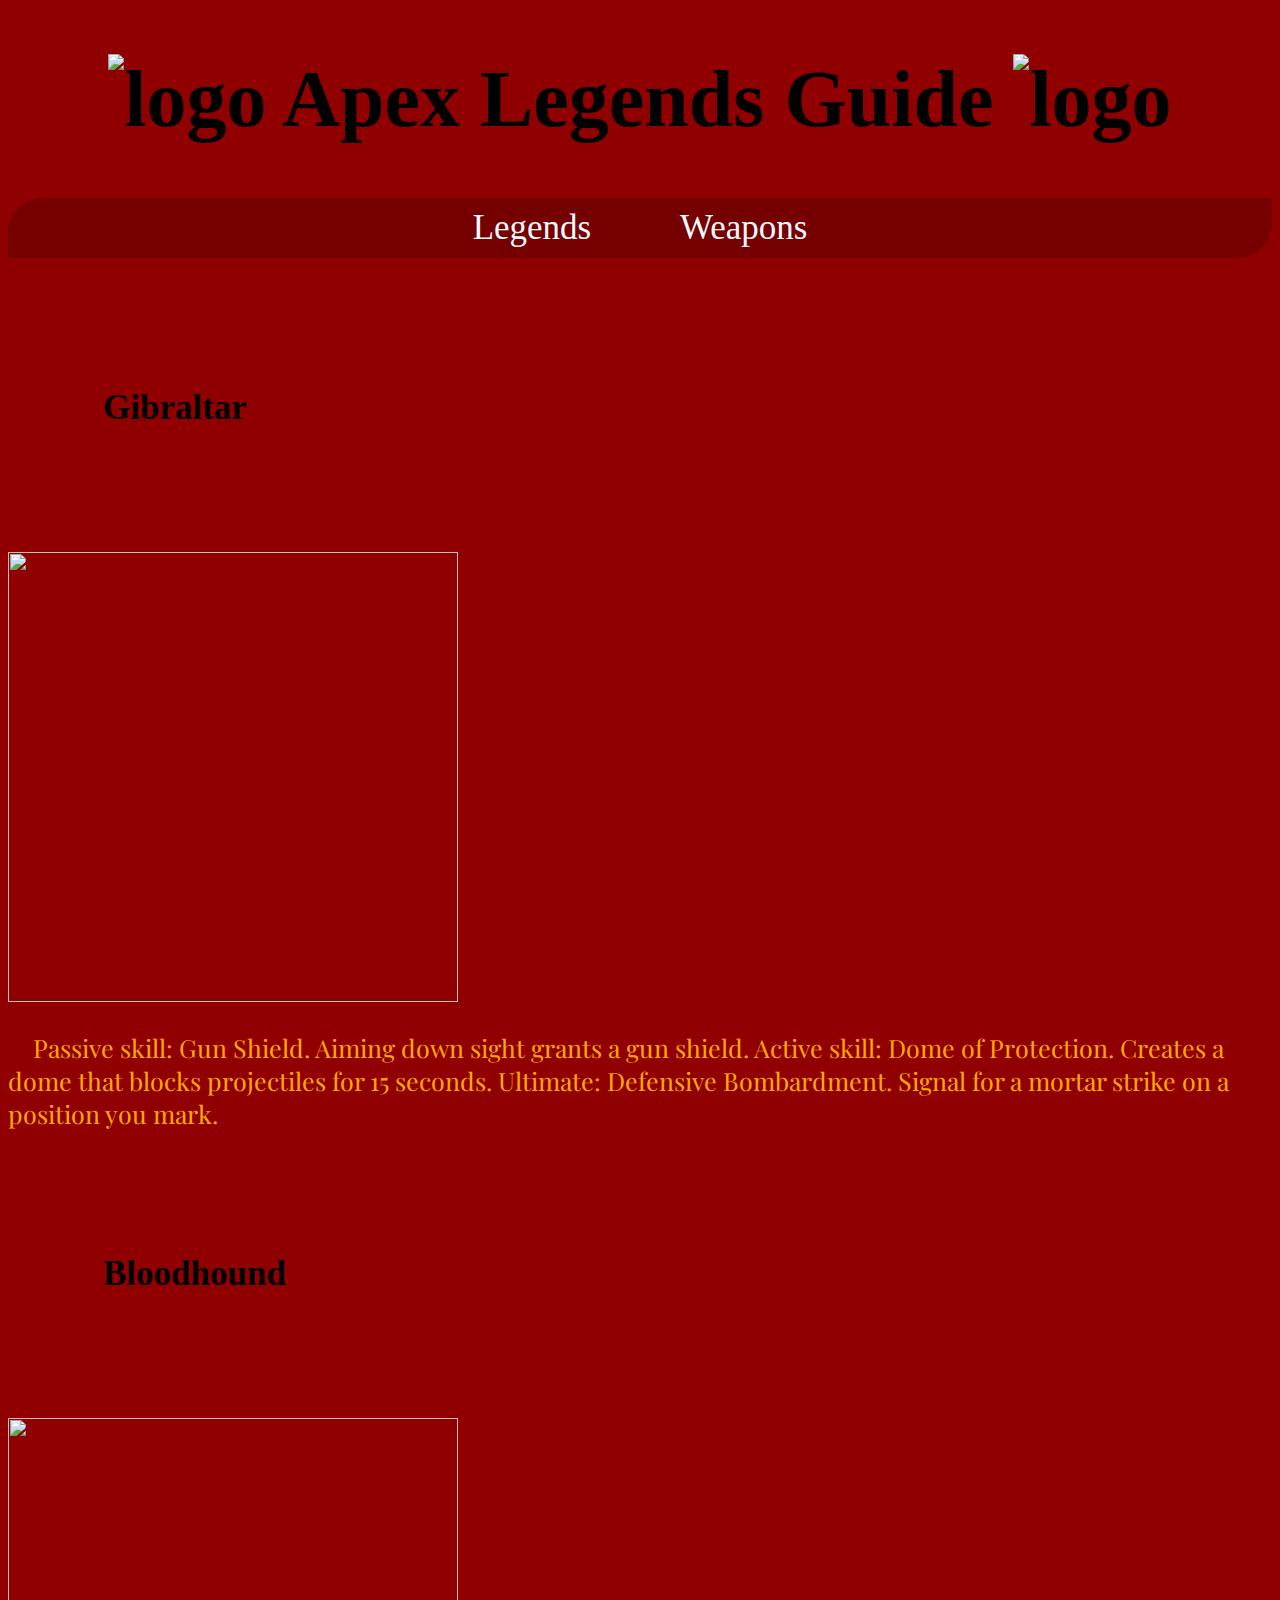
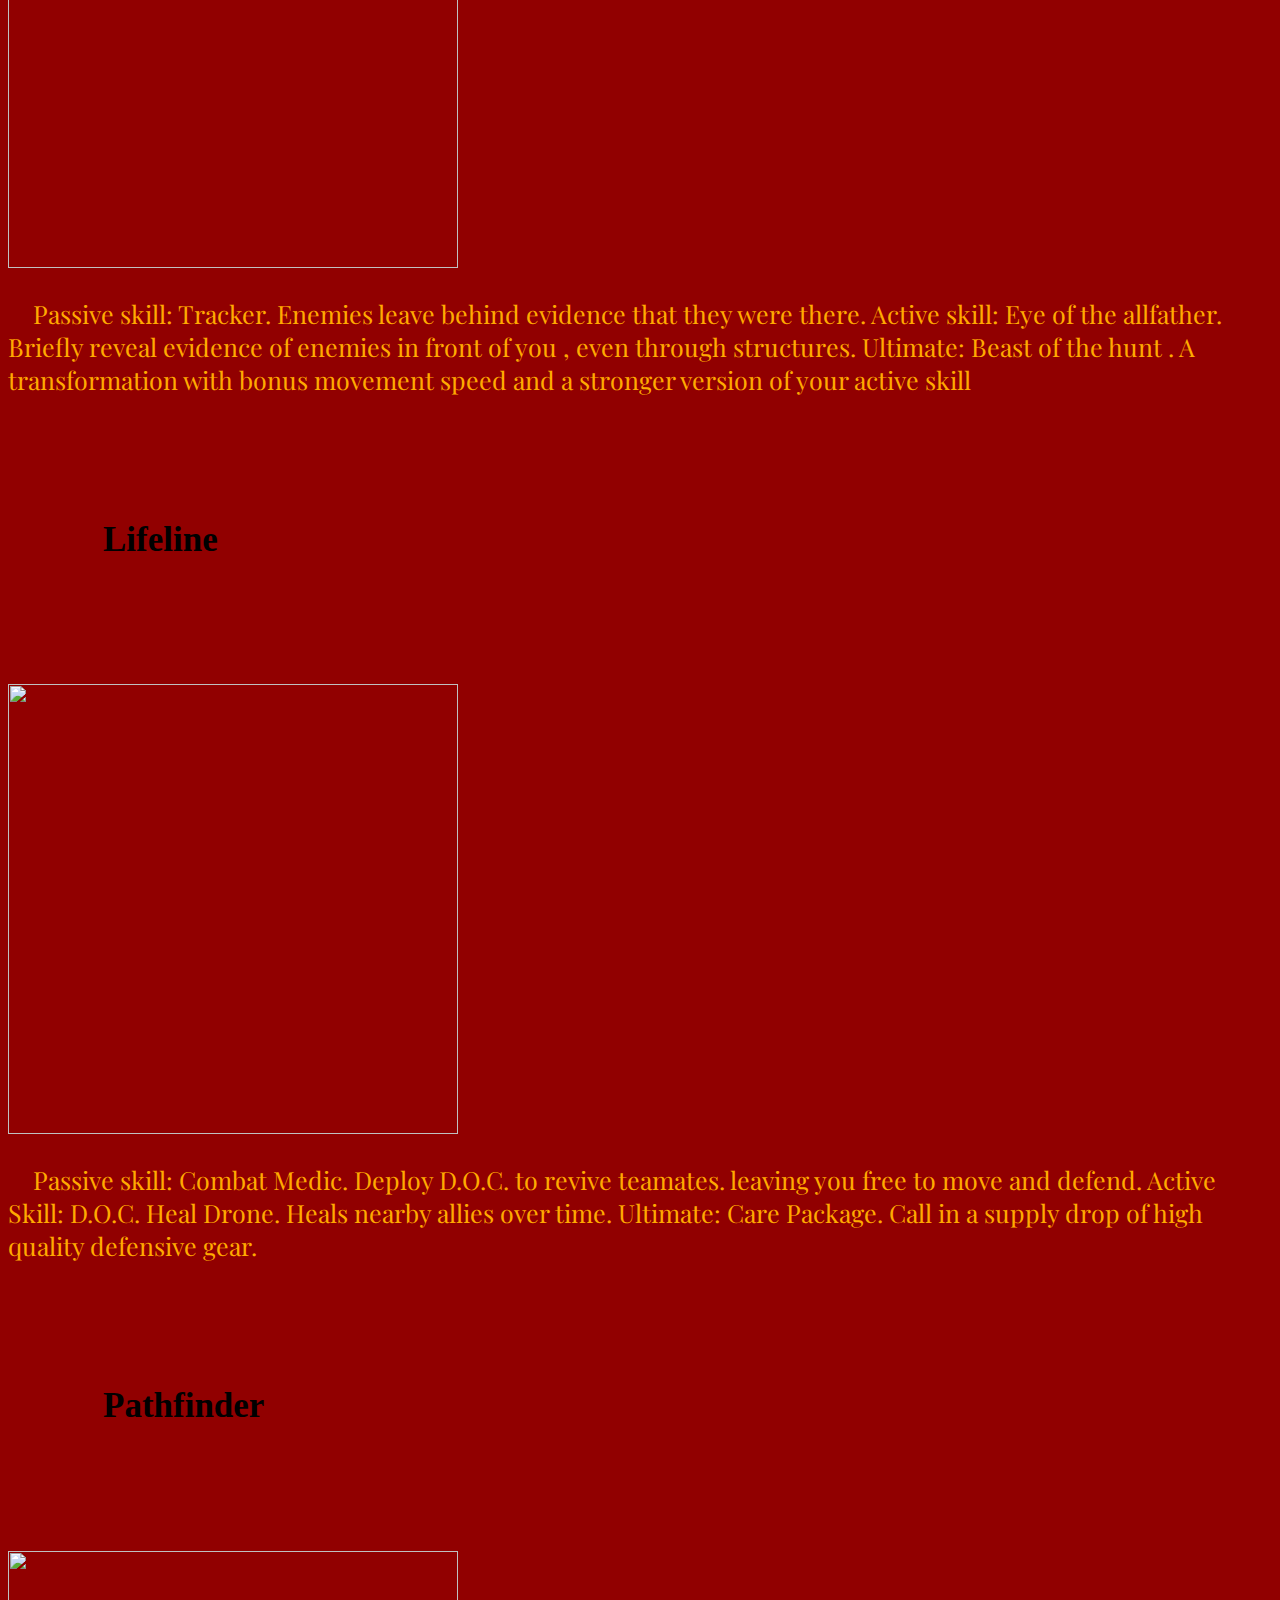
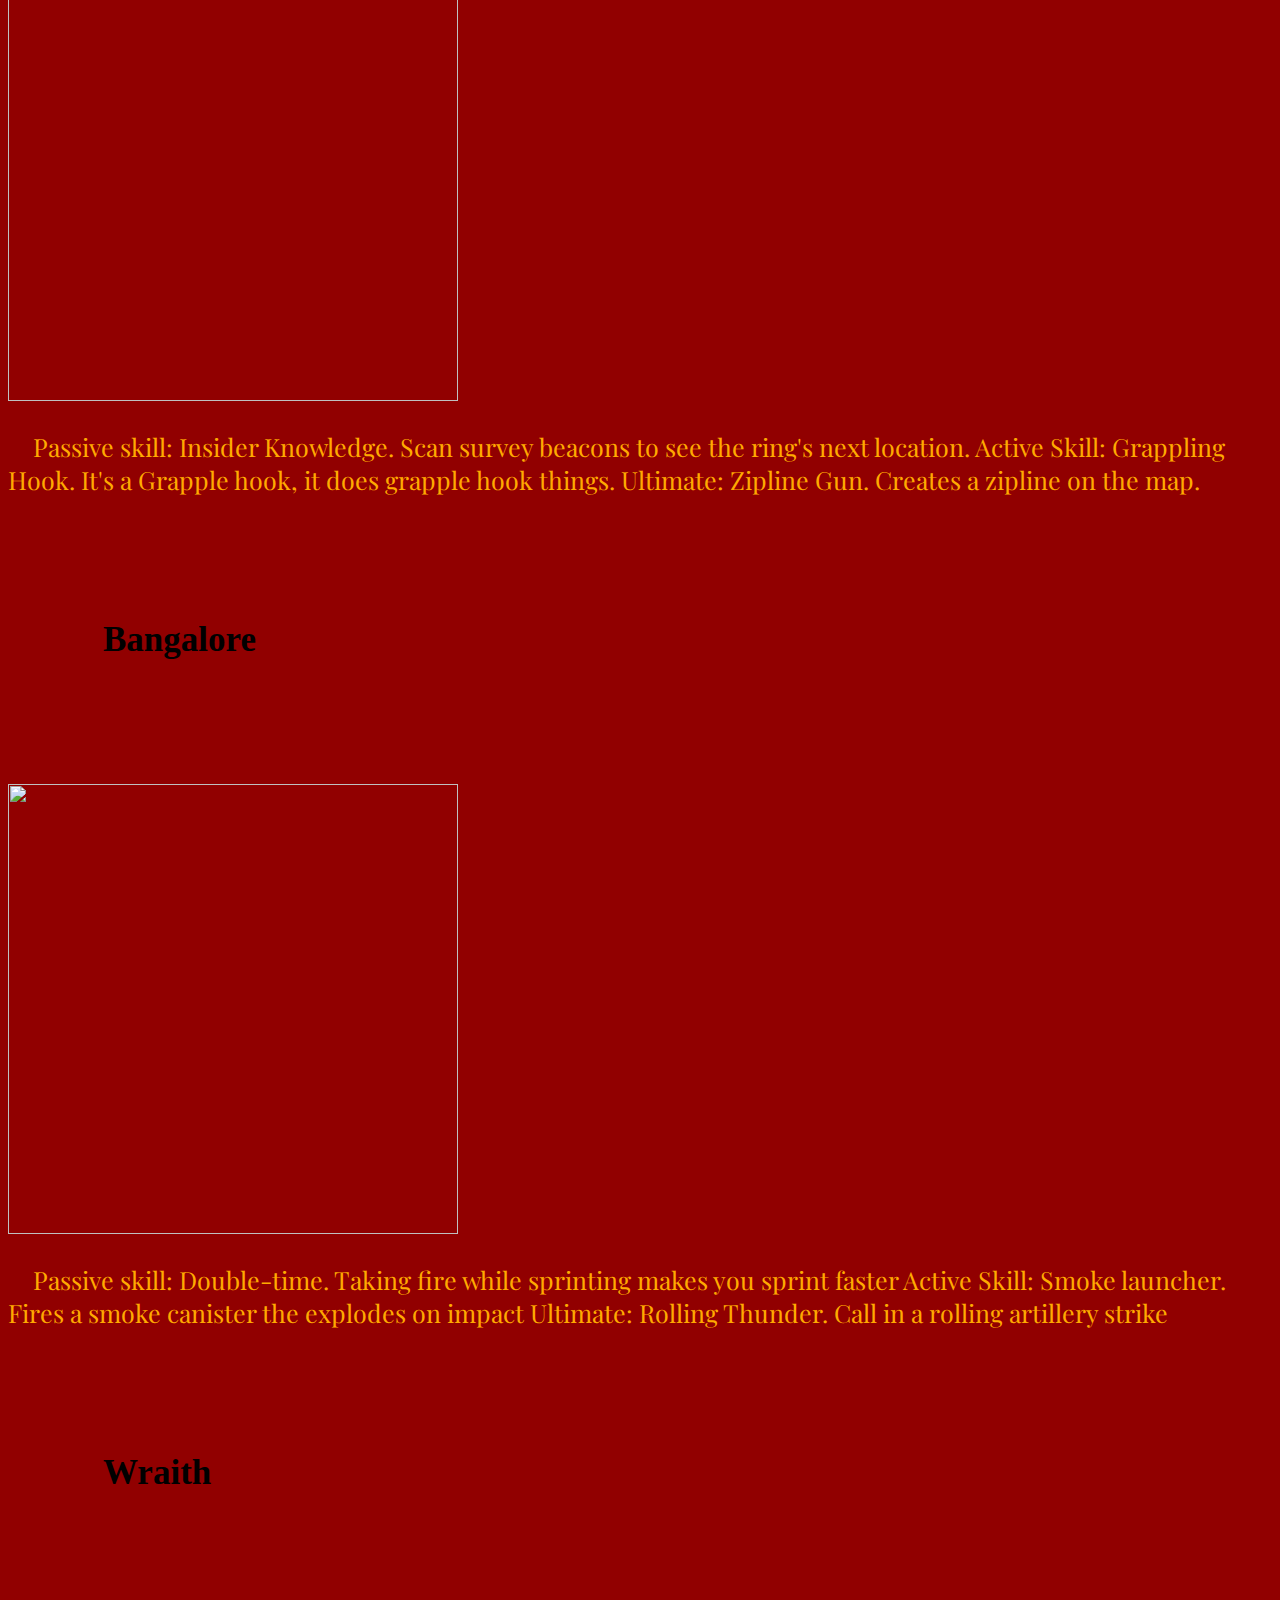
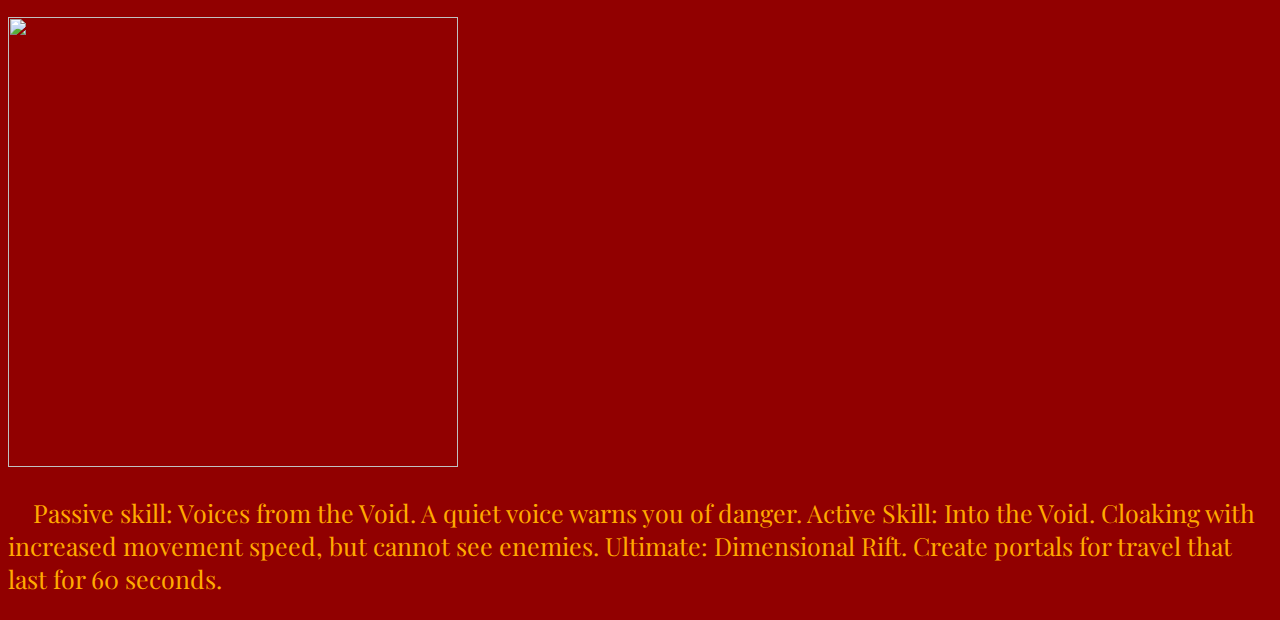
==== index.html @ bf1d3380 "added content for legends page and styling for nav bar and the legends page background" ====
<!DOCTYPE html>
<html>
    <head>
    <title>Orlando's Legends</title>
    <link href="css/apex.css" rel="stylesheet">
    </head>

    <body>
        <link rel="preconnect" href="https://fonts.googleapis.com">
        <link rel="preconnect" href="https://fonts.gstatic.com" crossorigin>
        <link href="https://fonts.googleapis.com/css2?family=Playfair+Display&family=Yeseva+One&display=swap" rel="stylesheet">




        <link rel="preconnect" href="https://fonts.googleapis.com">
<link rel="preconnect" href="https://fonts.gstatic.com" crossorigin>
<link href="https://fonts.googleapis.com/css2?family=Playfair+Display&display=swap" rel="stylesheet">
        <div id="container">
            <header>
                <div class="header">
                    <h1>
                        
                        <img src="https://www.epicnpc.com/s3/xf/internal_data/attachments/2318/2318249-88c75c17e77bddb17b736df81fef9490.png" alt="logo" />
                            Apex Legends Guide 
                        <img src="https://www.epicnpc.com/s3/xf/internal_data/attachments/2318/2318249-88c75c17e77bddb17b736df81fef9490.png" alt="logo" />
                    </h1>
                </div>
            </header>
            <nav>
                <ul>
                    <li><a href="index.html">Legends</a></li>
                    <li><a href="weapons.html">Weapons</a></li>
                </ul>
            </nav>
            <section id="allCharacters">
                <section id="gibraltar">
                    <h2>Gibraltar</h2>
                    <img src="https://media.contentapi.ea.com/content/dam/apex-legends/images/2019/01/legends-character-tiles/apex-grid-tile-legends-gibraltar.png.adapt.crop16x9.png" width="450" height="450">
                    <p>Passive skill: Gun Shield. Aiming down sight grants a gun shield. 
                        Active skill: Dome of Protection. Creates a dome that blocks projectiles for 15 seconds. 
                        Ultimate: Defensive Bombardment. Signal for a mortar strike on a position you mark. 
                    </p>
                </section>
                <section id="bloodhound">
                    <h2>Bloodhound</h2>
                    <img src="https://media.contentapi.ea.com/content/dam/apex-legends/images/2019/01/legends-character-tiles/apex-grid-tile-legends-bloodhound.png.adapt.crop16x9.png" width="450" height="450">
                    <p>Passive skill: Tracker. Enemies leave behind evidence that they were there.
                        Active skill: Eye of the allfather. Briefly reveal evidence of enemies in front of you , even through structures.
                        Ultimate: Beast of the hunt . A transformation with bonus movement speed and a stronger version of your active skill 
                    </p>
                </section>
                <section id="lifeline">
                    <h2>Lifeline</h2>
                    <img src="https://media.contentapi.ea.com/content/dam/apex-legends/images/2019/01/legends-character-tiles/apex-grid-tile-legends-lifeline.png.adapt.crop16x9.png" width="450" height="450">
                    <p>Passive skill: Combat Medic. Deploy D.O.C. to revive teamates. leaving you free to move and defend.
                        Active Skill: D.O.C. Heal Drone. Heals nearby allies over time.
                        Ultimate: Care Package. Call in a supply drop of high quality defensive gear.</p>
                </section>
                <section id="pathfinder">
                    <h2>Pathfinder</h2>
                    <img src="https://media.contentapi.ea.com/content/dam/apex-legends/images/2019/01/legends-character-tiles/apex-grid-tile-legends-pathfinder.png.adapt.crop16x9.png" width="450" height="450">
                    <p>Passive skill: Insider Knowledge. Scan survey beacons to see the ring's next location.
                        Active Skill: Grappling Hook. It's a Grapple hook, it does grapple hook things.
                        Ultimate: Zipline Gun. Creates a zipline on the map.</p>
                </section>
                <section id="bangalore">
                    <h2>Bangalore</h2>
                    <img src="https://media.contentapi.ea.com/content/dam/apex-legends/images/2019/01/legends-character-tiles/apex-grid-tile-legends-bangalore.png.adapt.crop16x9.png" width="450" height="450">
                    <p>Passive skill: Double-time. Taking fire while sprinting makes you sprint faster
                        Active Skill: Smoke launcher. Fires a smoke canister the explodes on impact
                        Ultimate: Rolling Thunder. Call in a rolling artillery strike</p>
                </section>
                <section id="wraith">
                    <h2>Wraith</h2>
                    <img src="https://media.contentapi.ea.com/content/dam/apex-legends/images/2019/01/legends-character-tiles/apex-grid-tile-legends-wraith.png.adapt.crop16x9.png" width="450" height="450">
                    <p>Passive skill: Voices from the Void. A quiet voice warns you of danger.
                        Active Skill: Into the Void. Cloaking with increased movement speed, but cannot see enemies.
                        Ultimate: Dimensional Rift. Create portals for travel that last for 60 seconds.</p>
                </section>
            </section>
        </div>
</body>

</html>
---- css/apex.css ----
body {
    background-image: url(https://gmedia.playstation.com/is/image/SIEPDC/apex-legends-features-section-background-desktop-tablet-01-ps4-en-06feb19?$native$);
    background-color: #910000; 
    background-repeat: no-repeat;
    background-size: cover;
    
   }

p {color : #ffaa00 ;
    font-family: 'Playfair Display', serif;
    font-size: 25px;
    font-weight: 100;

}

nav {
    text-align: center;
    font-size: 35px;
} 

ul li {
    list-style-type: none;
/*     border: 1px solid white; */
    display: inline;
    margin: 0px 30px 0px 30px; /* TOP RIGHT BOTTOM LEFT */
    color: #ffaa00;
}

ul {
    background-color: rgba(0, 0, 0, 0.2);
    padding: 10px;
    border-bottom-right-radius: 35px;
    border-top-left-radius: 35px;
}

li a:hover { 
    background-color: rgb(255, 191, 0);
    padding: 10px;
}

nav a {
    padding: 10px;
    color: aliceblue;
    text-decoration: none;
}

.header img {
  width: 125px;
  height: 125px;
  background:none;
}

.header h1 {
    position: center;
    top: 18px;
    left: 10px;
  }

 h1 {text-align: center;} 

 h1 {
    font-size: 80px;
  } 

h2{ font-size: 35px;
padding: 95px;


}

p{ text-indent: 25px; }

font-family: 'Playfair Display', serif;
font-family: 'Yeseva One', cursive;
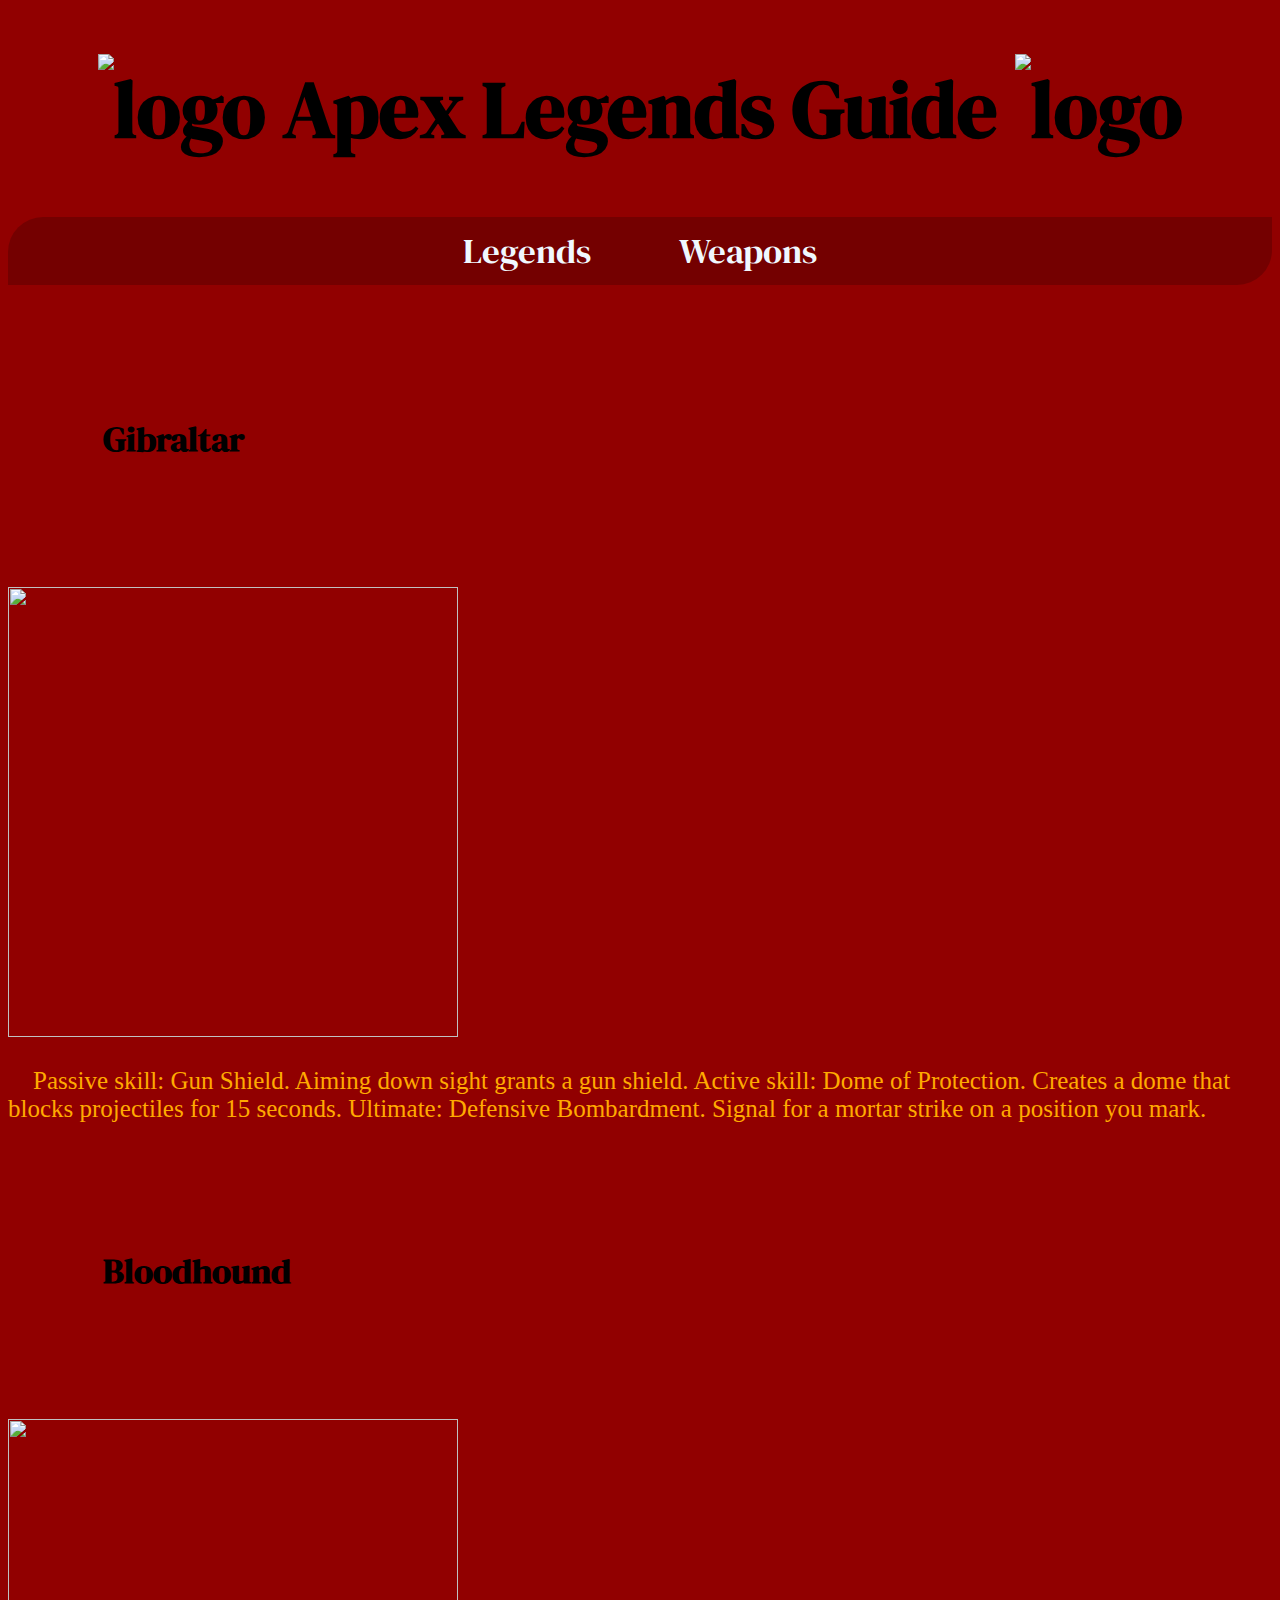
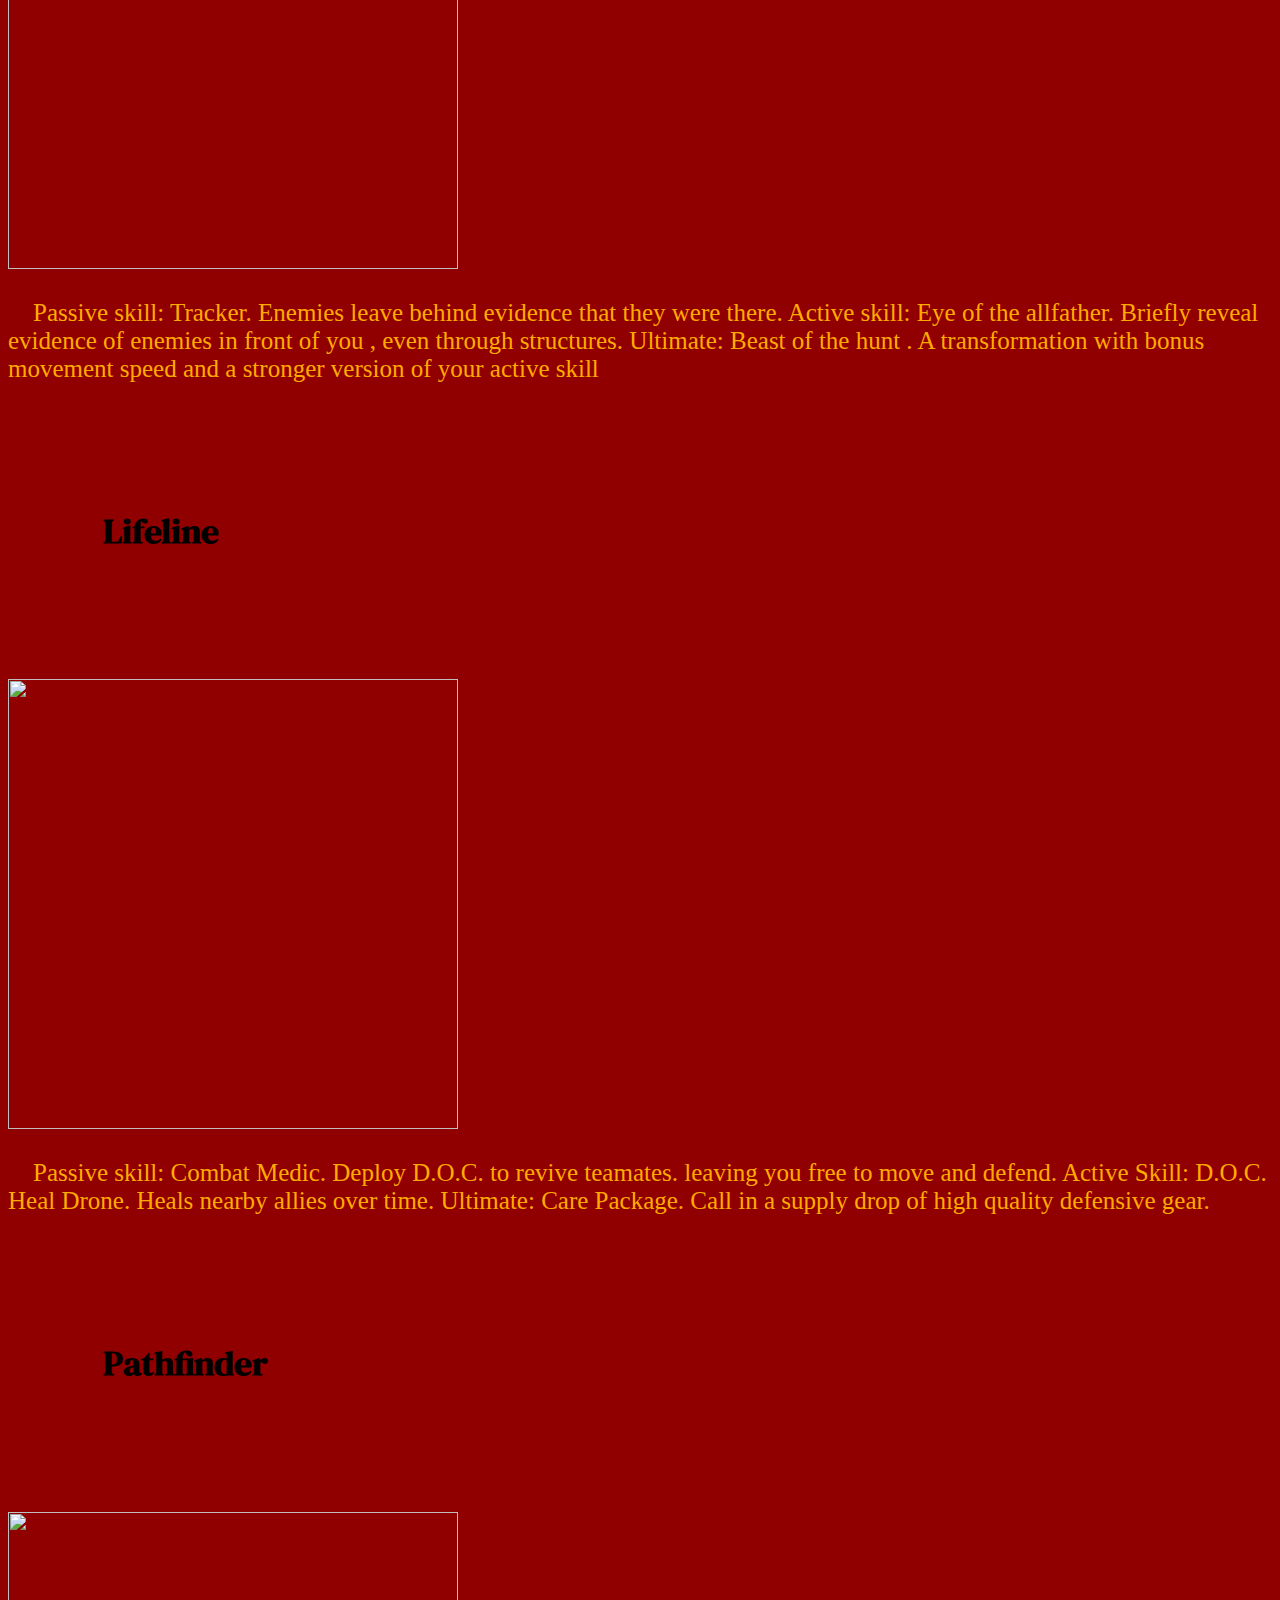
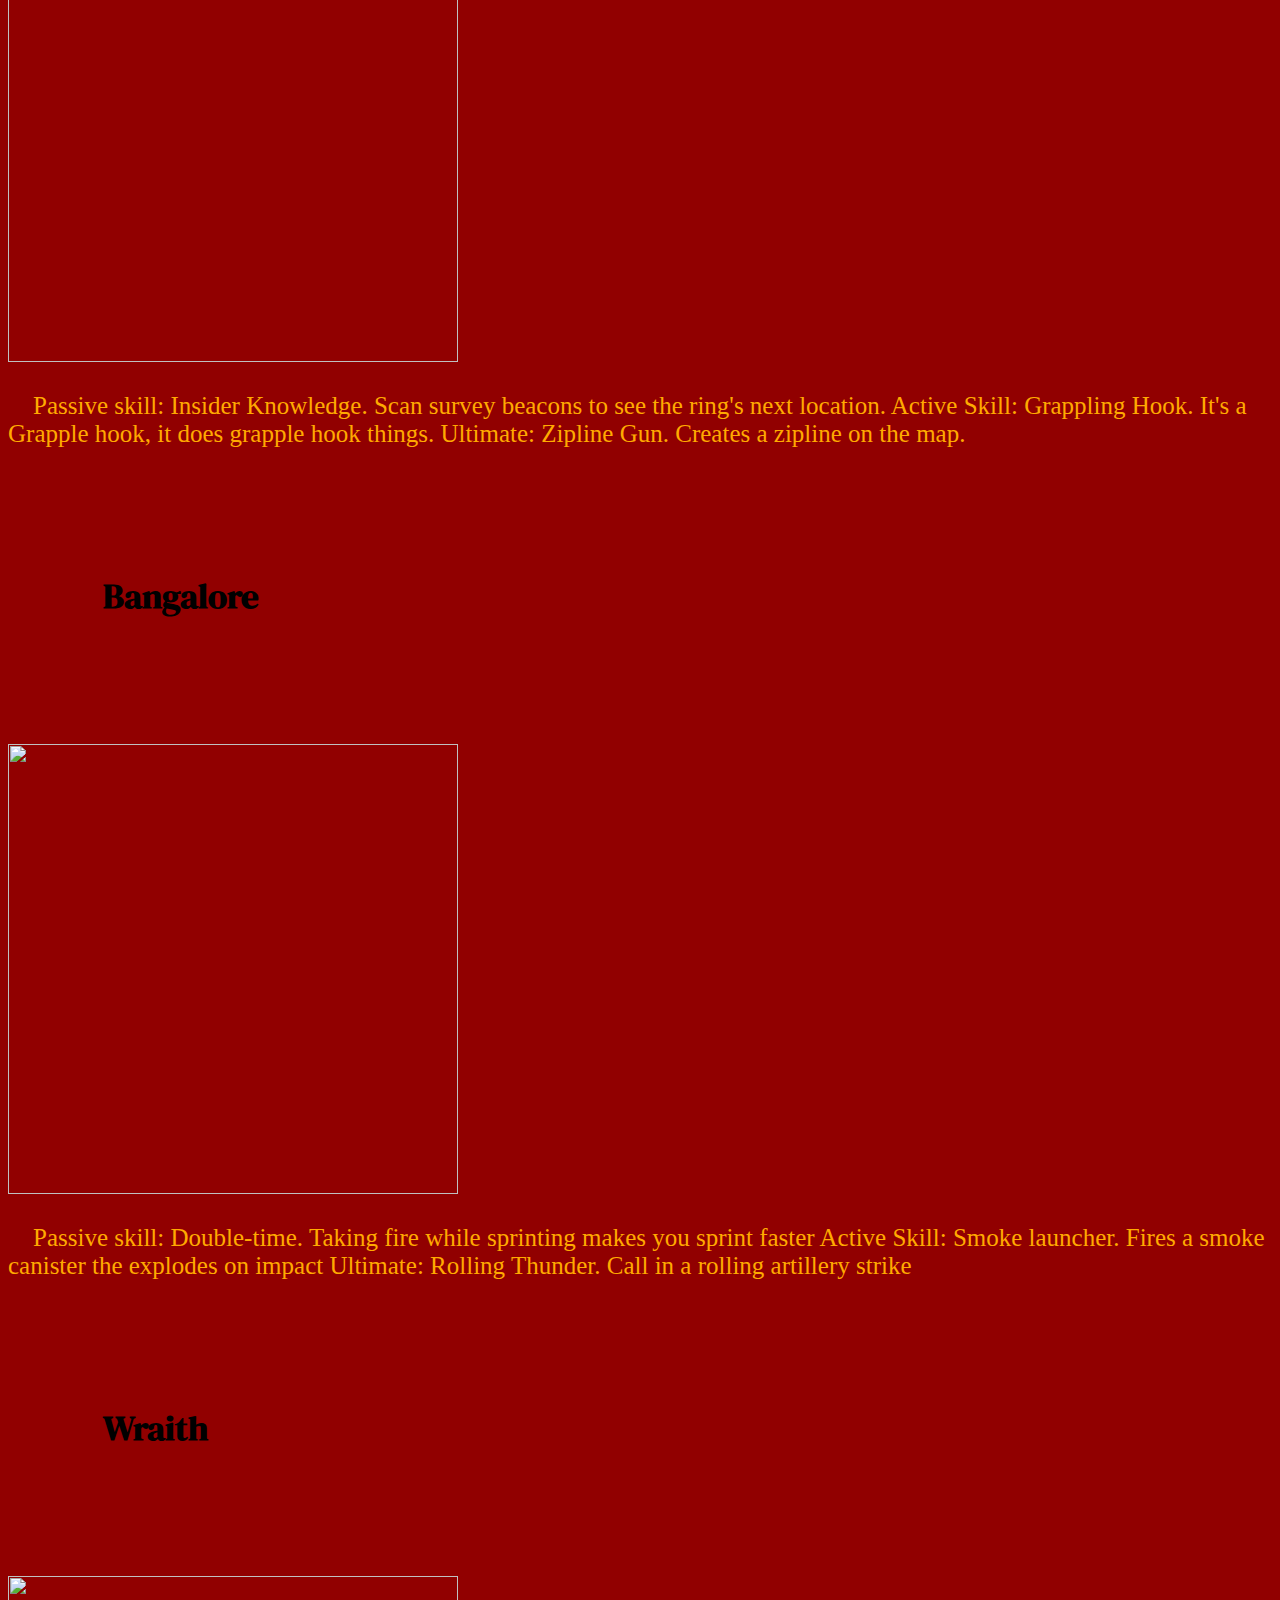
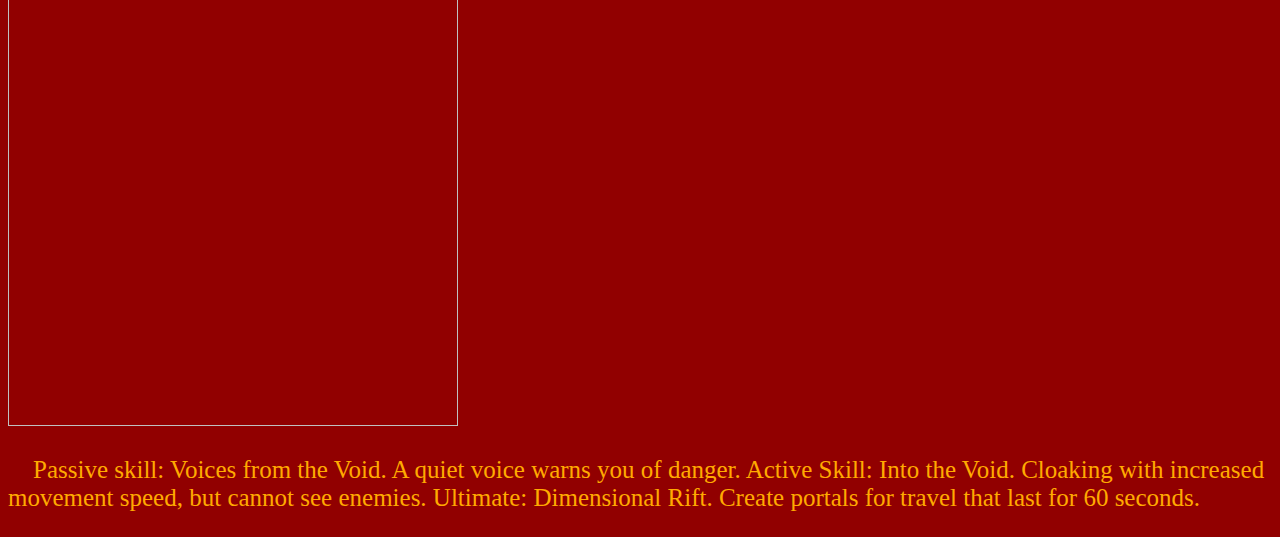
==== commit 0c5468a9: "i changed the fonts and corrected some spaceing in my html and css" ====
--- a/index.html
+++ b/index.html
@@ -1,21 +1,15 @@
 <!DOCTYPE html>
 <html>
     <head>
+        <link rel="preconnect" href="https://fonts.googleapis.com">
+        <link rel="preconnect" href="https://fonts.gstatic.com" crossorigin>
+        <link href="https://fonts.googleapis.com/css2?family=DM+Serif+Display&display=swap" rel="stylesheet">
+ 
     <title>Orlando's Legends</title>
     <link href="css/apex.css" rel="stylesheet">
     </head>
 
     <body>
-        <link rel="preconnect" href="https://fonts.googleapis.com">
-        <link rel="preconnect" href="https://fonts.gstatic.com" crossorigin>
-        <link href="https://fonts.googleapis.com/css2?family=Playfair+Display&family=Yeseva+One&display=swap" rel="stylesheet">
-
-
-
-
-        <link rel="preconnect" href="https://fonts.googleapis.com">
-<link rel="preconnect" href="https://fonts.gstatic.com" crossorigin>
-<link href="https://fonts.googleapis.com/css2?family=Playfair+Display&display=swap" rel="stylesheet">
         <div id="container">
             <header>
                 <div class="header">
@@ -26,13 +20,13 @@
                         <img src="https://www.epicnpc.com/s3/xf/internal_data/attachments/2318/2318249-88c75c17e77bddb17b736df81fef9490.png" alt="logo" />
                     </h1>
                 </div>
+                <nav>
+                    <ul>
+                        <li><a href="index.html">Legends</a></li>
+                        <li><a href="weapons.html">Weapons</a></li>
+                    </ul>
+                </nav>
             </header>
-            <nav>
-                <ul>
-                    <li><a href="index.html">Legends</a></li>
-                    <li><a href="weapons.html">Weapons</a></li>
-                </ul>
-            </nav>
             <section id="allCharacters">
                 <section id="gibraltar">
                     <h2>Gibraltar</h2>
--- a/css/apex.css
+++ b/css/apex.css
@@ -1,16 +1,16 @@
 body {
+    font-family: 'DM Serif Display', serif;
     background-image: url(https://gmedia.playstation.com/is/image/SIEPDC/apex-legends-features-section-background-desktop-tablet-01-ps4-en-06feb19?$native$);
     background-color: #910000; 
     background-repeat: no-repeat;
     background-size: cover;
-    
-   }
+}
 
-p {color : #ffaa00 ;
+p {
+    color : #ffaa00 ;
     font-family: 'Playfair Display', serif;
     font-size: 25px;
     font-weight: 100;
-
 }
 
 nav {
@@ -45,30 +45,30 @@
 }
 
 .header img {
-  width: 125px;
-  height: 125px;
-  background:none;
+    width: 125px;
+    height: 125px;
+    background:none;
 }
 
 .header h1 {
     position: center;
     top: 18px;
     left: 10px;
-  }
-
- h1 {text-align: center;} 
+}
 
  h1 {
+    text-align: center;
     font-size: 80px;
-  } 
+} 
 
-h2{ font-size: 35px;
-padding: 95px;
+h2 { 
+    font-size: 35px;
+    padding: 95px;
+}
+
+p { 
+    text-indent: 25px; 
+}
 
 
-}
 
-p{ text-indent: 25px; }
-
-font-family: 'Playfair Display', serif;
-font-family: 'Yeseva One', cursive;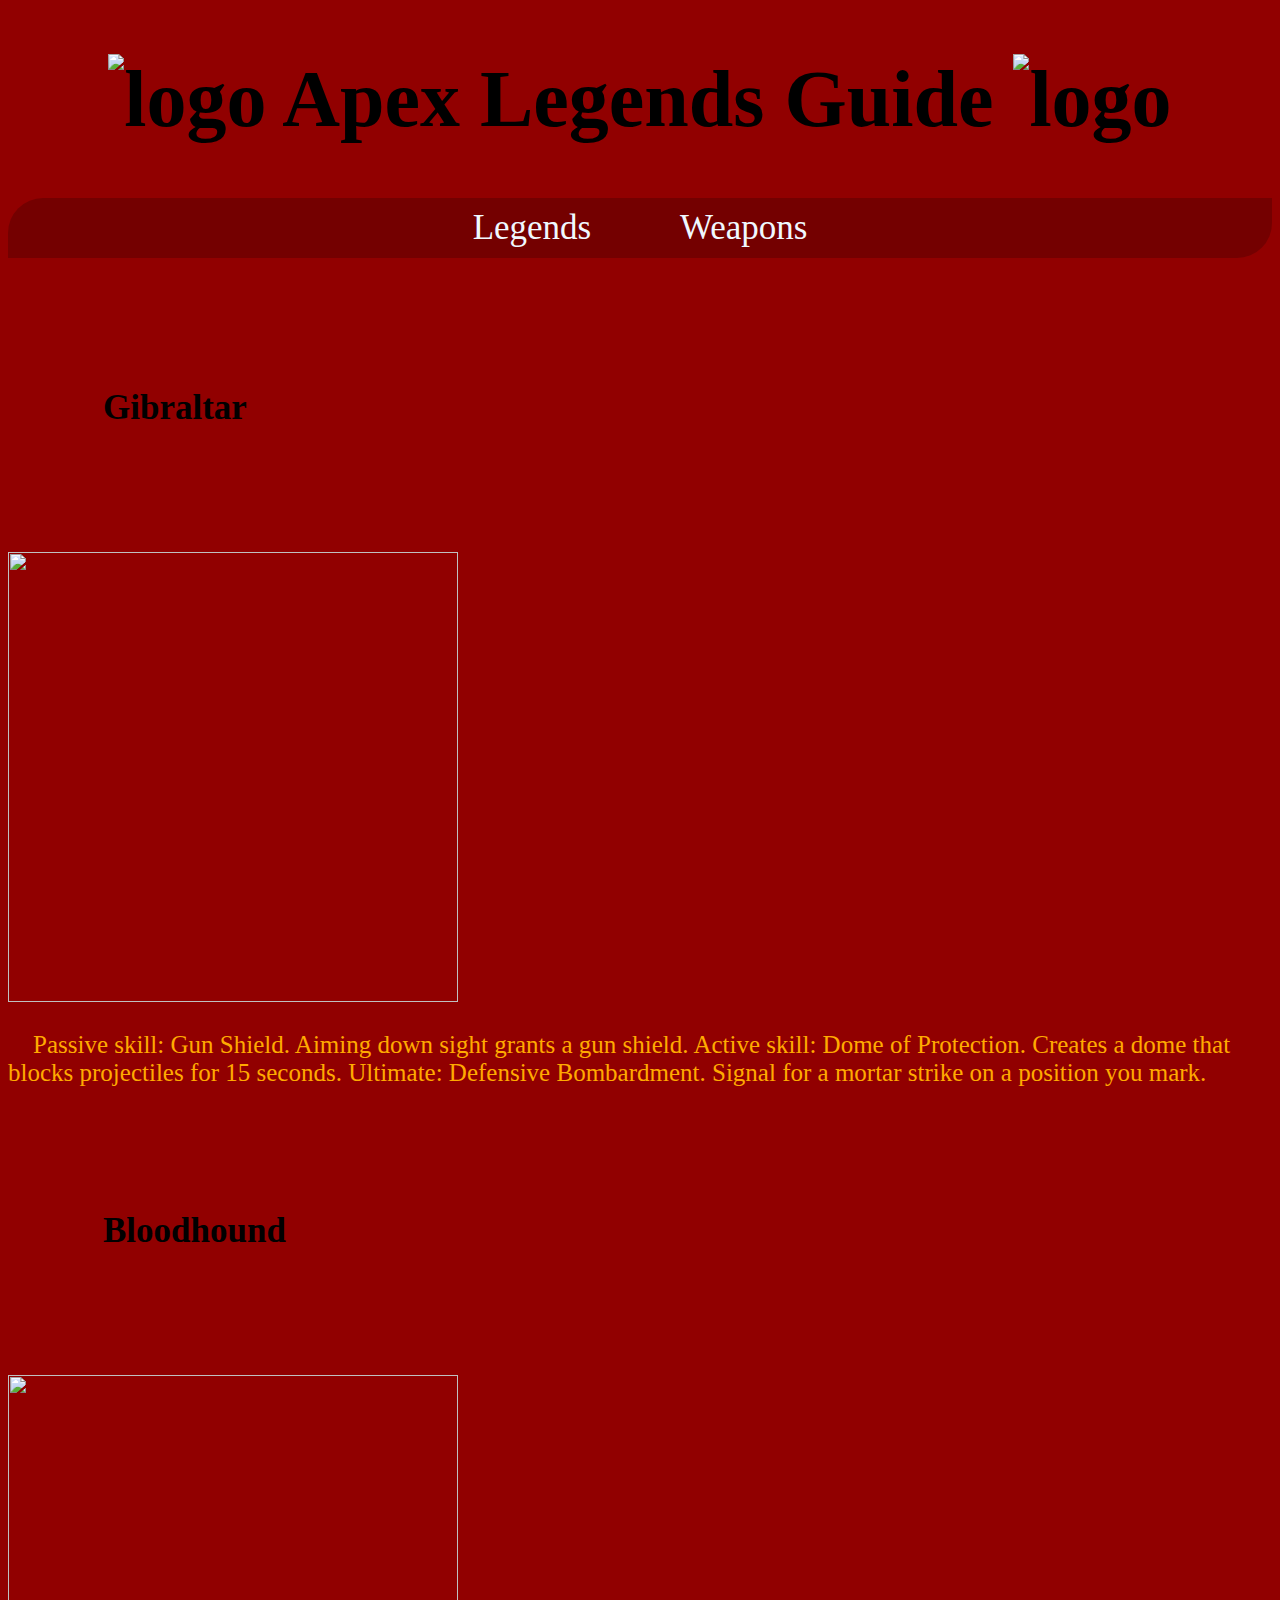
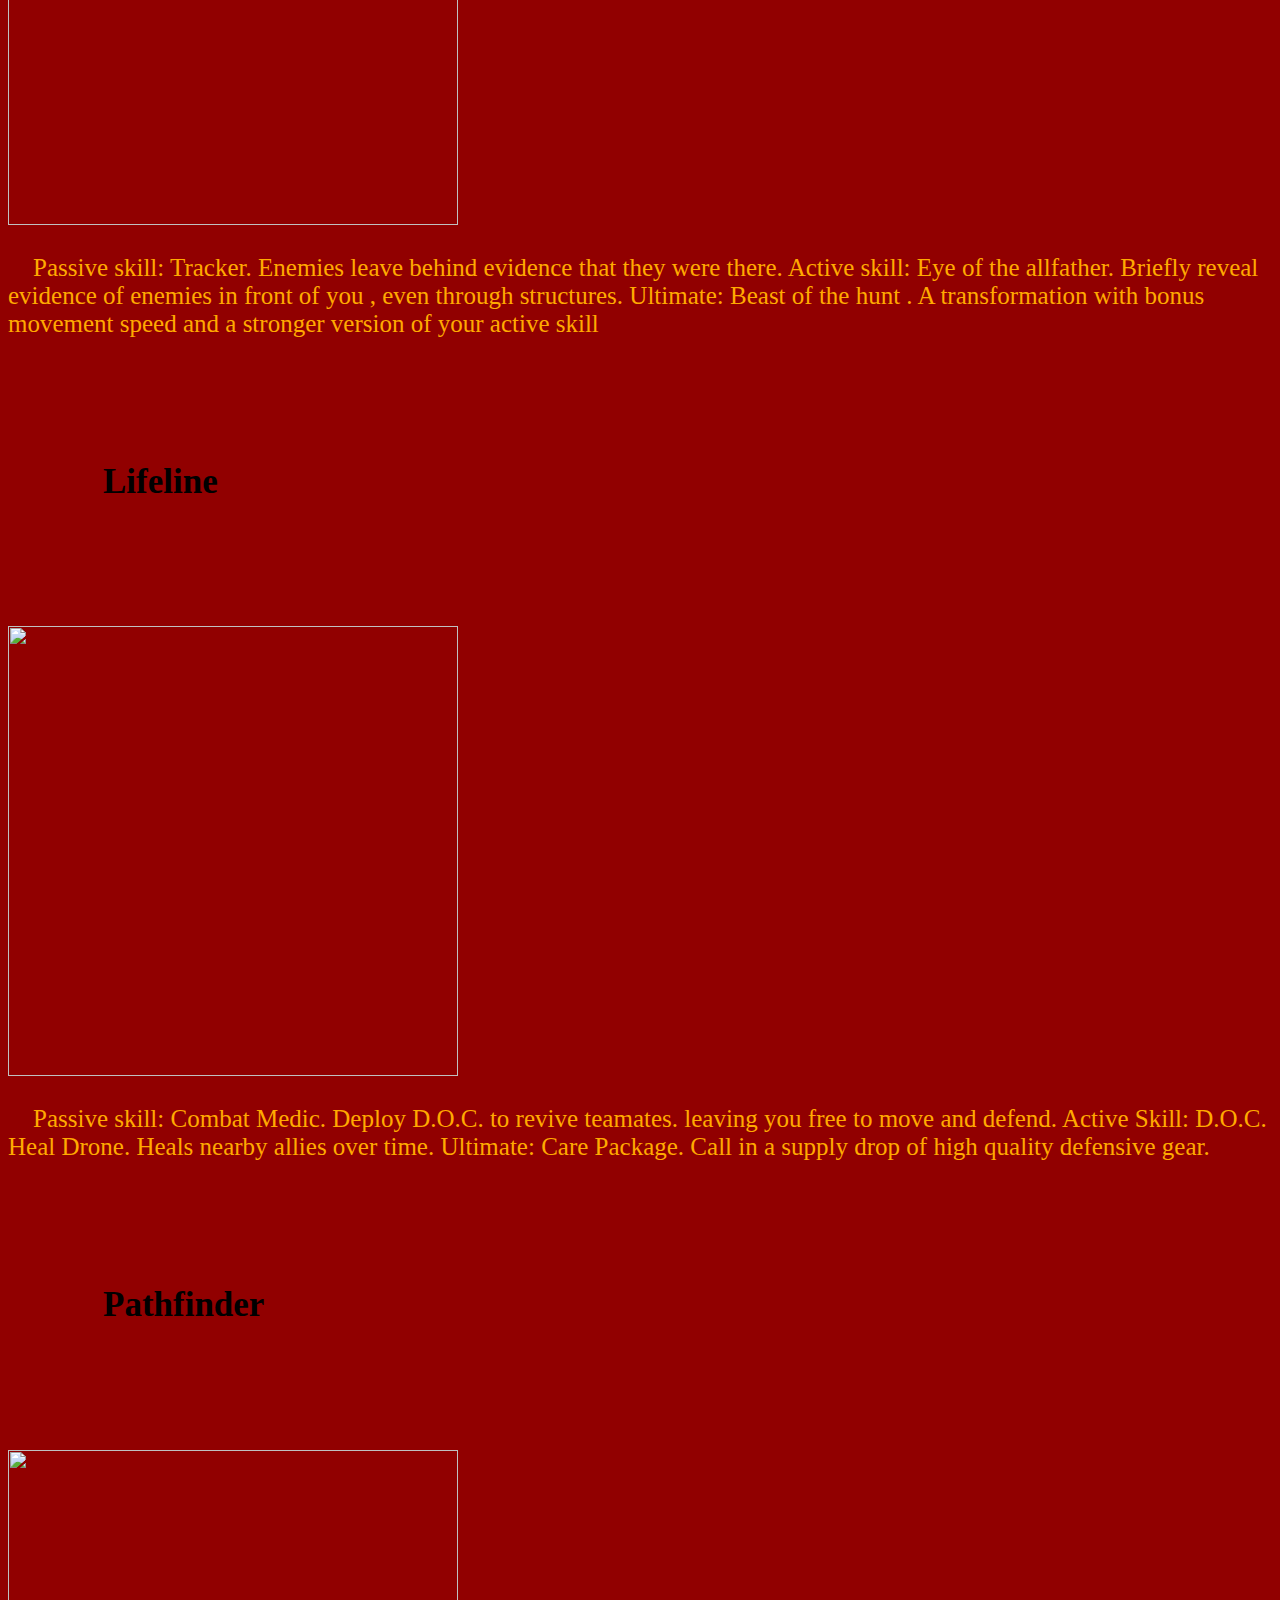
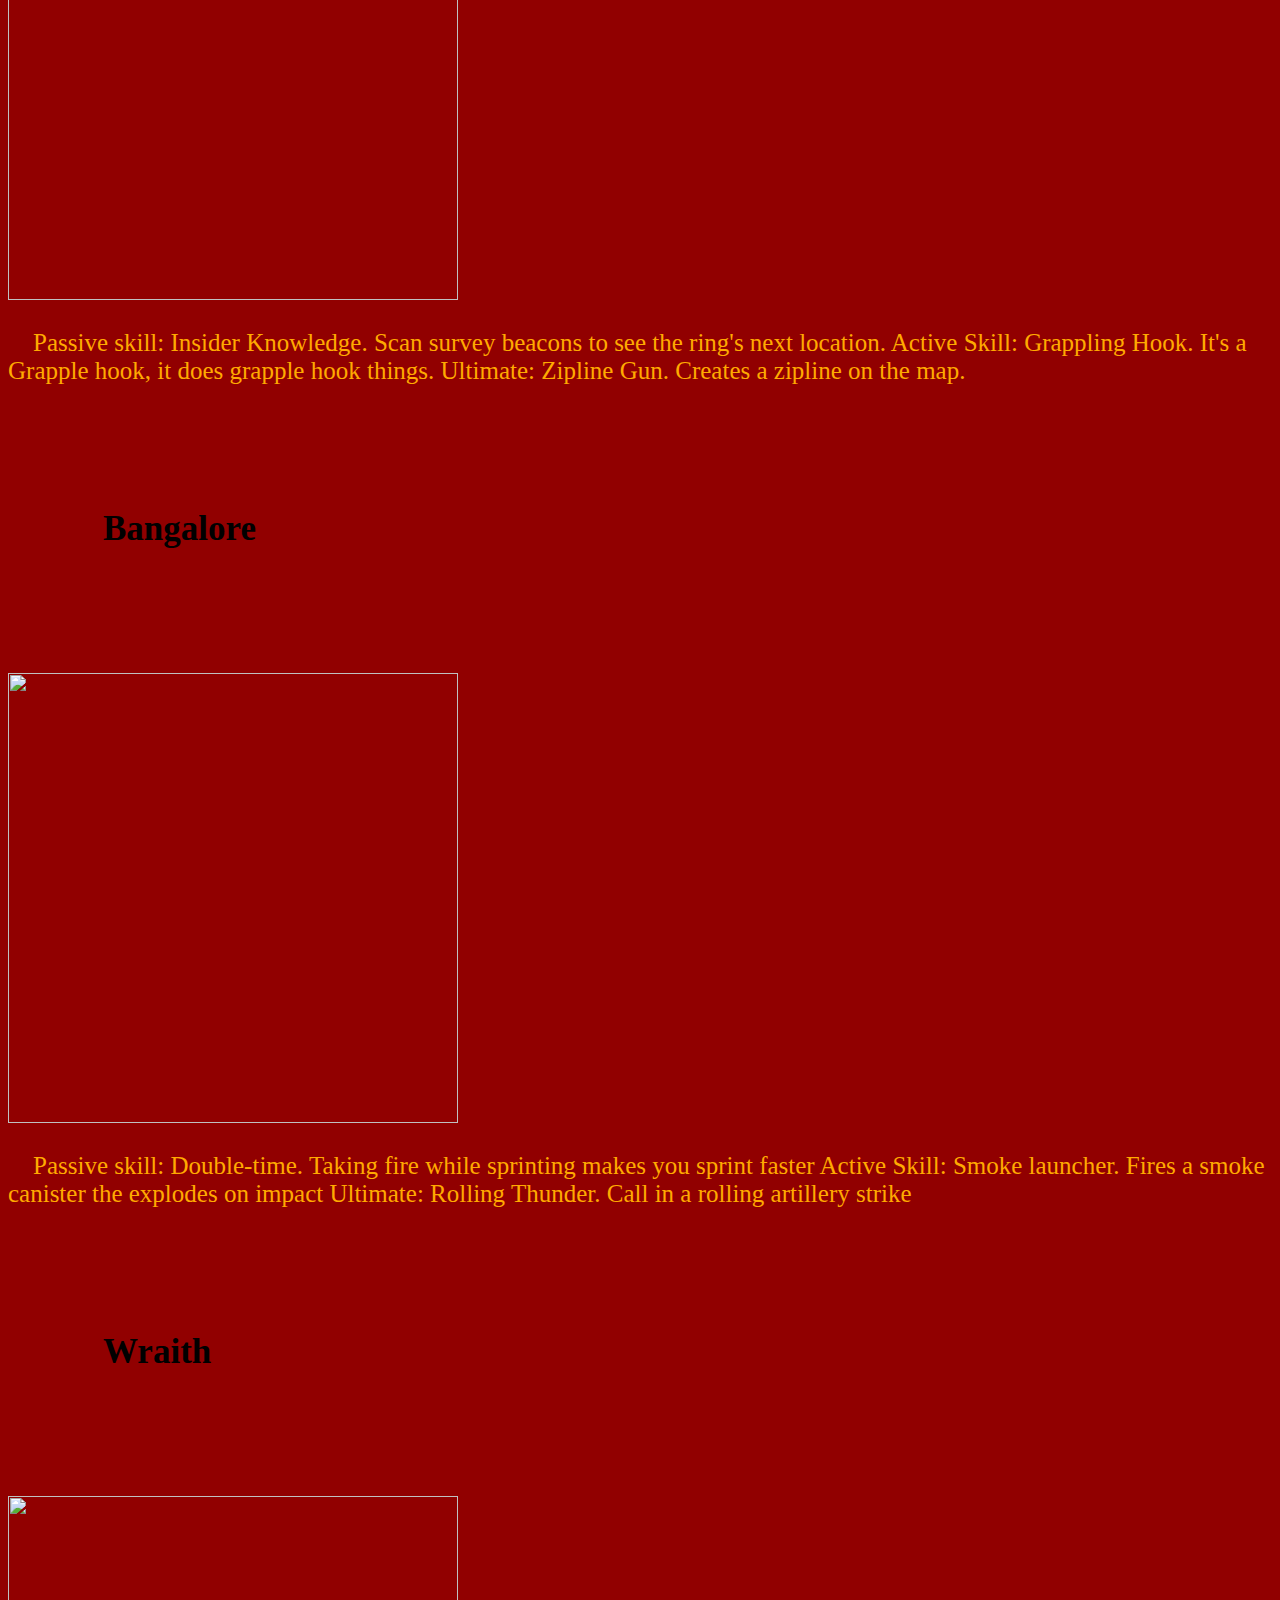
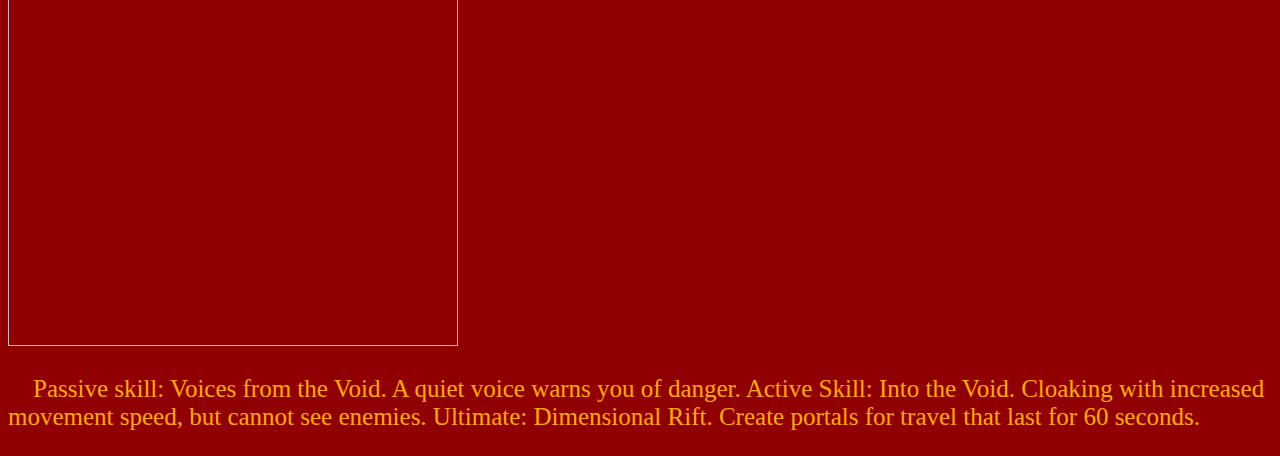
==== commit be27e4fe: "added comments to my css and html explaining what I did for each webpage" ====
--- a/index.html
+++ b/index.html
@@ -20,12 +20,14 @@
                         <img src="https://www.epicnpc.com/s3/xf/internal_data/attachments/2318/2318249-88c75c17e77bddb17b736df81fef9490.png" alt="logo" />
                     </h1>
                 </div>
+                <!-- added images next to my header -->
                 <nav>
                     <ul>
                         <li><a href="index.html">Legends</a></li>
                         <li><a href="weapons.html">Weapons</a></li>
                     </ul>
                 </nav>
+                <!-- added links -->
             </header>
             <section id="allCharacters">
                 <section id="gibraltar">
@@ -74,6 +76,7 @@
                 </section>
             </section>
         </div>
+        <!-- added sections for each legend -->
 </body>
 
 </html>--- a/css/apex.css
+++ b/css/apex.css
@@ -1,10 +1,13 @@
 body {
+    @media screen and (max-width:$desktop) and (min-width:$phone)
+    
     font-family: 'DM Serif Display', serif;
     background-image: url(https://gmedia.playstation.com/is/image/SIEPDC/apex-legends-features-section-background-desktop-tablet-01-ps4-en-06feb19?$native$);
     background-color: #910000; 
     background-repeat: no-repeat;
     background-size: cover;
 }
+/* added background image */
 
 p {
     color : #ffaa00 ;
@@ -12,11 +15,13 @@
     font-size: 25px;
     font-weight: 100;
 }
+/* added color to my text and a font */
 
 nav {
-    text-align: center;
+    text-align: center; 
     font-size: 35px;
 } 
+
 
 ul li {
     list-style-type: none;
@@ -32,6 +37,7 @@
     border-bottom-right-radius: 35px;
     border-top-left-radius: 35px;
 }
+/*made the nav bar transparent and rounded two corners of the nav bar*/
 
 li a:hover { 
     background-color: rgb(255, 191, 0);
@@ -43,6 +49,7 @@
     color: aliceblue;
     text-decoration: none;
 }
+/*added color to my nav bar text */
 
 .header img {
     width: 125px;
@@ -71,4 +78,3 @@
 }
 
 
-
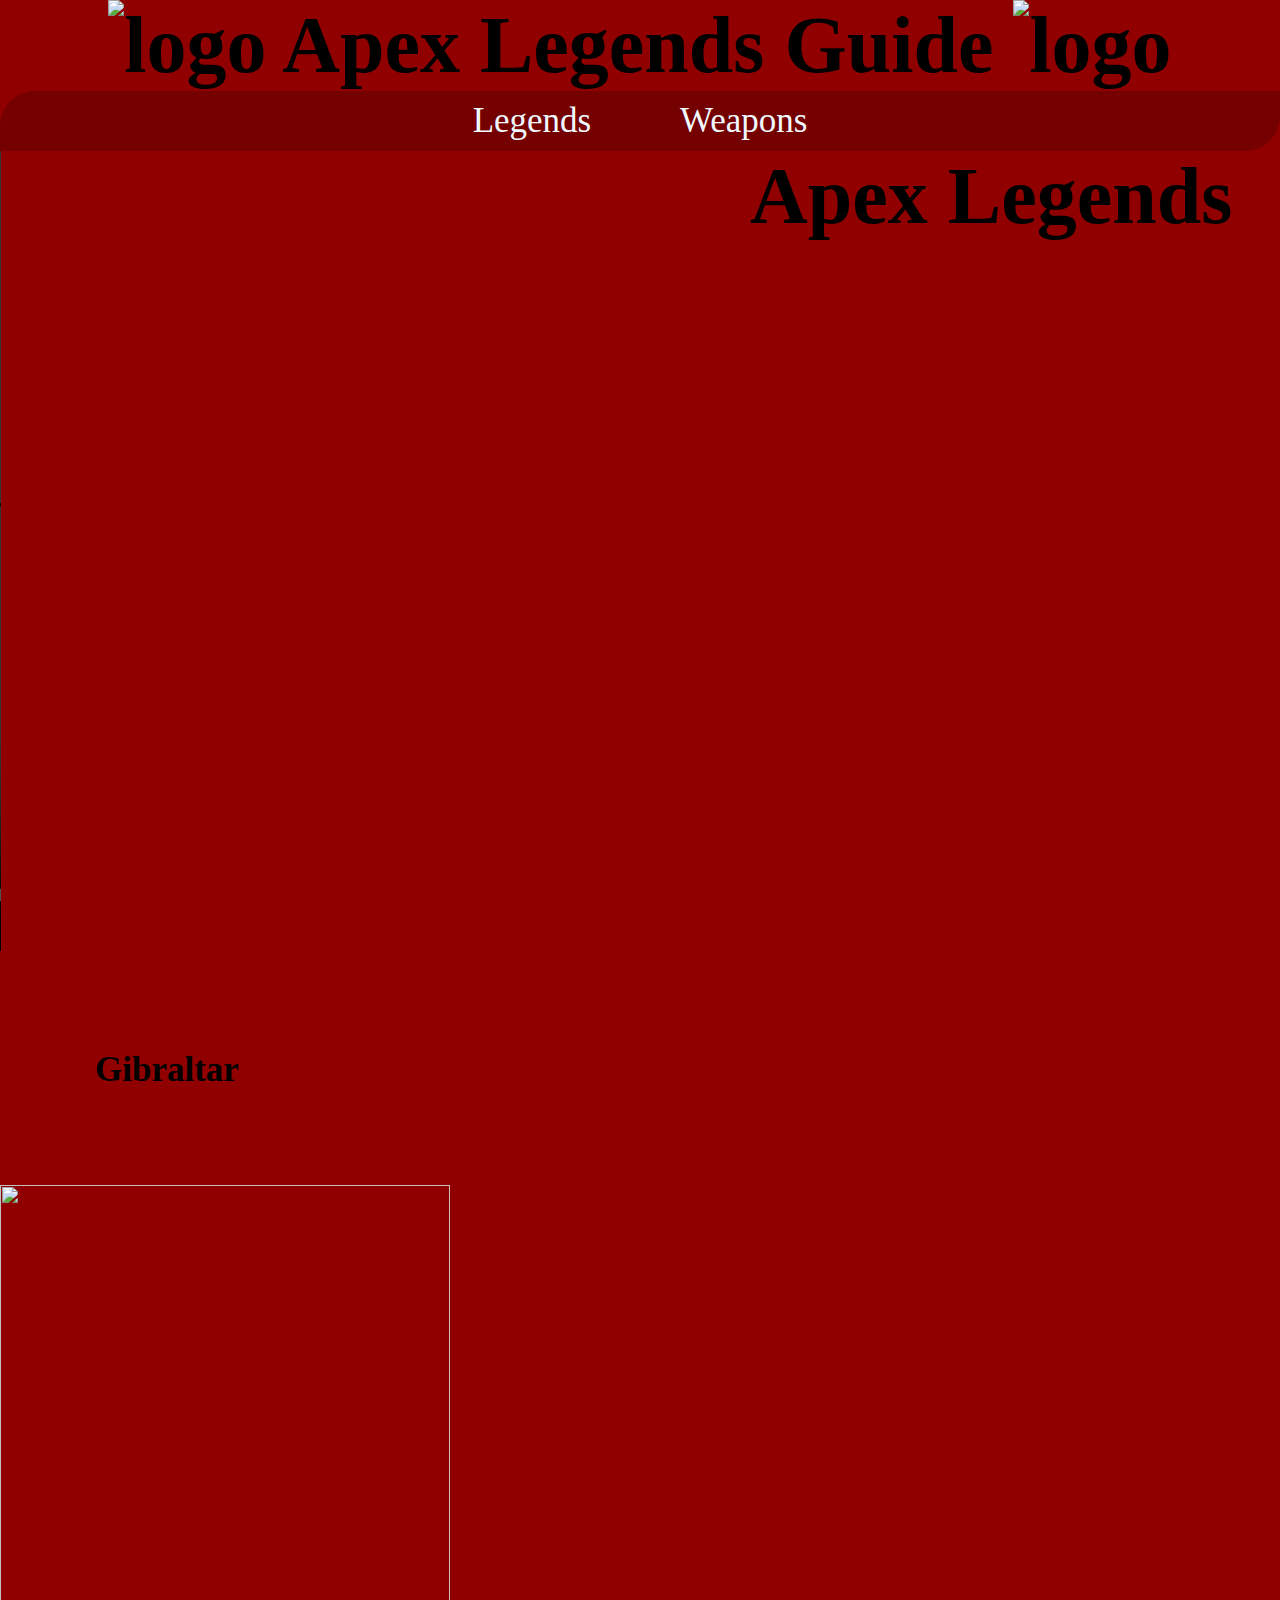
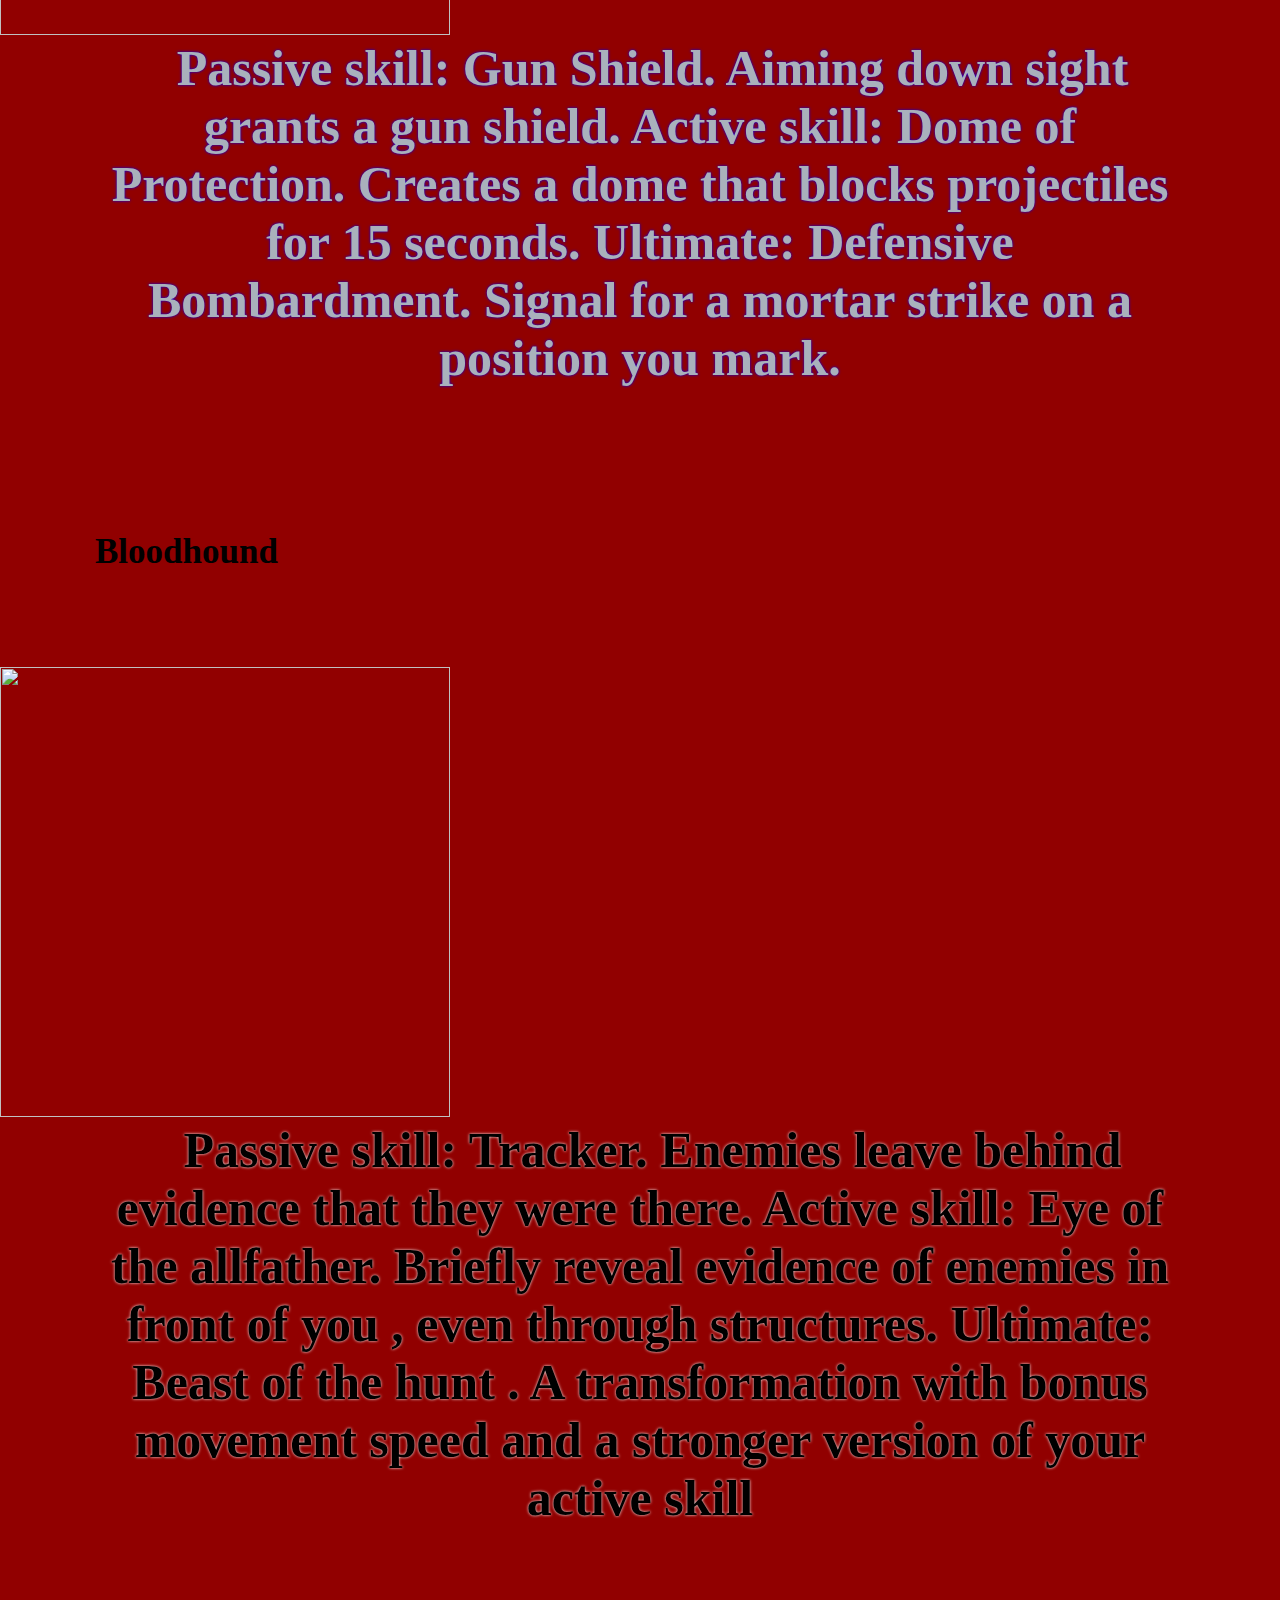
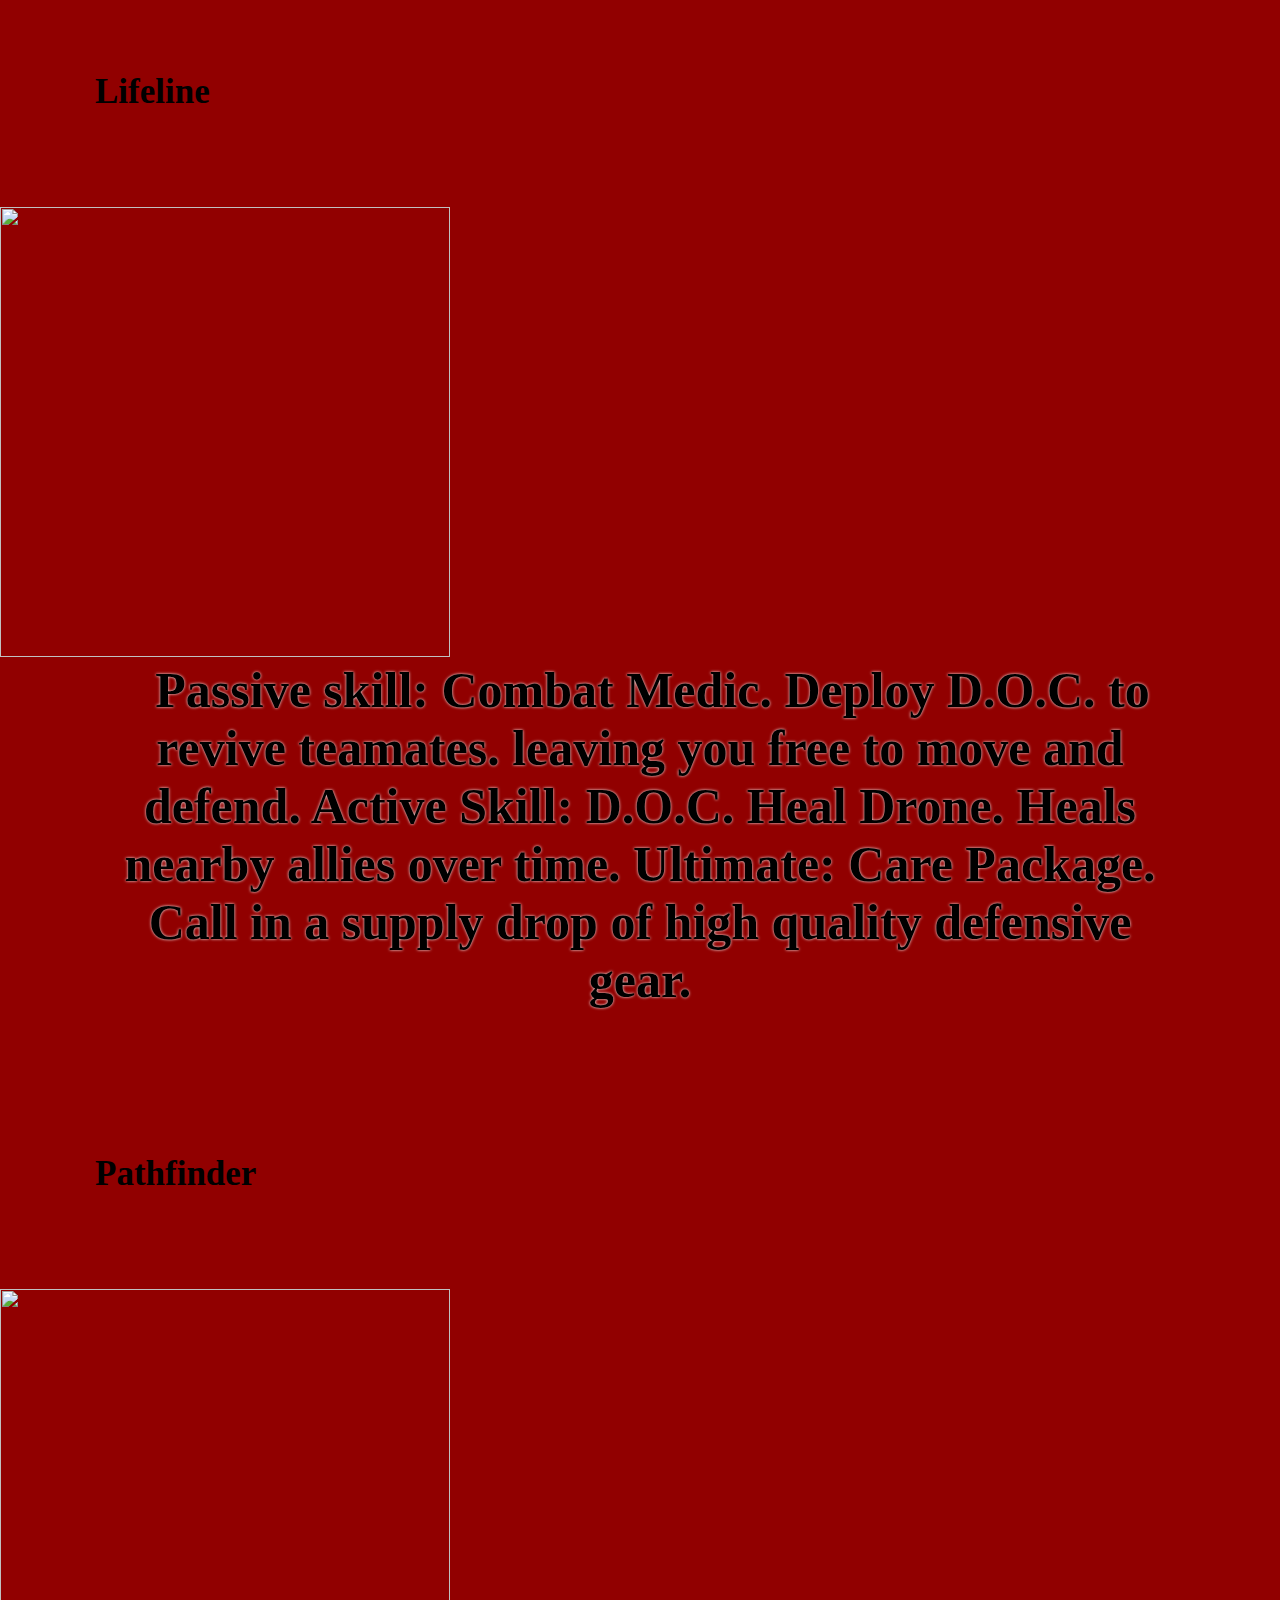
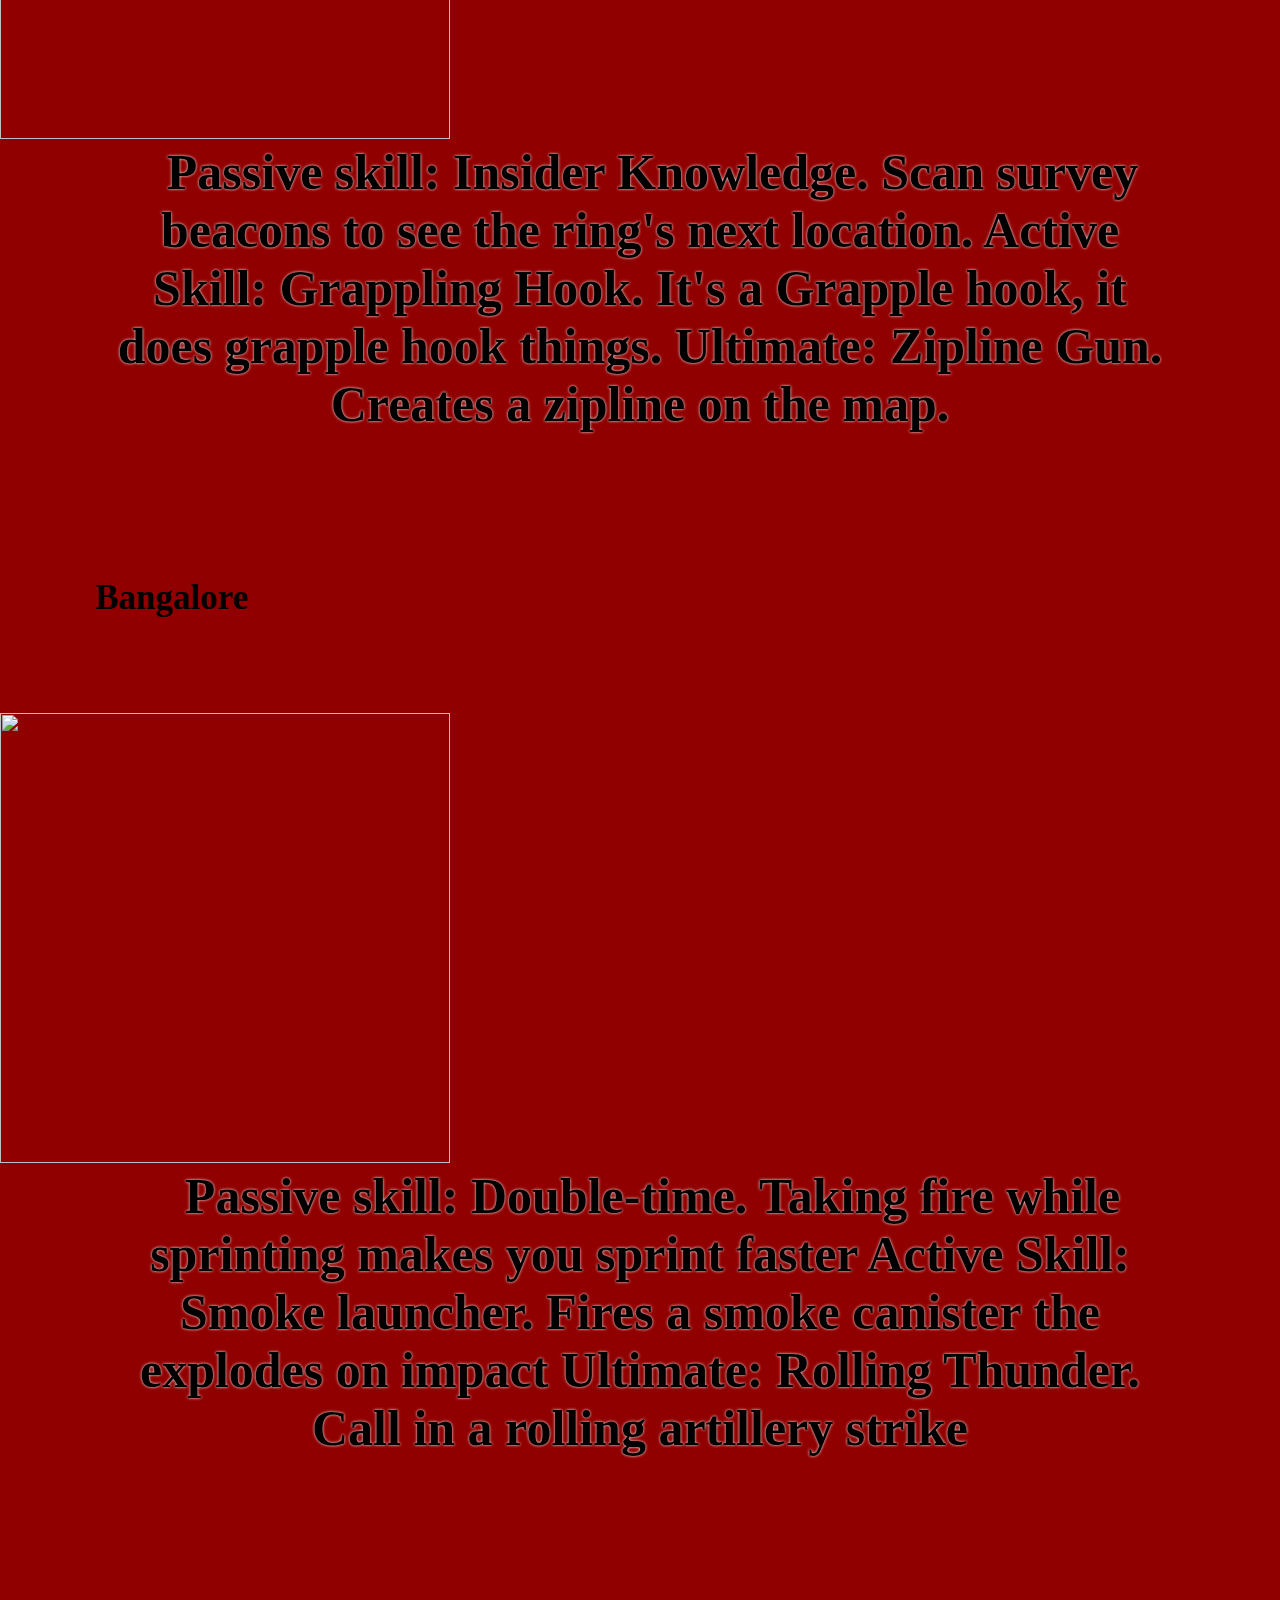
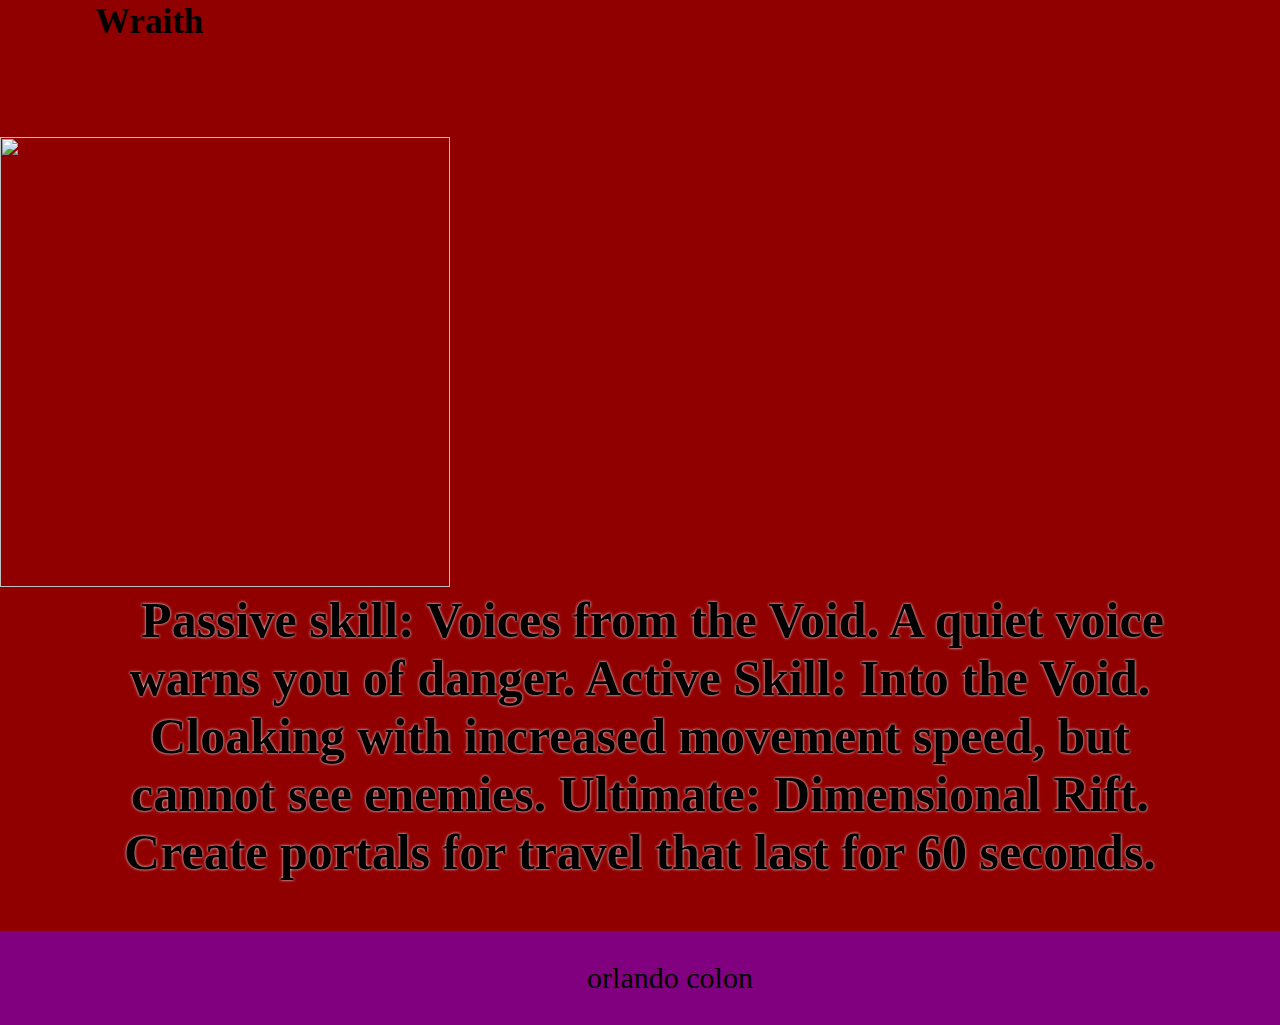
==== commit c0e79a56: "added auto play video to top of index.html, added hover effect to all h2s, added background image to" ====
--- a/index.html
+++ b/index.html
@@ -28,7 +28,13 @@
                     </ul>
                 </nav>
                 <!-- added links -->
-            </header>
+            </header> 
+            <section>
+                <div><h1 class="apex">Apex Legends</h1></div>
+                <!-- https://www.youtube.com/watch?v=cOFuEQEvC3E -->
+                <video src="Apex Legends_ Saviors Gameplay Trailer.mp4" controls autoplay loop muted width="2025" height="800"></video>
+                <!-- <iframe width="2025" height="800"  src="https://www.youtube.com/embed/cOFuEQEvC3E" title="YouTube video player" allow="accelerometer; autoplay; clipboard-write; encrypted-media; gyroscope; picture-in-picture" allowfullscreen></iframe> -->
+            </section>
             <section id="allCharacters">
                 <section id="gibraltar">
                     <h2>Gibraltar</h2>
@@ -77,6 +83,9 @@
             </section>
         </div>
         <!-- added sections for each legend -->
+
+        <footer class="index"> orlando colon </footer>
 </body>
 
+
 </html>--- a/css/apex.css
+++ b/css/apex.css
@@ -1,3 +1,7 @@
+*{
+    margin: 0;
+    padding: 0;
+}
 body {
     @media screen and (max-width:$desktop) and (min-width:$phone)
     
@@ -68,13 +72,129 @@
     font-size: 80px;
 } 
 
+h1.apex { 
+    position:absolute;
+    left: 750px;
+
+}
+
 h2 { 
     font-size: 35px;
     padding: 95px;
 }
 
+h2:hover {
+    color: orange;
+    cursor: pointer;
+}
+
 p { 
     text-indent: 25px; 
 }
 
-
+section#gibraltar{
+    background-image: url(https://wallpapercave.com/dwp2x/wp5695029.jpg);
+    background-size: 100%;
+    background-repeat: no-repeat;
+}
+
+
+
+section#bloodhound{
+    background-image: url(https://wallpapercave.com/wp/wp5694698.png);
+    background-size: 100%;
+    background-repeat: no-repeat;
+}
+
+section#lifeline{
+    background-image: url(https://assets2.rockpapershotgun.com/apex-concept-art-wallpaper-lifeline.png/BROK/resize/1760%3E/format/jpg/quality/80/apex-concept-art-wallpaper-lifeline.png);
+    background-size: 100%;
+    background-repeat: no-repeat;
+}
+
+section#pathfinder{
+    background-image: url(https://wallpapercave.com/wp/wp5700024.jpg);
+    background-size: 100%;
+    background-repeat: no-repeat;
+}
+
+section#pathfinder p, section#gibraltar p,section#bloodhound p,section#lifeline p,section#bangalore p,section#wraith p {
+    color:black;
+    text-shadow: 0 0 3px white;
+    font-size: 50px;
+    font-weight: 600;
+}
+section#bangalore{
+    background-image: url(https://wallpaperaccess.com/full/6539390.jpg);
+    background-size: 100%;
+    background-repeat: no-repeat;
+
+}
+
+section#wraith{
+    background-image: url(https://wallpapercave.com/dwp2x/wp4573144.png);
+    background-size: 100%;
+    background-repeat: no-repeat;
+}
+
+footer.index {
+    position:absolute; 
+    width:100%; 
+    text-align: center;
+    padding: 30px;
+    font-size: 30px; 
+    color:black;
+    background-color: purple;
+}
+
+section#pathfinder p:hover  {
+    color:#B4A33B;
+    text-shadow: 2px 2px 3px white;
+    font-size: 50px;
+}
+
+section#gibraltar p{
+    color:#A9B1BC;
+    text-shadow: 0 0 3px blue;
+    font-size: 50px;
+}
+
+section#gibraltar p:hover{
+    color:blue;
+    text-shadow: 2px 2px 3px #A9B1BC;
+    font-size: 50px;
+    cursor: pointer;
+}
+
+section#bloodhound p:hover {
+    color:black;
+    text-shadow: 2px 2px 3px #8C2E1D;
+    font-size: 50px;
+}
+
+section#lifeline p:hover {
+    color:black;
+    text-shadow: 2px 2px 3px #DA8B8F;
+    font-size: 50px;
+}
+
+section#bangalore p:hover  {
+    color:#584437;
+    text-shadow: 2px 2px 3px black;
+    font-size: 50px;
+    
+}
+
+section#wraith p:hover  {
+    color:#9C656B;
+    text-shadow: 2px 2px 3px white;
+    font-size: 50px;
+    
+}
+
+p {
+    text-align: center;
+    margin-left: 100px;
+    margin-right: 100px;
+    padding-bottom: 50px;
+}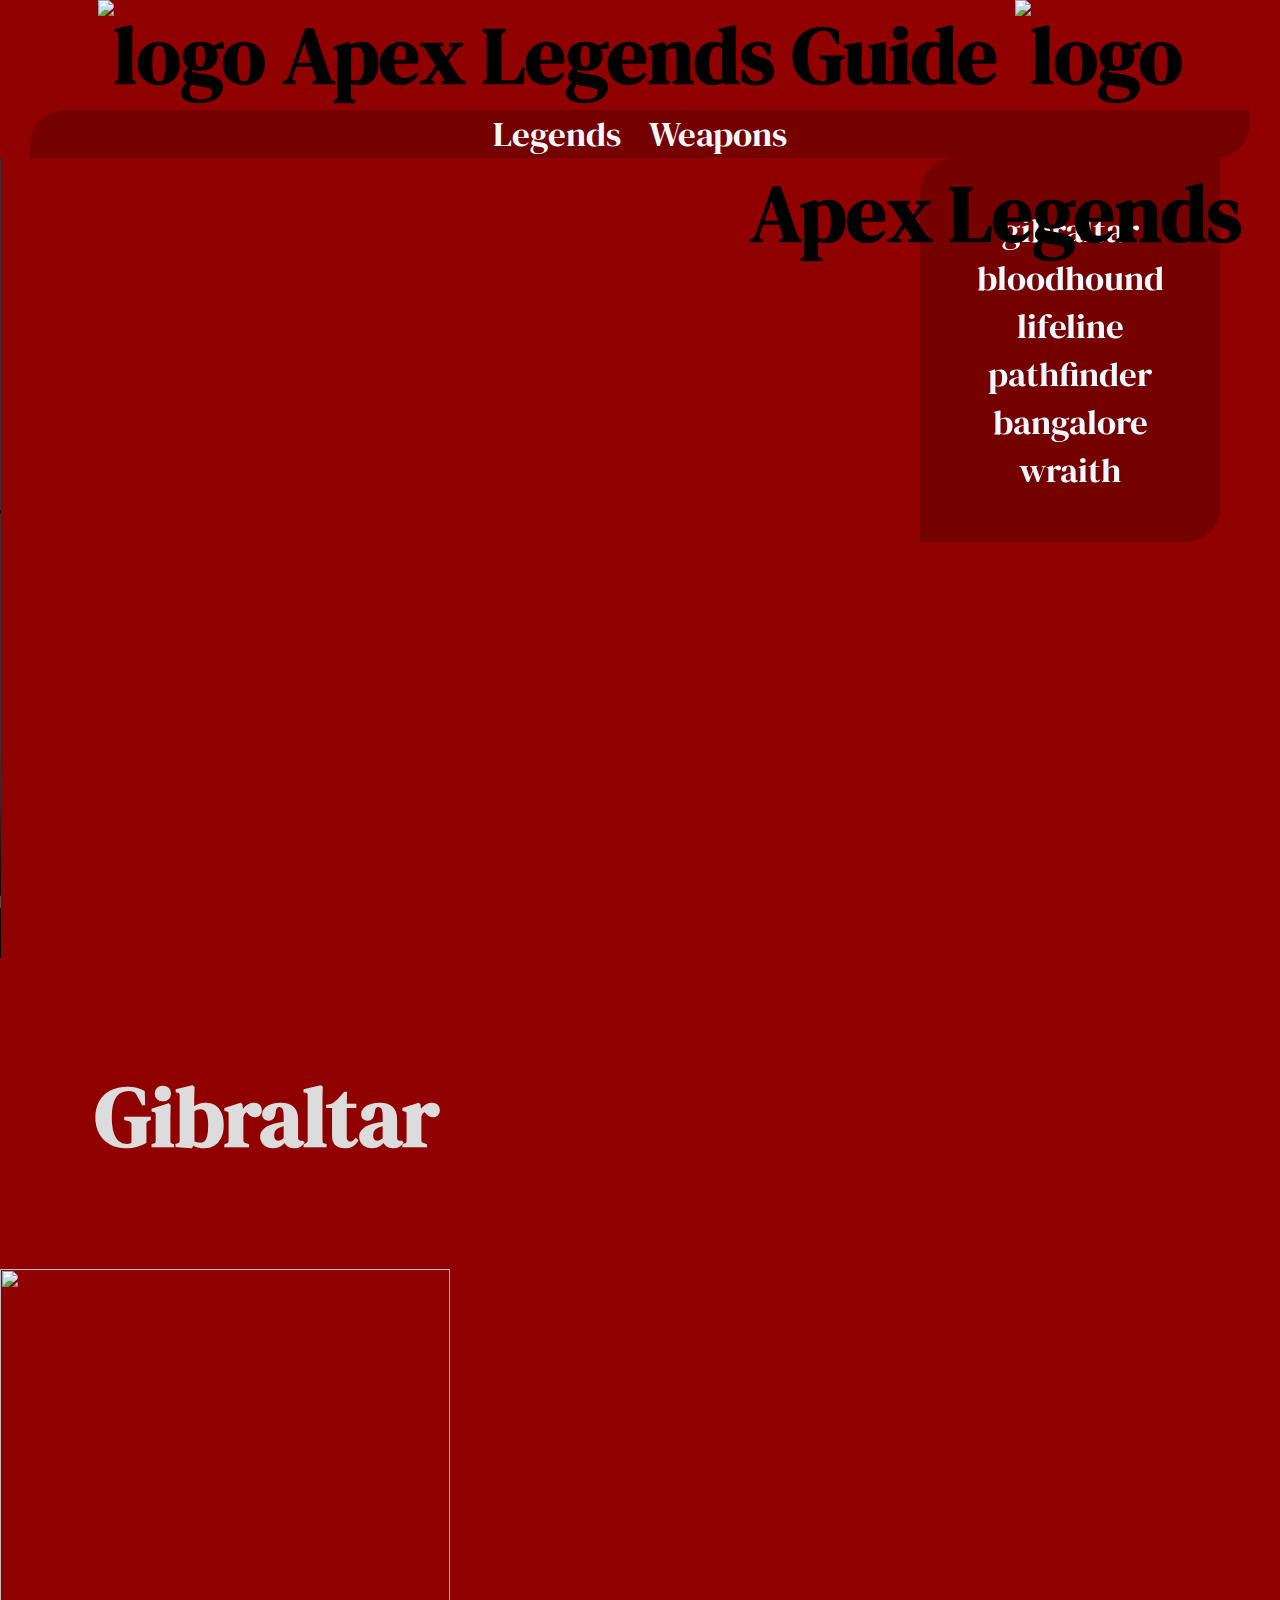
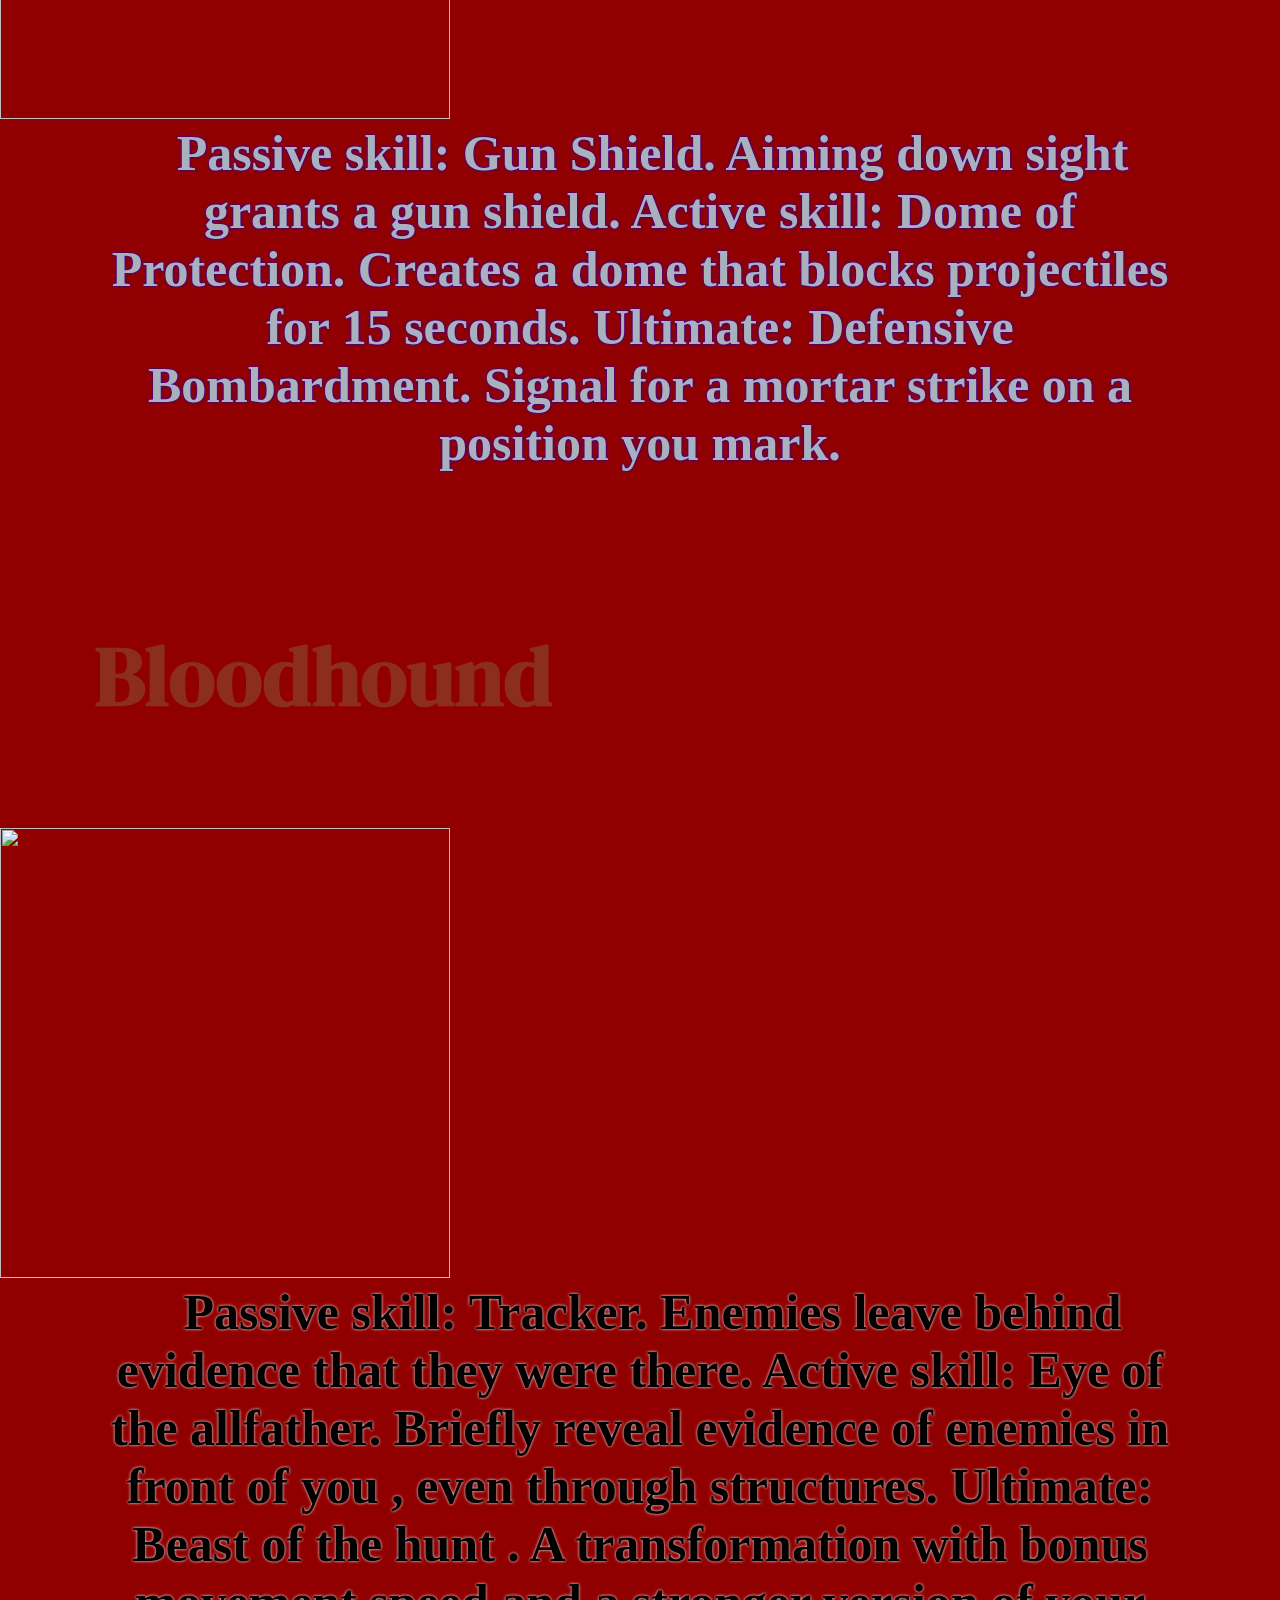
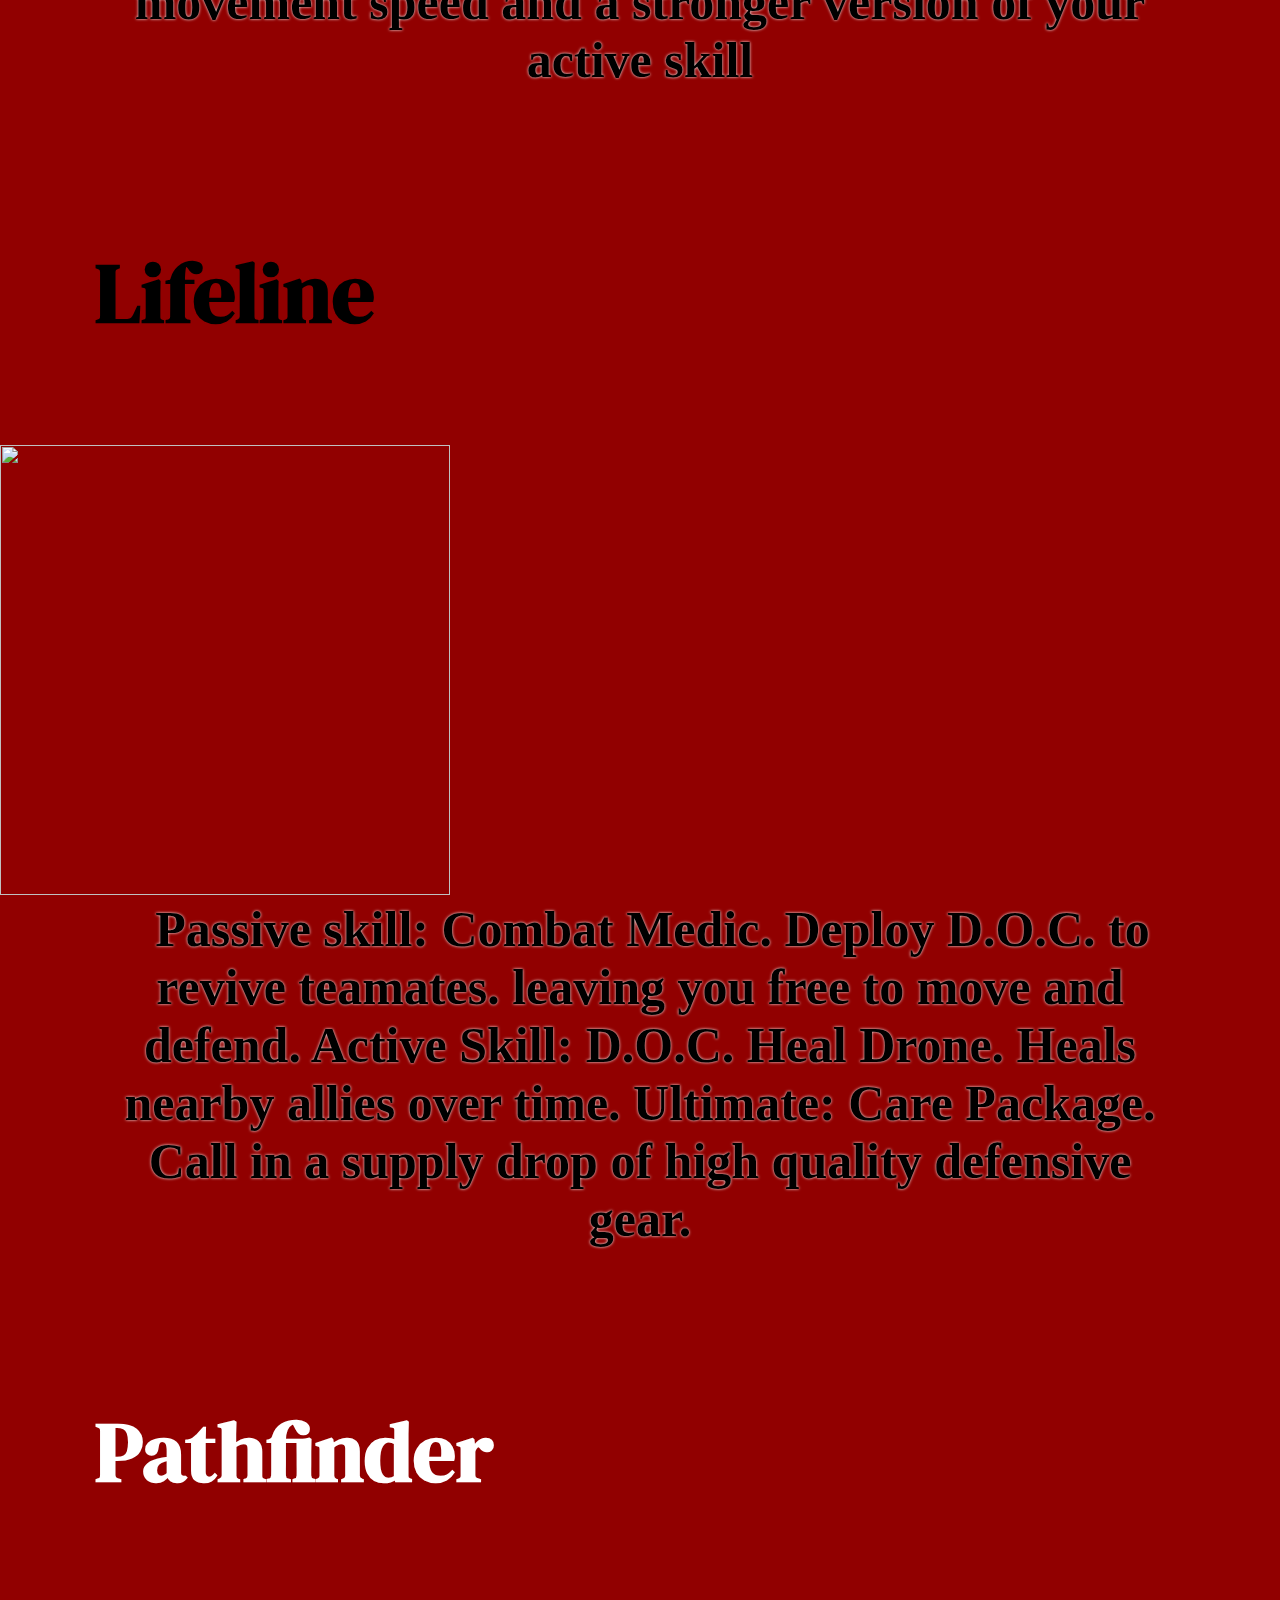
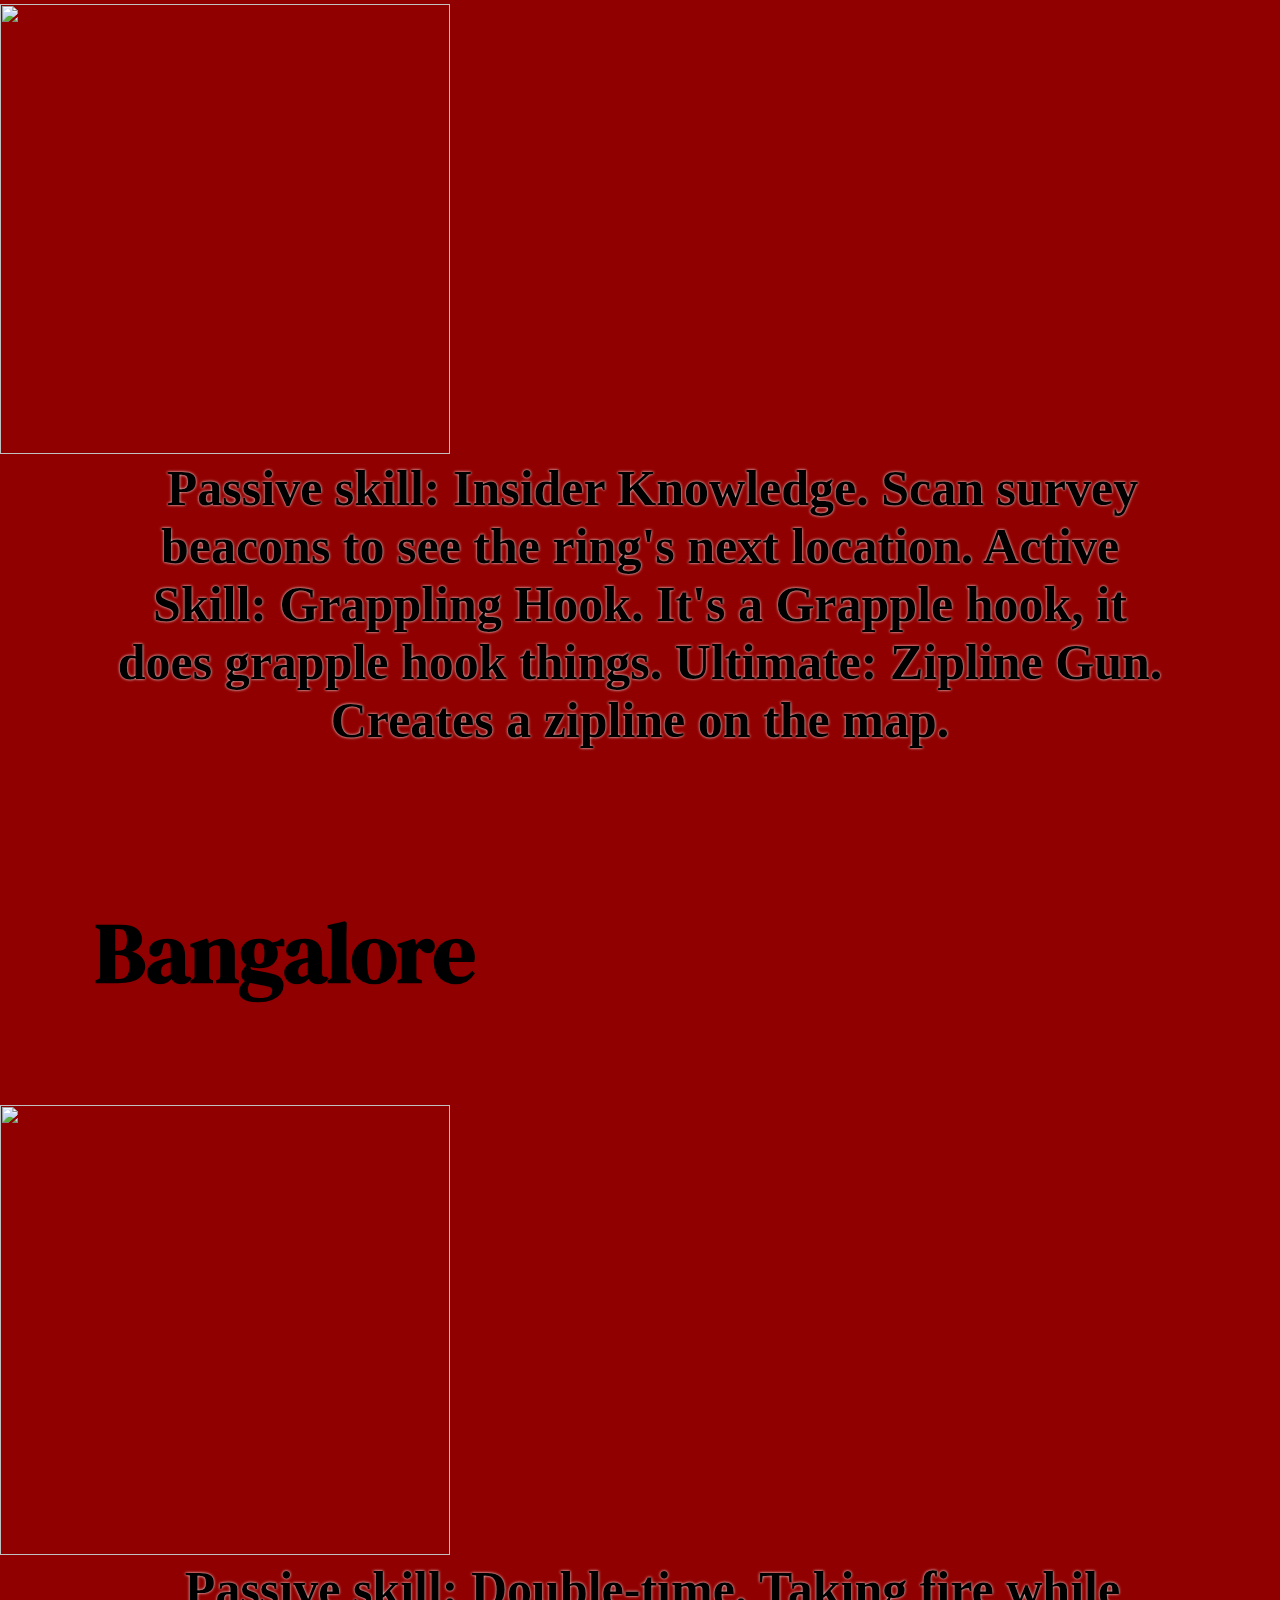
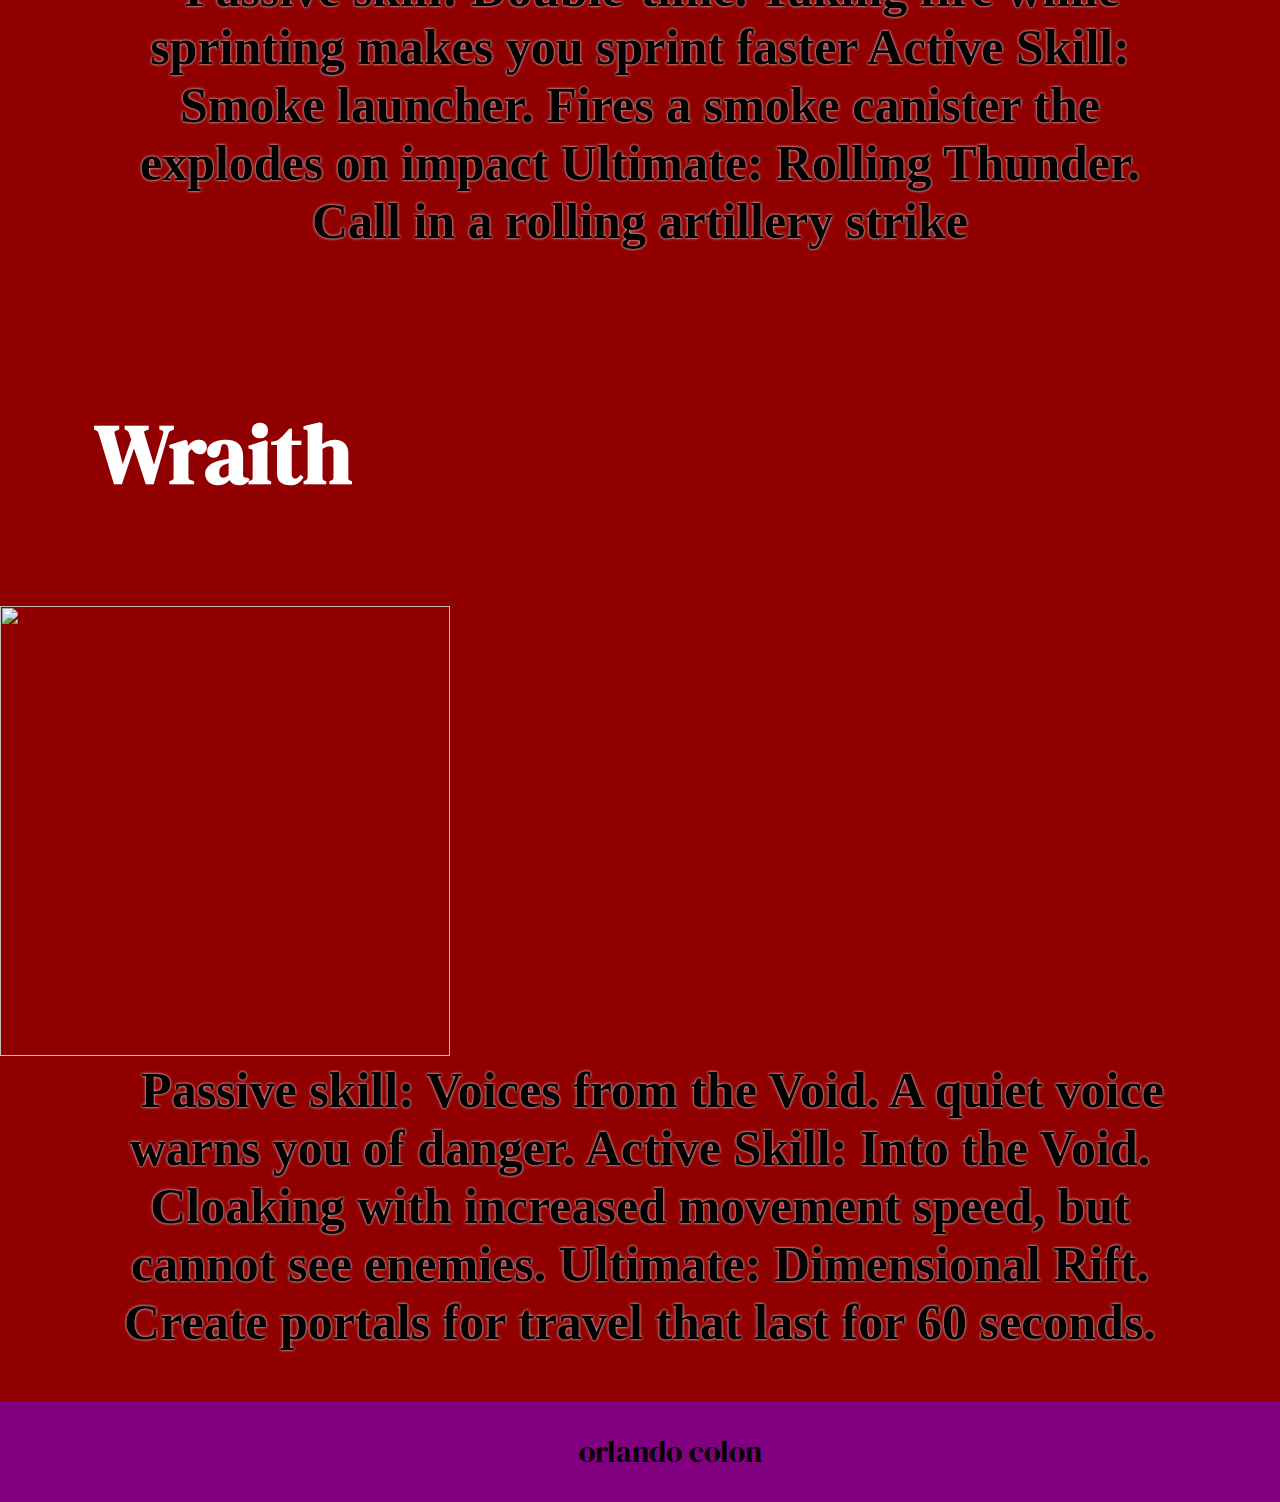
==== commit 82a4e591: "made legends names bigger , created internal links , changed the legends name color" ====
--- a/index.html
+++ b/index.html
@@ -21,12 +21,25 @@
                     </h1>
                 </div>
                 <!-- added images next to my header -->
+            
                 <nav>
                     <ul>
                         <li><a href="index.html">Legends</a></li>
                         <li><a href="weapons.html">Weapons</a></li>
                     </ul>
                 </nav>
+
+               <nav class="legends">
+                   <ul>
+                       <li><a href="#gibraltar">gibraltar</a></li>
+                       <li><a href="#bloodhound">bloodhound</a></li>
+                       <li><a href="#lifeline">lifeline</a></li>
+                       <li><a href="#pathfinder">pathfinder</a></li>
+                       <li><a href="#bangalore">bangalore</a></li>
+                       <li><a href="#wraith">wraith</a></li>
+                   </ul>
+               </nav>
+                
                 <!-- added links -->
             </header> 
             <section>
--- a/css/apex.css
+++ b/css/apex.css
@@ -3,7 +3,7 @@
     padding: 0;
 }
 body {
-    @media screen and (max-width:$desktop) and (min-width:$phone)
+    /* @media screen and (max-width:$desktop) and (min-width:$phone) */
     
     font-family: 'DM Serif Display', serif;
     background-image: url(https://gmedia.playstation.com/is/image/SIEPDC/apex-legends-features-section-background-desktop-tablet-01-ps4-en-06feb19?$native$);
@@ -21,25 +21,41 @@
 }
 /* added color to my text and a font */
 
+
 nav {
+    background-color: rgba(0, 0, 0, 0.2);
+    /* list-style-type: none; */
+/*     border: 1px solid white; */
+    /* display: inline; */
+    margin: 0px 30px 0px 30px; /* TOP RIGHT BOTTOM LEFT */
+    color: #ffaa00;
     text-align: center; 
     font-size: 35px;
-} 
-
-
-ul li {
-    list-style-type: none;
-/*     border: 1px solid white; */
-    display: inline;
-    margin: 0px 30px 0px 30px; /* TOP RIGHT BOTTOM LEFT */
-    color: #ffaa00;
-}
-
-ul {
-    background-color: rgba(0, 0, 0, 0.2);
-    padding: 10px;
     border-bottom-right-radius: 35px;
     border-top-left-radius: 35px;
+}
+
+nav li {
+    list-style-type: none;
+    display: inline;
+}
+
+nav.legends li {
+    display: block;
+}
+
+nav.legends {
+    position: fixed;
+    right: 30px;
+    width: 300px;
+}
+
+ nav ul {
+    
+    padding: 10px;
+    /* border-bottom-right-radius: 35px;
+    border-top-left-radius: 35px; */
+    display: inline;
 }
 /*made the nav bar transparent and rounded two corners of the nav bar*/
 
@@ -79,14 +95,14 @@
 }
 
 h2 { 
-    font-size: 35px;
-    padding: 95px;
-}
-
-h2:hover {
+    font-size: 85px;
+    padding: 95px;
+}
+
+/* h2:hover {
     color: orange;
     cursor: pointer;
-}
+} */
 
 p { 
     text-indent: 25px; 
@@ -197,4 +213,81 @@
     margin-left: 100px;
     margin-right: 100px;
     padding-bottom: 50px;
+}
+
+section#r301list {
+    font-size: 35px;
+    list-style-type: none;
+}
+
+section#wraith h2 { 
+font-size: 85px;
+padding: 95px;
+color:white;
+}
+
+section#wraith h2:hover {
+    color: #9C656B;
+    cursor: pointer;
+    text-shadow: 2px 2px 3px white;
+}
+
+section#bangalore h2 { 
+    font-size: 85px;
+    padding: 95px;
+    color:black;
+    }
+    
+section#bangalore h2:hover {
+    color: #584437;
+    cursor: pointer;
+    text-shadow: 2px 2px 3px black;
+}
+
+section#pathfinder h2 { 
+    font-size: 85px;
+    padding: 95px;
+    color:white;
+    }
+    
+section#pathfinder h2:hover {
+    color: #B4A33B;
+    cursor: pointer;
+    text-shadow: 2px 2px 3px black;
+}
+
+section#lifeline h2 { 
+    font-size: 85px;
+    padding: 95px;
+    color: black;
+    }
+    
+section#lifeline h2:hover {
+    color: #DA8B8F;
+    cursor: pointer;
+    text-shadow: 2px 2px 3px black;
+}
+
+section#bloodhound h2 { 
+    font-size: 85px;
+    padding: 95px;
+    color: #8C2E1D;
+    }
+    
+section#bloodhound h2:hover {
+    color: slategray;
+    cursor: pointer;
+    text-shadow: 2px 2px 3px black;
+}
+
+section#gibraltar h2 { 
+    font-size: 85px;
+    padding: 95px;
+    color: gainsboro;
+    }
+    
+section#gibraltar h2:hover {
+    color: blue;
+    cursor: pointer;
+    text-shadow: 2px 2px 3px white;
 }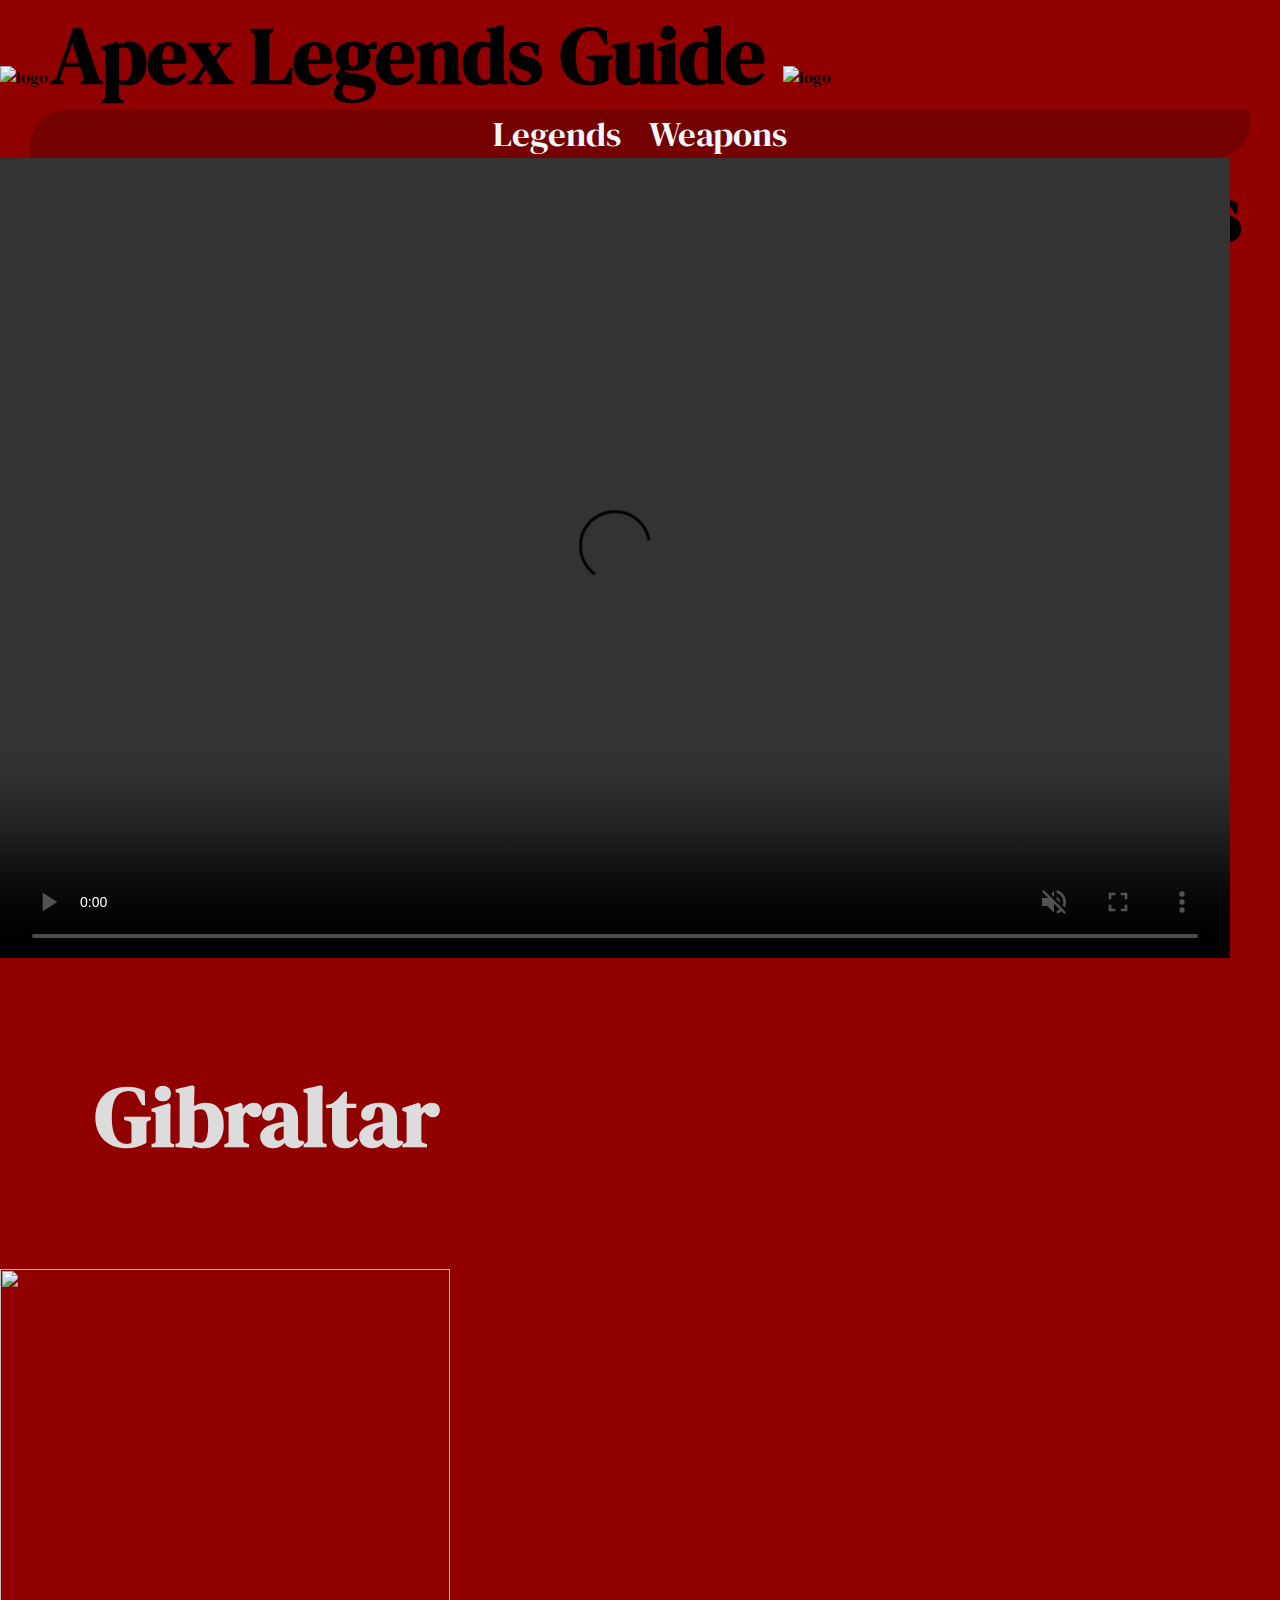
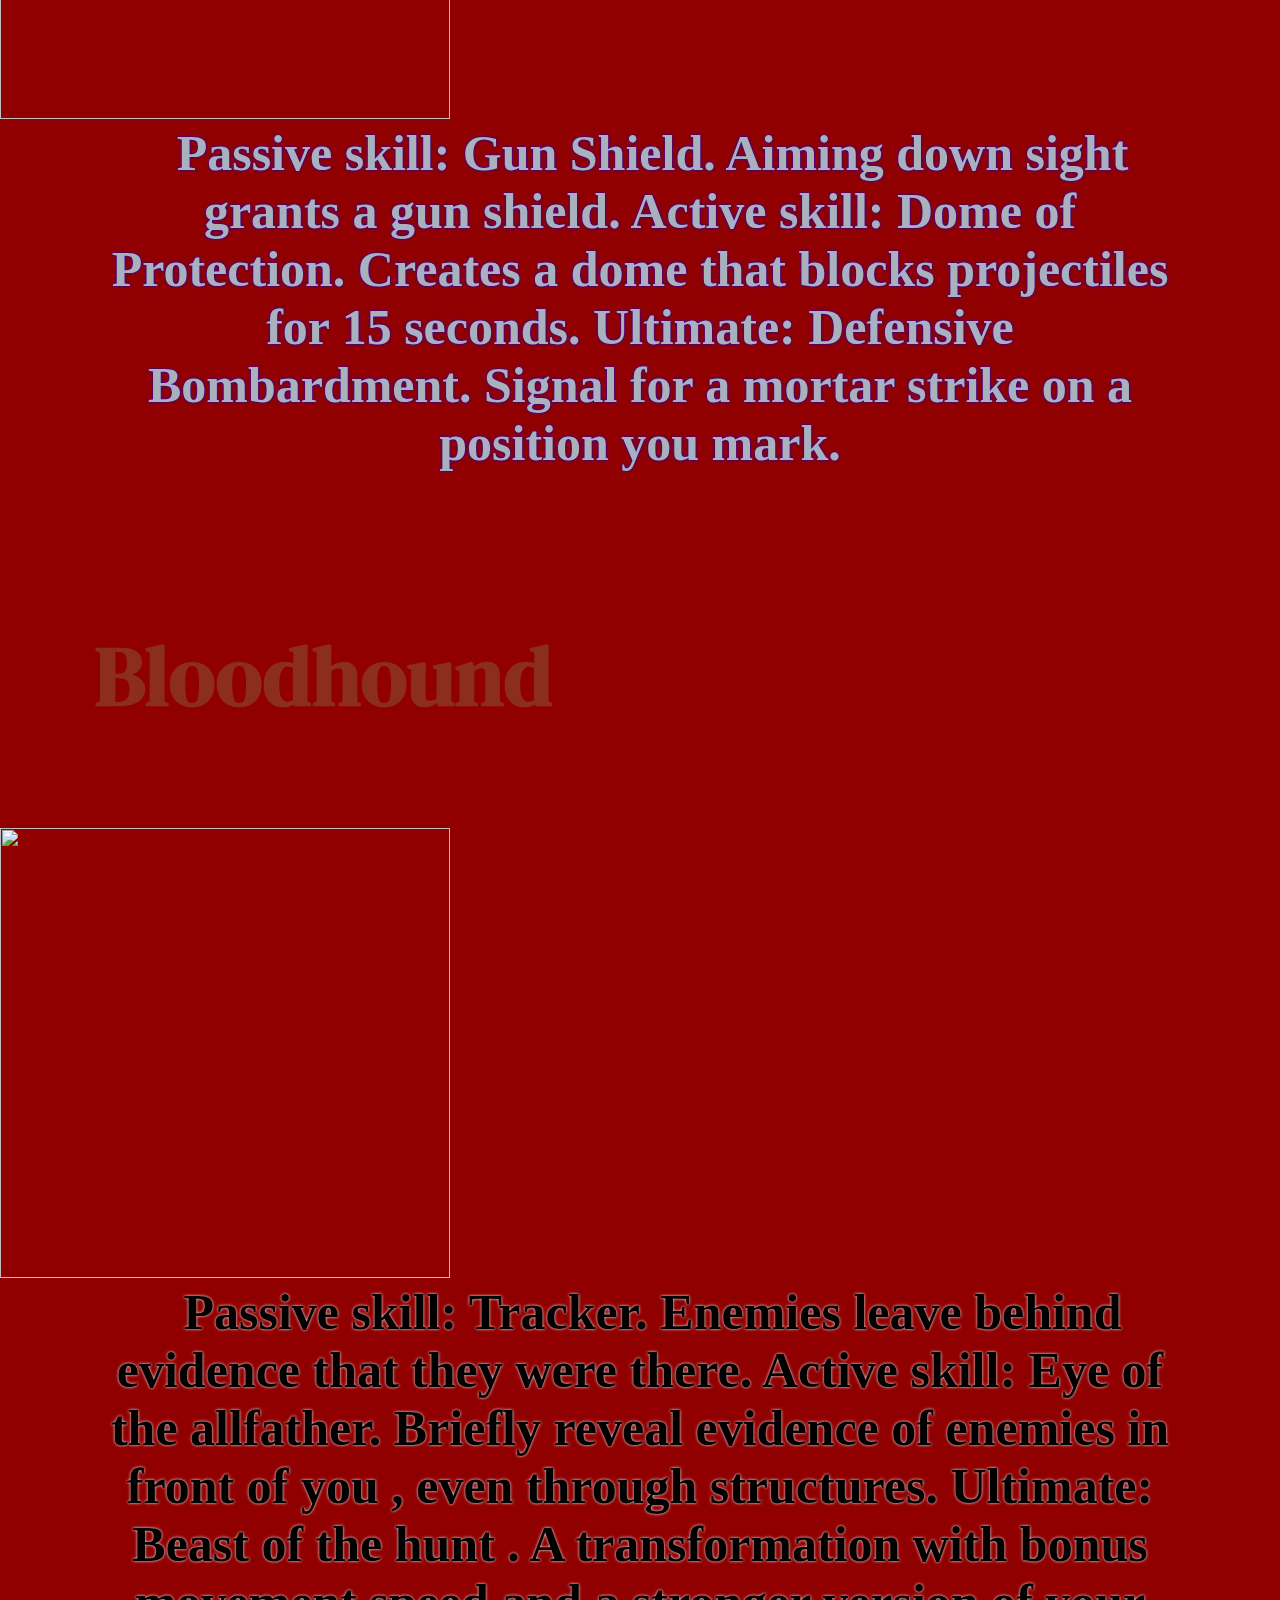
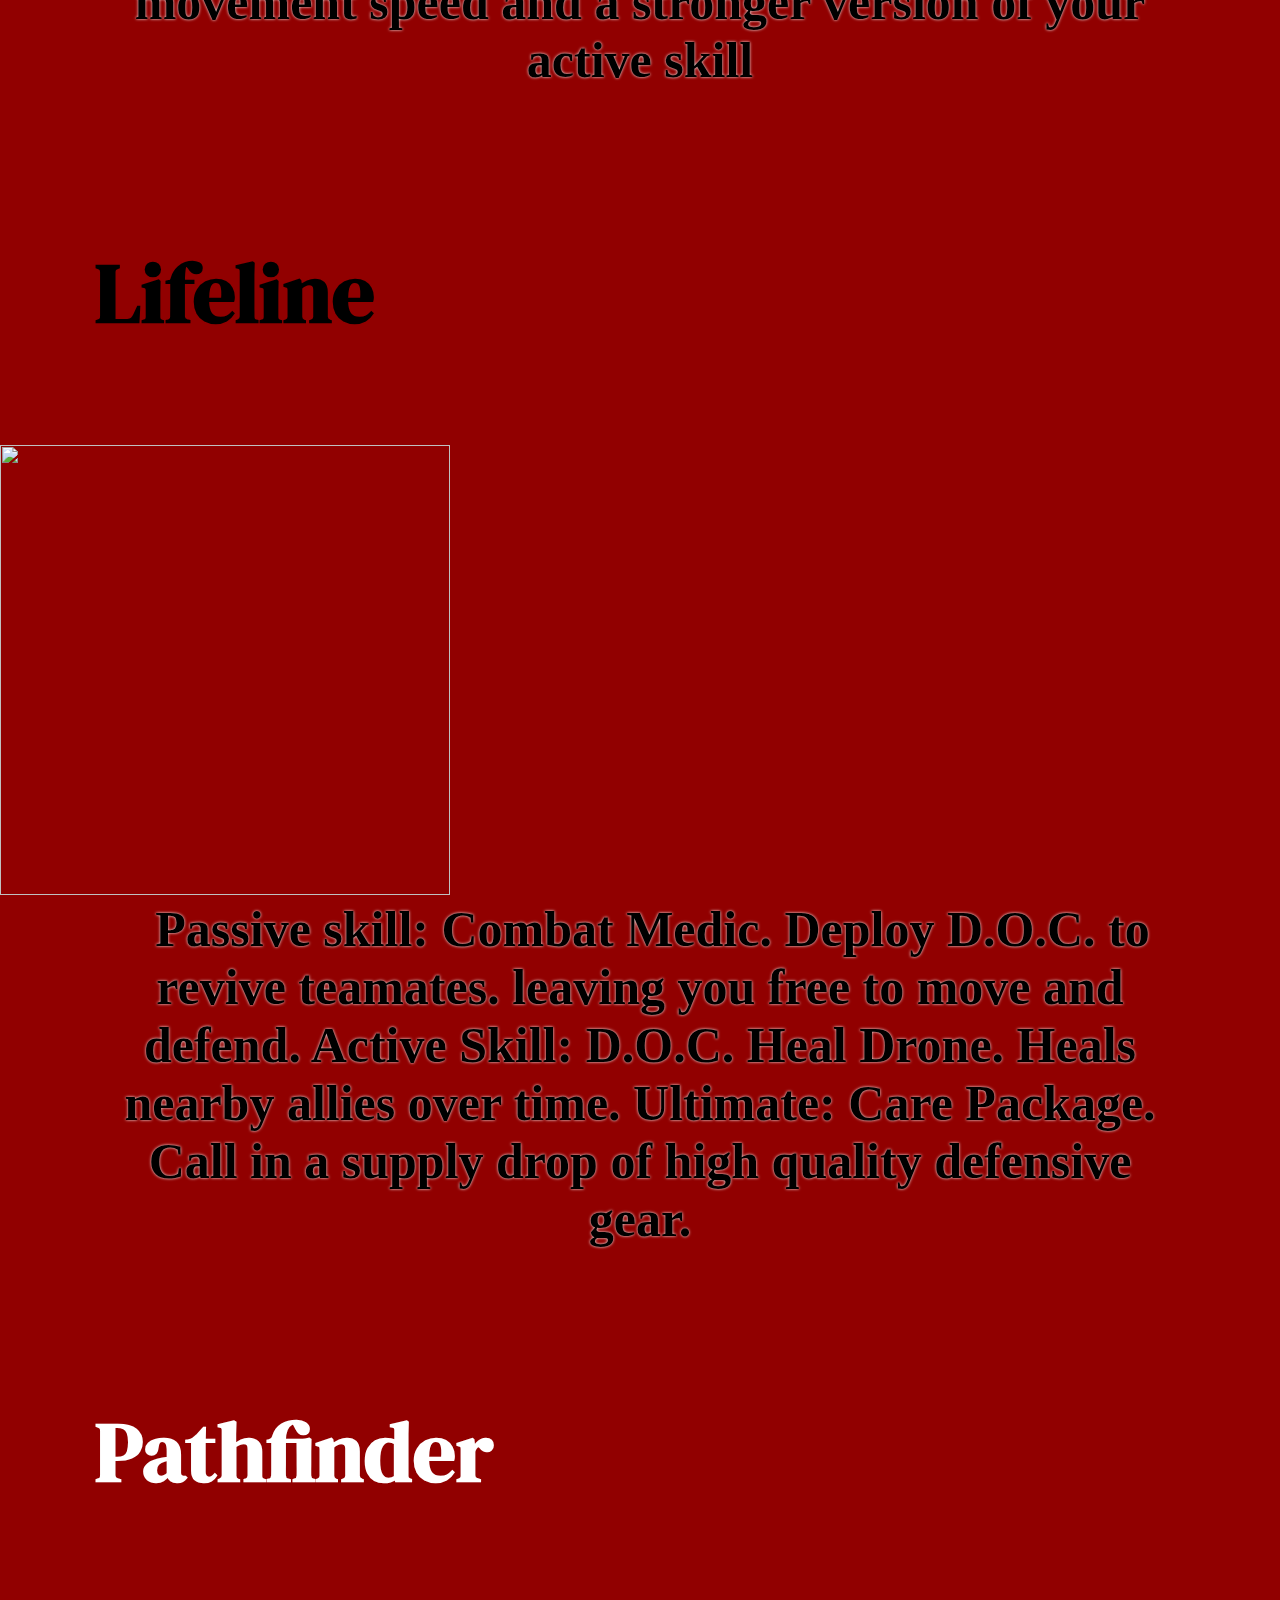
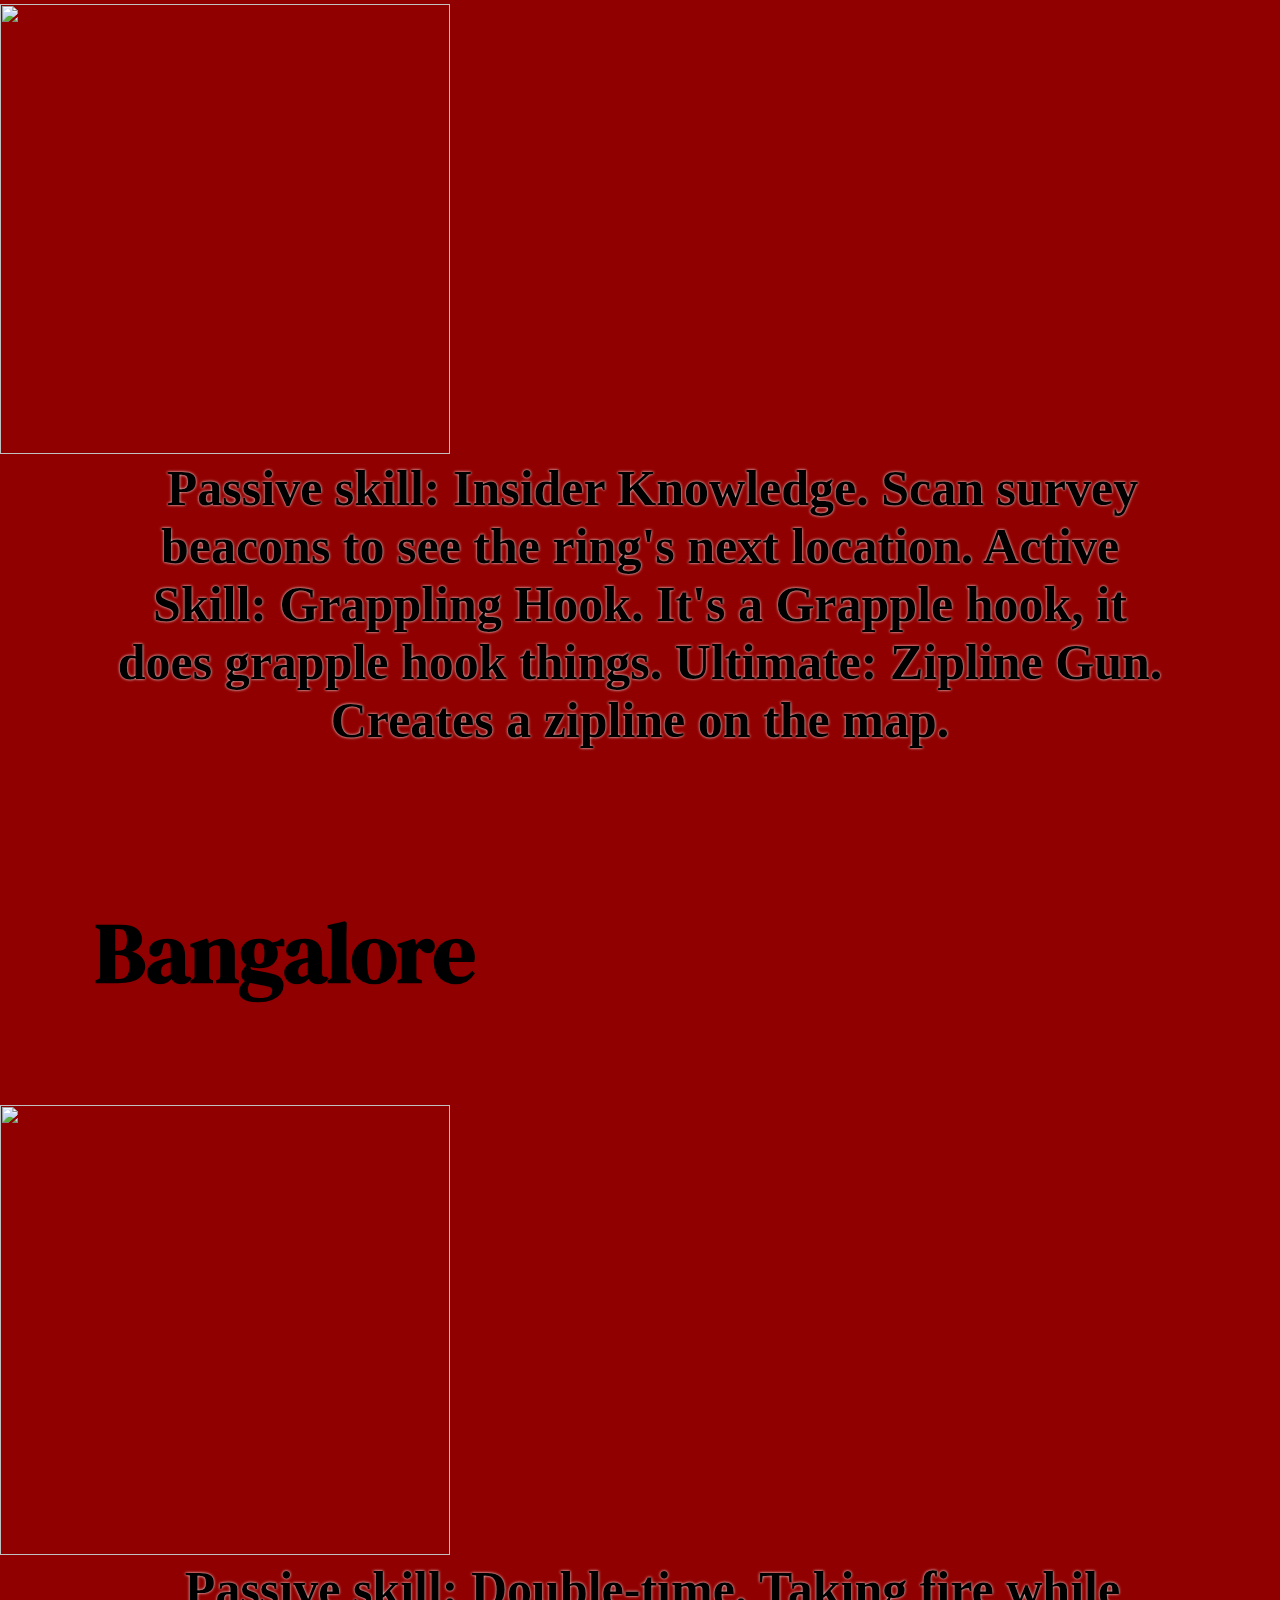
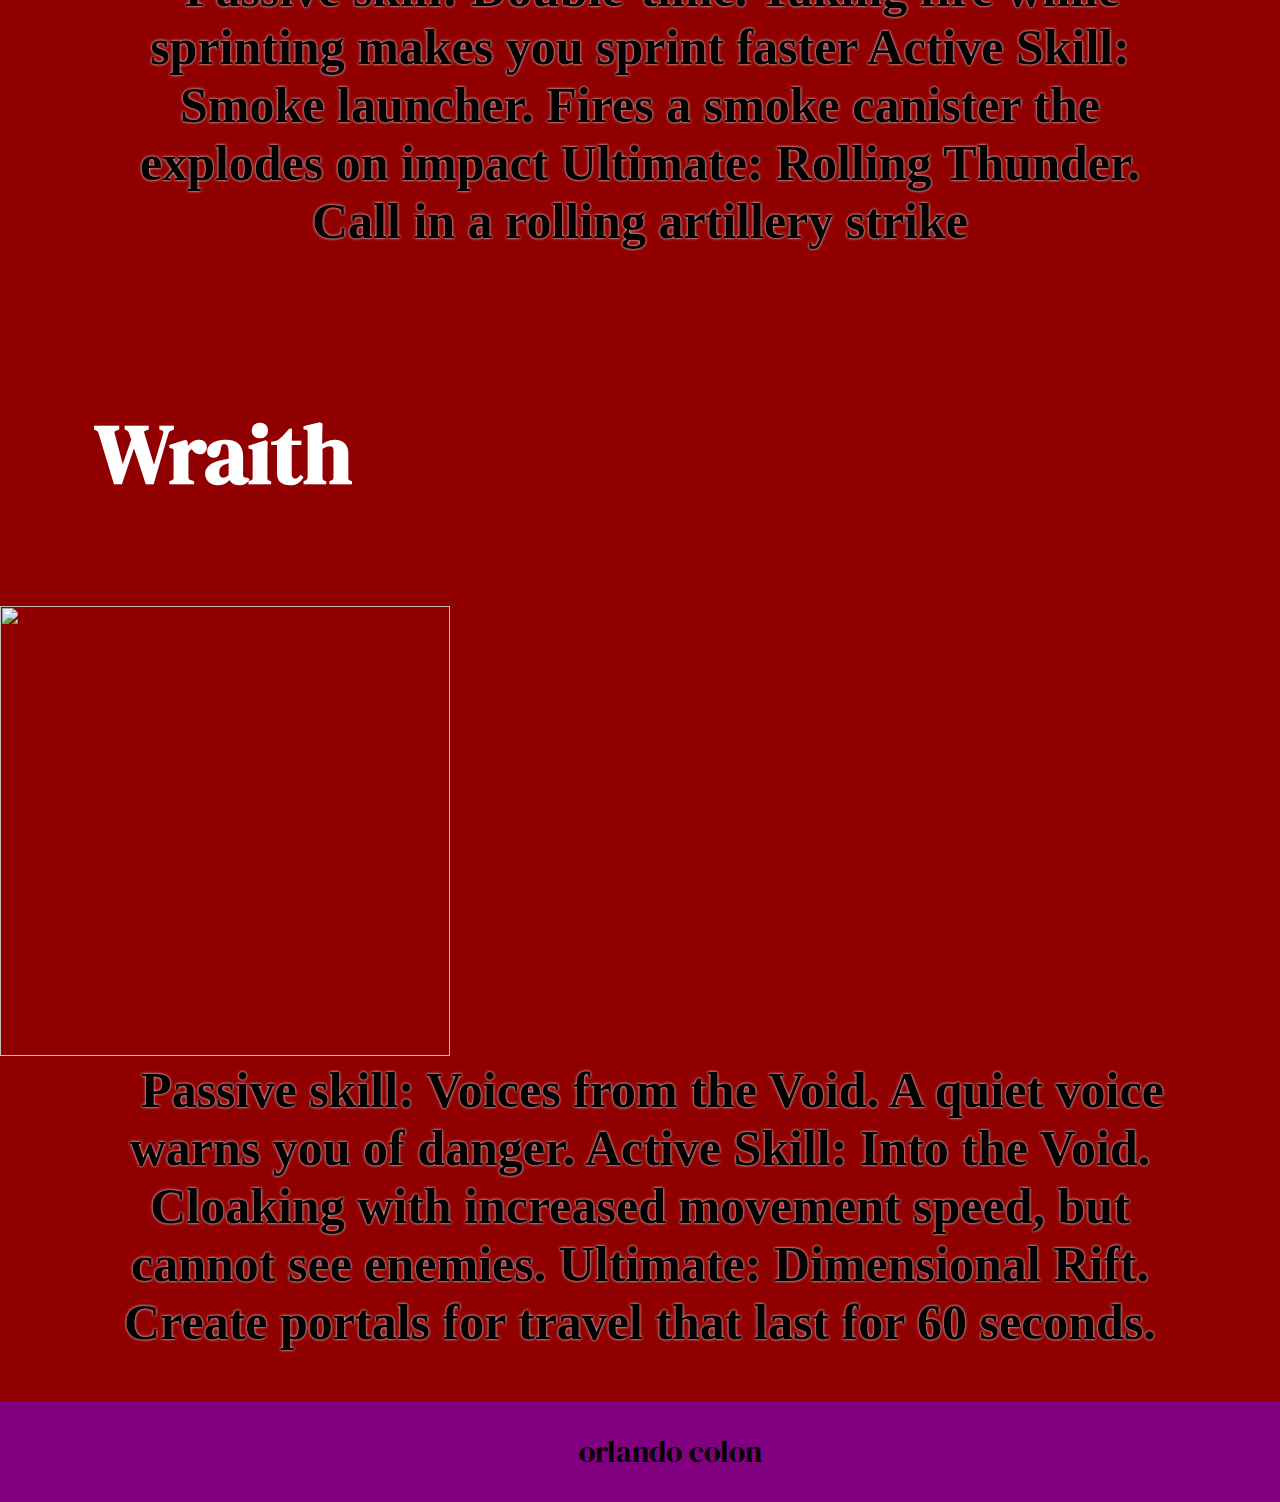
==== commit ef1b68a1: "added viewport meta tags , media querey for moblie , header h1 resized to fit moblie and the images " ====
--- a/index.html
+++ b/index.html
@@ -1,6 +1,9 @@
 <!DOCTYPE html>
 <html>
     <head>
+        <meta charset="UTF-8">
+        <meta http-equiv="X-UA-Compatible" content="IE=edge">
+        <meta name="viewport" content="width=device-width, initial-scale=1.0">
         <link rel="preconnect" href="https://fonts.googleapis.com">
         <link rel="preconnect" href="https://fonts.gstatic.com" crossorigin>
         <link href="https://fonts.googleapis.com/css2?family=DM+Serif+Display&display=swap" rel="stylesheet">
@@ -13,12 +16,13 @@
         <div id="container">
             <header>
                 <div class="header">
-                    <h1>
+                    <img class="imageLeft" src="https://www.epicnpc.com/s3/xf/internal_data/attachments/2318/2318249-88c75c17e77bddb17b736df81fef9490.png" alt="logo" />
+                    <h1 class="header">
                         
-                        <img src="https://www.epicnpc.com/s3/xf/internal_data/attachments/2318/2318249-88c75c17e77bddb17b736df81fef9490.png" alt="logo" />
+                        <!-- <img src="https://www.epicnpc.com/s3/xf/internal_data/attachments/2318/2318249-88c75c17e77bddb17b736df81fef9490.png" alt="logo" /> -->
                             Apex Legends Guide 
-                        <img src="https://www.epicnpc.com/s3/xf/internal_data/attachments/2318/2318249-88c75c17e77bddb17b736df81fef9490.png" alt="logo" />
-                    </h1>
+                        <!-- <img src="https://www.epicnpc.com/s3/xf/internal_data/attachments/2318/2318249-88c75c17e77bddb17b736df81fef9490.png" alt="logo" /> -->
+                    </h1> <img src="https://www.epicnpc.com/s3/xf/internal_data/attachments/2318/2318249-88c75c17e77bddb17b736df81fef9490.png" alt="logo" />
                 </div>
                 <!-- added images next to my header -->
             
--- a/css/apex.css
+++ b/css/apex.css
@@ -1,10 +1,9 @@
+
 *{
     margin: 0;
     padding: 0;
 }
-body {
-    /* @media screen and (max-width:$desktop) and (min-width:$phone) */
-    
+body {    
     font-family: 'DM Serif Display', serif;
     background-image: url(https://gmedia.playstation.com/is/image/SIEPDC/apex-legends-features-section-background-desktop-tablet-01-ps4-en-06feb19?$native$);
     background-color: #910000; 
@@ -50,8 +49,7 @@
     width: 300px;
 }
 
- nav ul {
-    
+nav ul {
     padding: 10px;
     /* border-bottom-right-radius: 35px;
     border-top-left-radius: 35px; */
@@ -83,9 +81,12 @@
     left: 10px;
 }
 
- h1 {
+
+
+h1 {
     text-align: center;
     font-size: 80px;
+    display: inline;
 } 
 
 h1.apex { 
@@ -236,7 +237,7 @@
     font-size: 85px;
     padding: 95px;
     color:black;
-    }
+}
     
 section#bangalore h2:hover {
     color: #584437;
@@ -248,7 +249,7 @@
     font-size: 85px;
     padding: 95px;
     color:white;
-    }
+}
     
 section#pathfinder h2:hover {
     color: #B4A33B;
@@ -260,7 +261,7 @@
     font-size: 85px;
     padding: 95px;
     color: black;
-    }
+}
     
 section#lifeline h2:hover {
     color: #DA8B8F;
@@ -272,7 +273,7 @@
     font-size: 85px;
     padding: 95px;
     color: #8C2E1D;
-    }
+}
     
 section#bloodhound h2:hover {
     color: slategray;
@@ -284,10 +285,53 @@
     font-size: 85px;
     padding: 95px;
     color: gainsboro;
-    }
+}
     
 section#gibraltar h2:hover {
     color: blue;
     cursor: pointer;
     text-shadow: 2px 2px 3px white;
+}
+
+
+/*mobile styles*/
+@media only screen and (max-width: 450px){
+    html, body{
+        width: 100%;
+        overflow-x:hidden;
+    }
+   
+    video {
+        /* display: none; */
+       width: 400px;
+       height: 400px;
+       margin-left: 50px;
+    }
+    h1.apex {
+        display: none;
+    }
+    h1 {
+        text-align: center;
+        font-size: 30px;
+        display: inline;
+    }
+
+    .header img {
+        width: 45px;
+        height: 45px;
+        background:none;
+    }
+
+    img.imageLeft {
+        padding-left: 31px;
+    }
+
+    nav.legends {
+        /* display: none; */
+    }
+
+    h2 {
+        /* display: none; */
+    }
+   
 }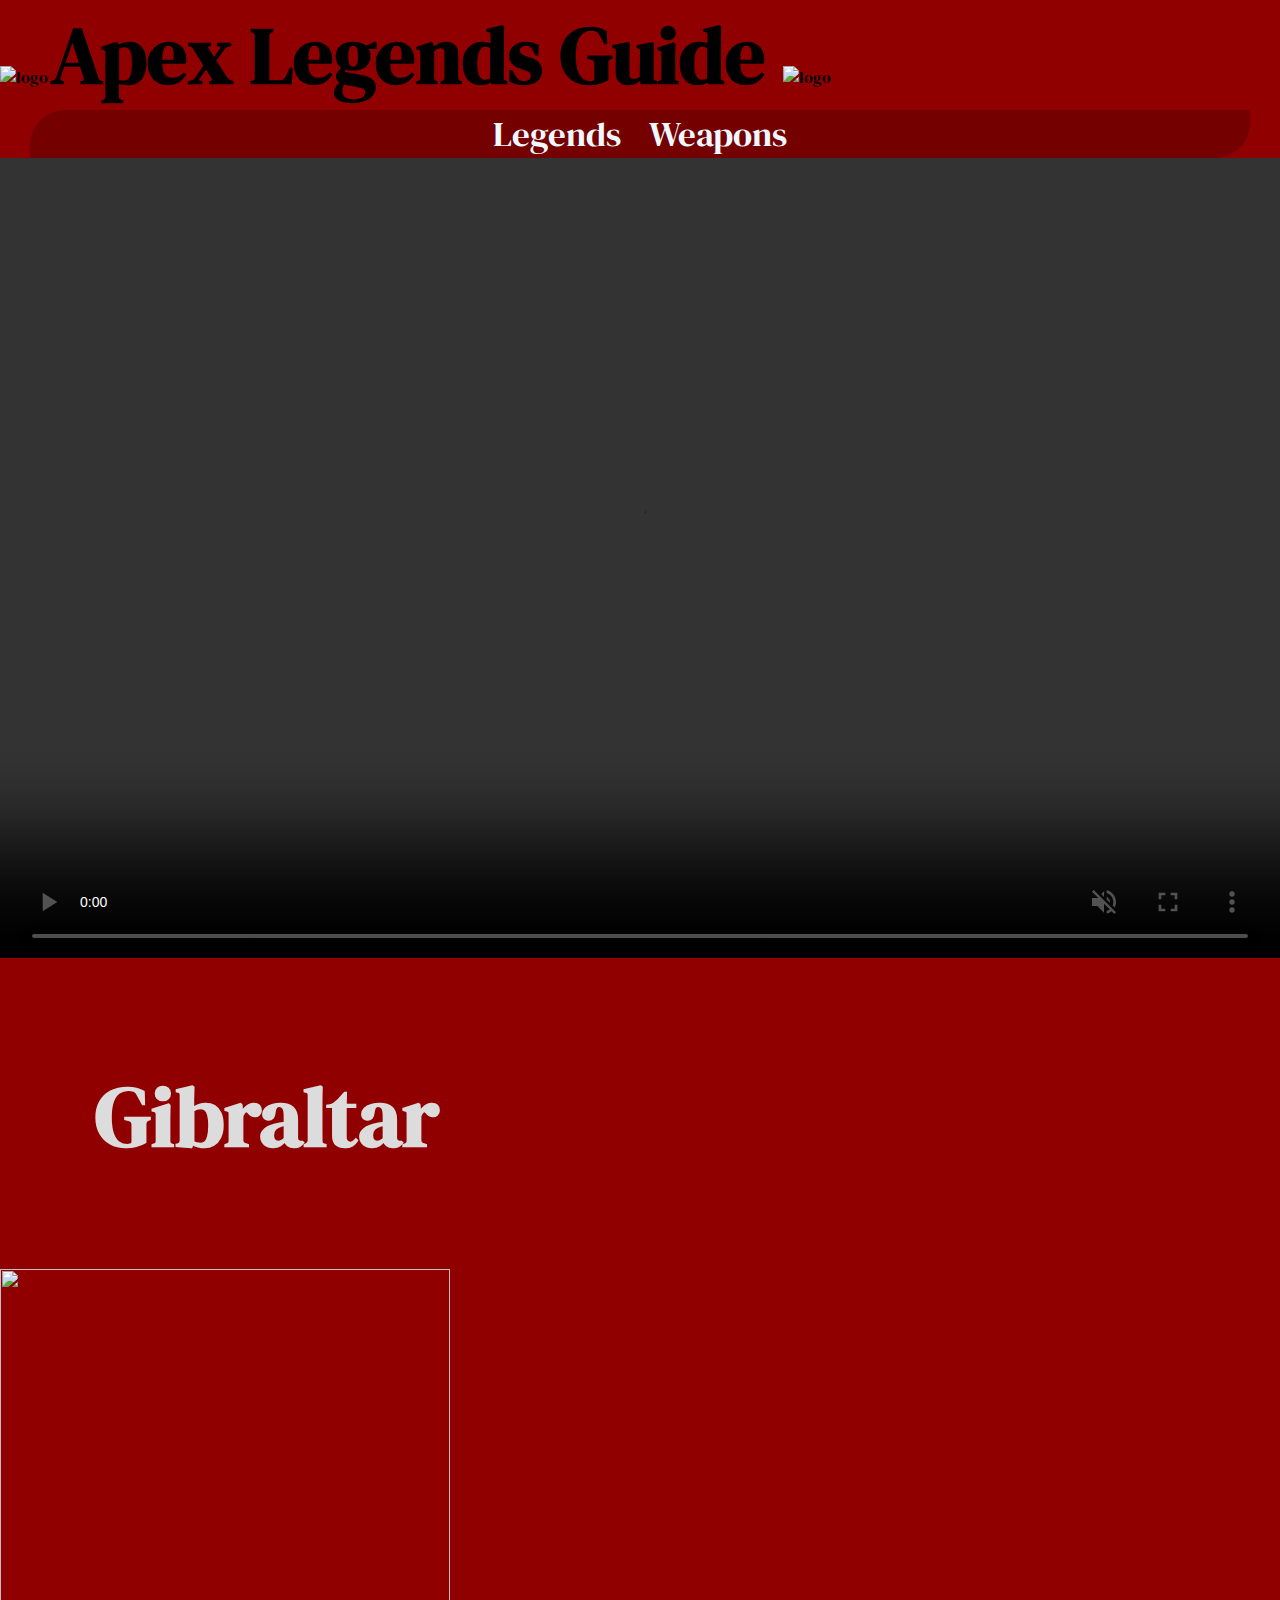
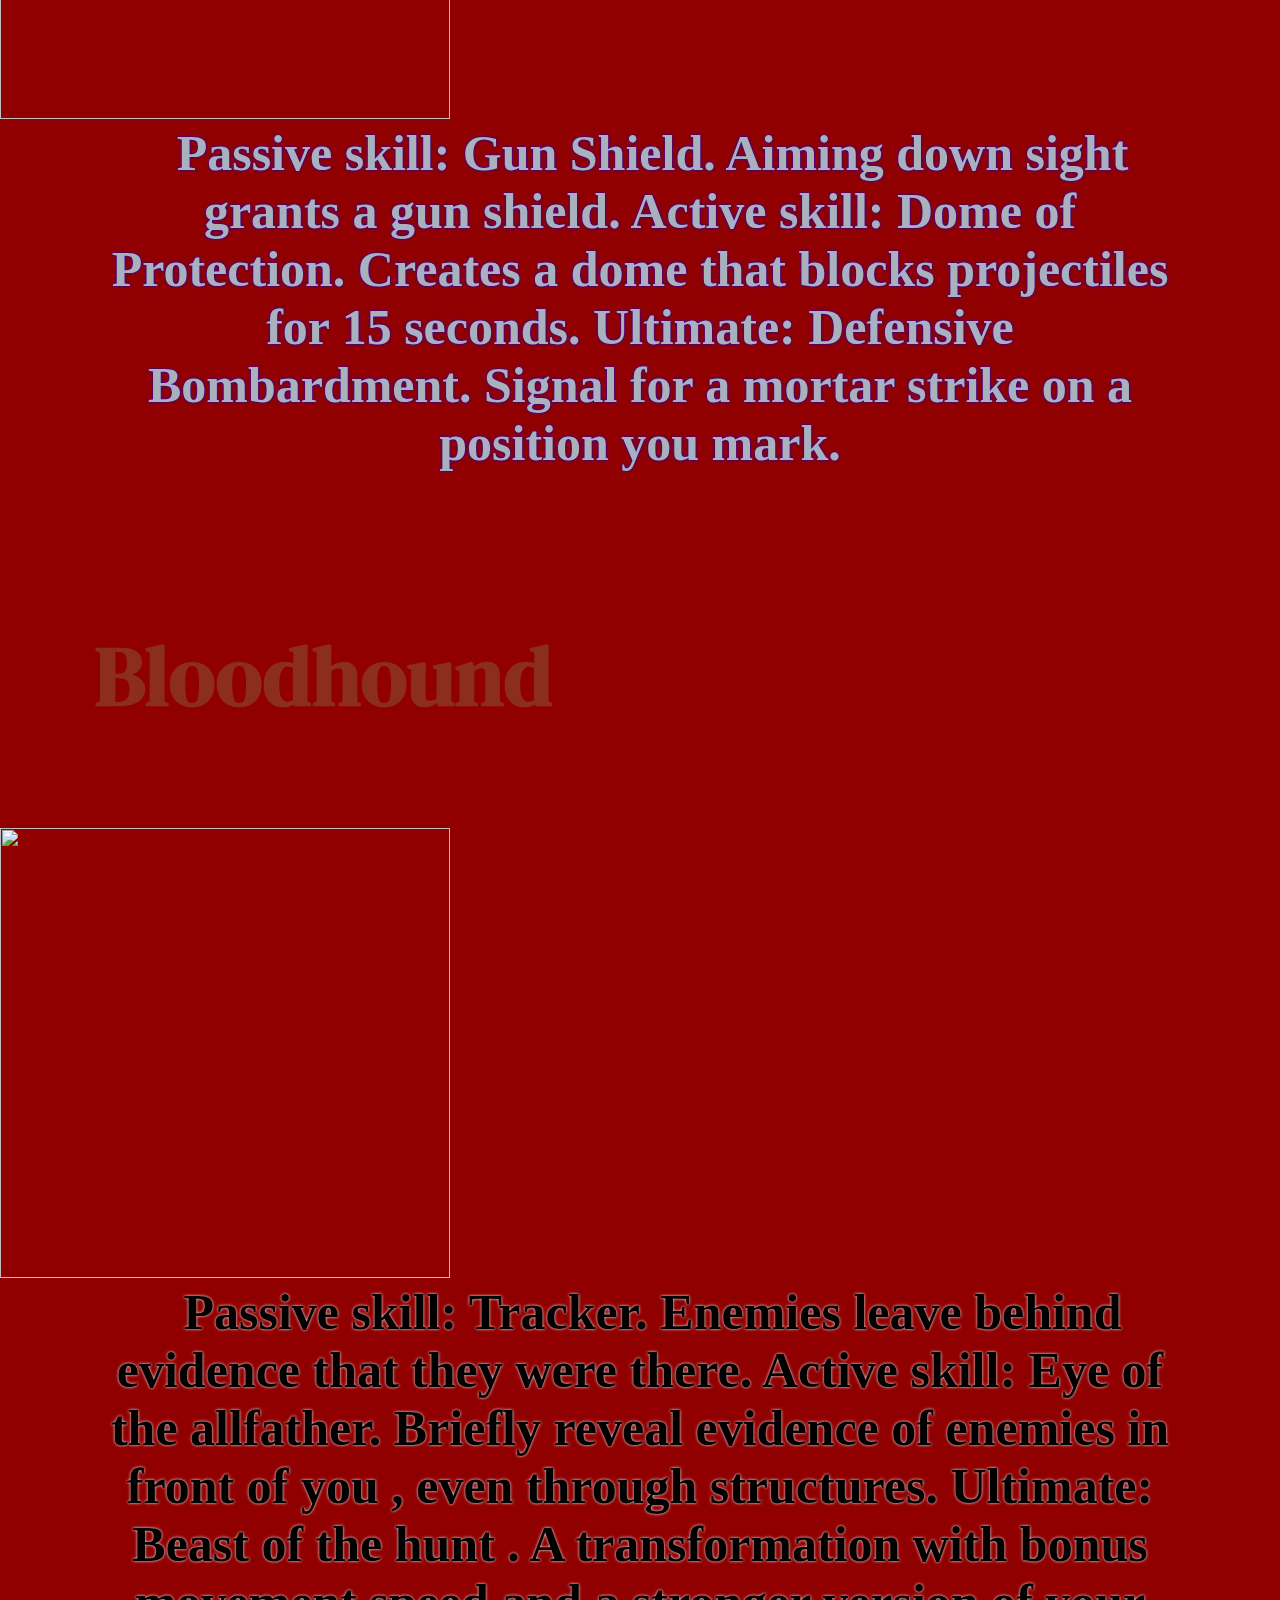
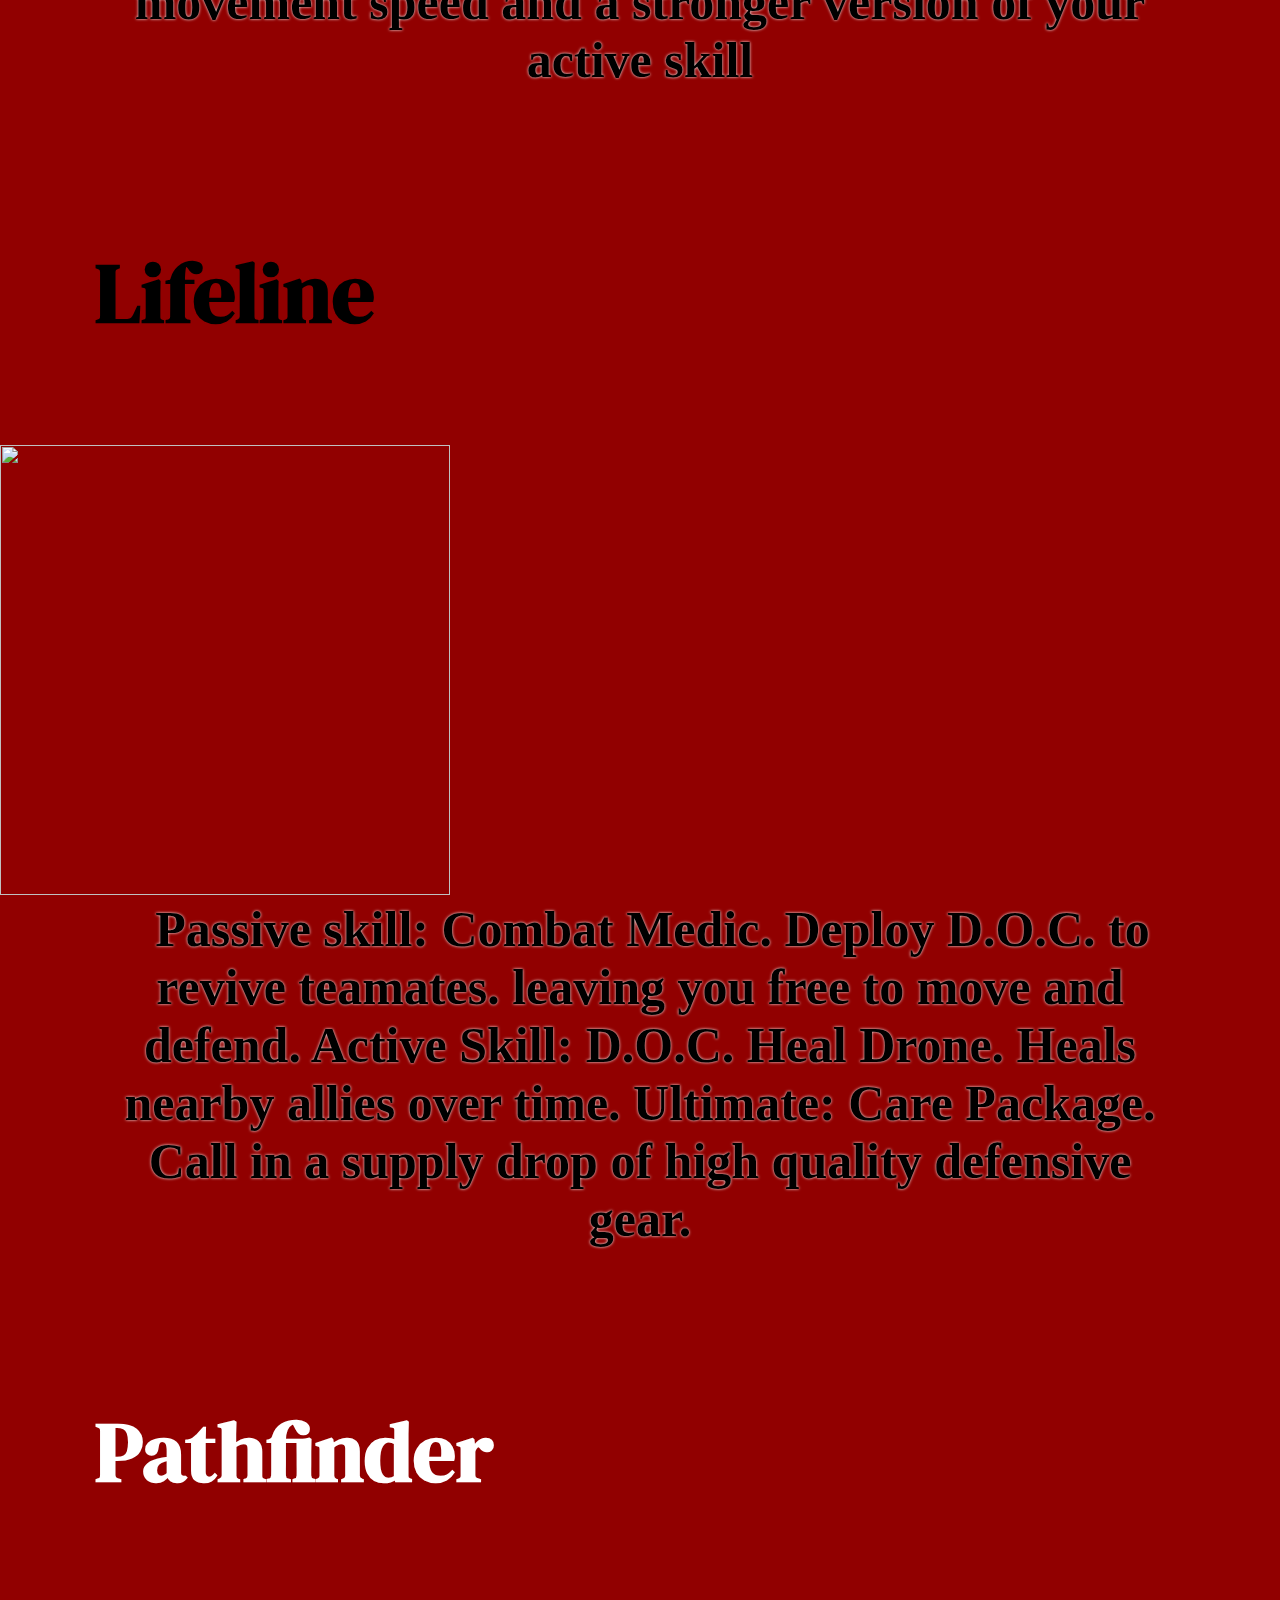
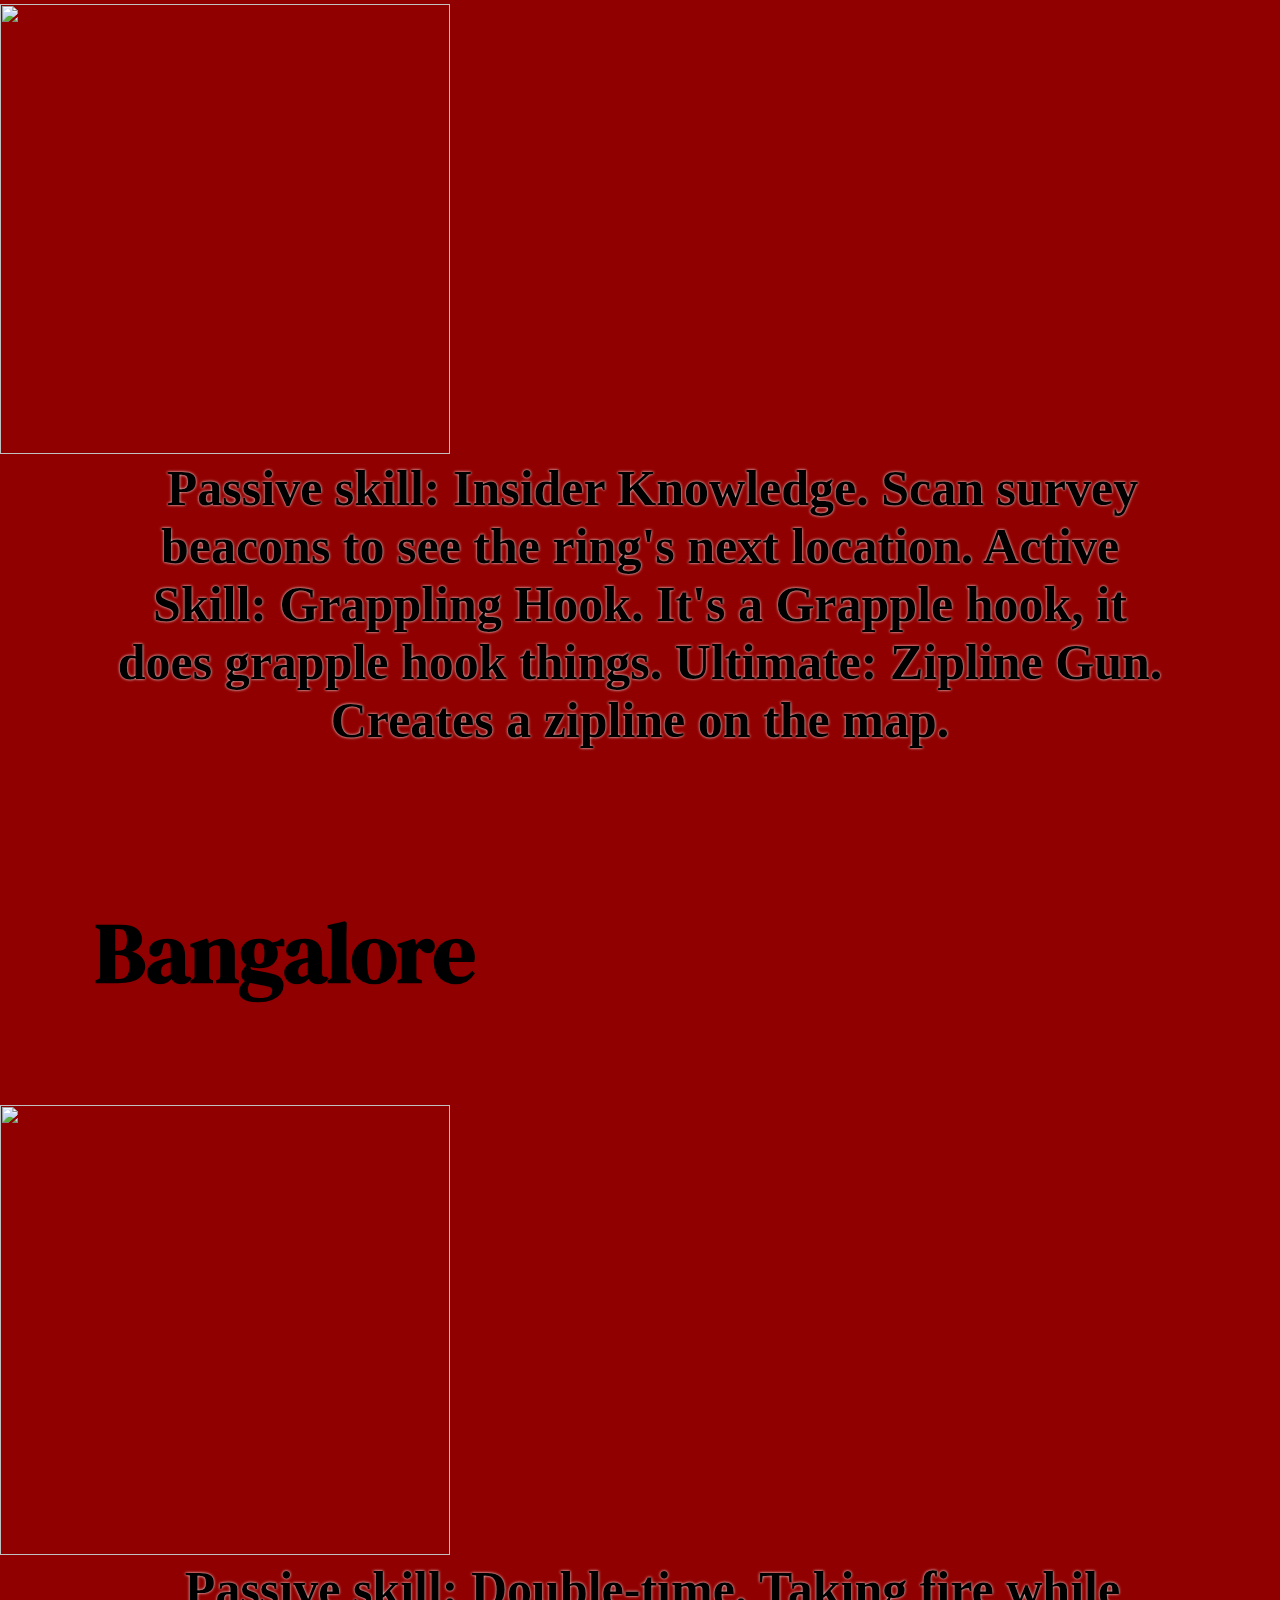
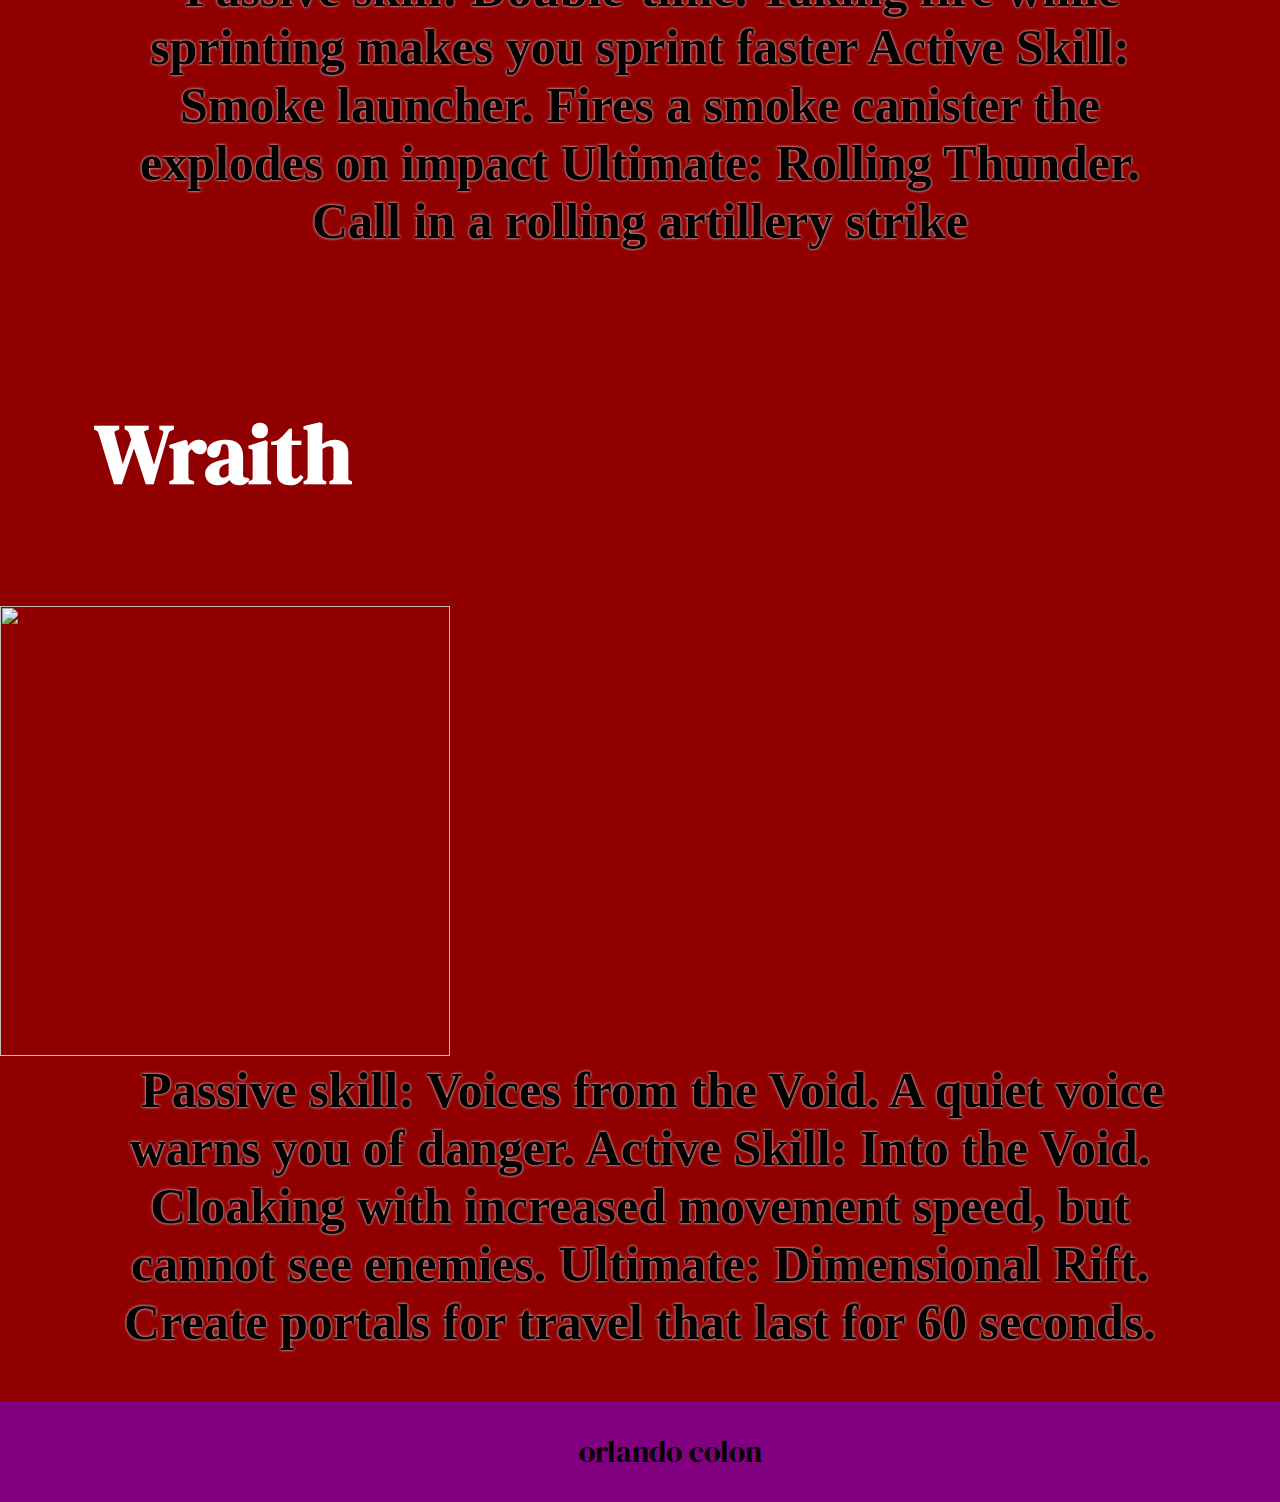
==== commit 982ca11a: "fixed horizontal scrolling on mobile for real this time" ====
--- a/index.html
+++ b/index.html
@@ -1,9 +1,9 @@
 <!DOCTYPE html>
 <html>
     <head>
-        <meta charset="UTF-8">
-        <meta http-equiv="X-UA-Compatible" content="IE=edge">
-        <meta name="viewport" content="width=device-width, initial-scale=1.0">
+        <!-- <meta charset="UTF-8">
+        <meta http-equiv="X-UA-Compatible" content="IE=edge"> -->
+        <meta name="viewport" content="width=device-width, initial-scale= 1.0">
         <link rel="preconnect" href="https://fonts.googleapis.com">
         <link rel="preconnect" href="https://fonts.gstatic.com" crossorigin>
         <link href="https://fonts.googleapis.com/css2?family=DM+Serif+Display&display=swap" rel="stylesheet">
--- a/css/apex.css
+++ b/css/apex.css
@@ -296,13 +296,20 @@
 
 /*mobile styles*/
 @media only screen and (max-width: 450px){
-    html, body{
-        width: 100%;
-        overflow-x:hidden;
+    *{
+        box-sizing: border-box;
+        -webkit-box-sizing: border-box;
+        -msbox-sizing: border-box;
+    }
+    body{
+       overflow-x: hidden;
+    }
+    img{
+       max-width:100%;
     }
    
     video {
-        /* display: none; */
+        display: none;
        width: 400px;
        height: 400px;
        margin-left: 50px;
@@ -323,15 +330,15 @@
     }
 
     img.imageLeft {
-        padding-left: 31px;
-    }
-
-    nav.legends {
-        /* display: none; */
-    }
+        margin-left: 32px;
+    }
+
+    /* nav.legends {
+        display: none;
+    } */
 
     h2 {
-        /* display: none; */
+        display: none;
     }
    
 }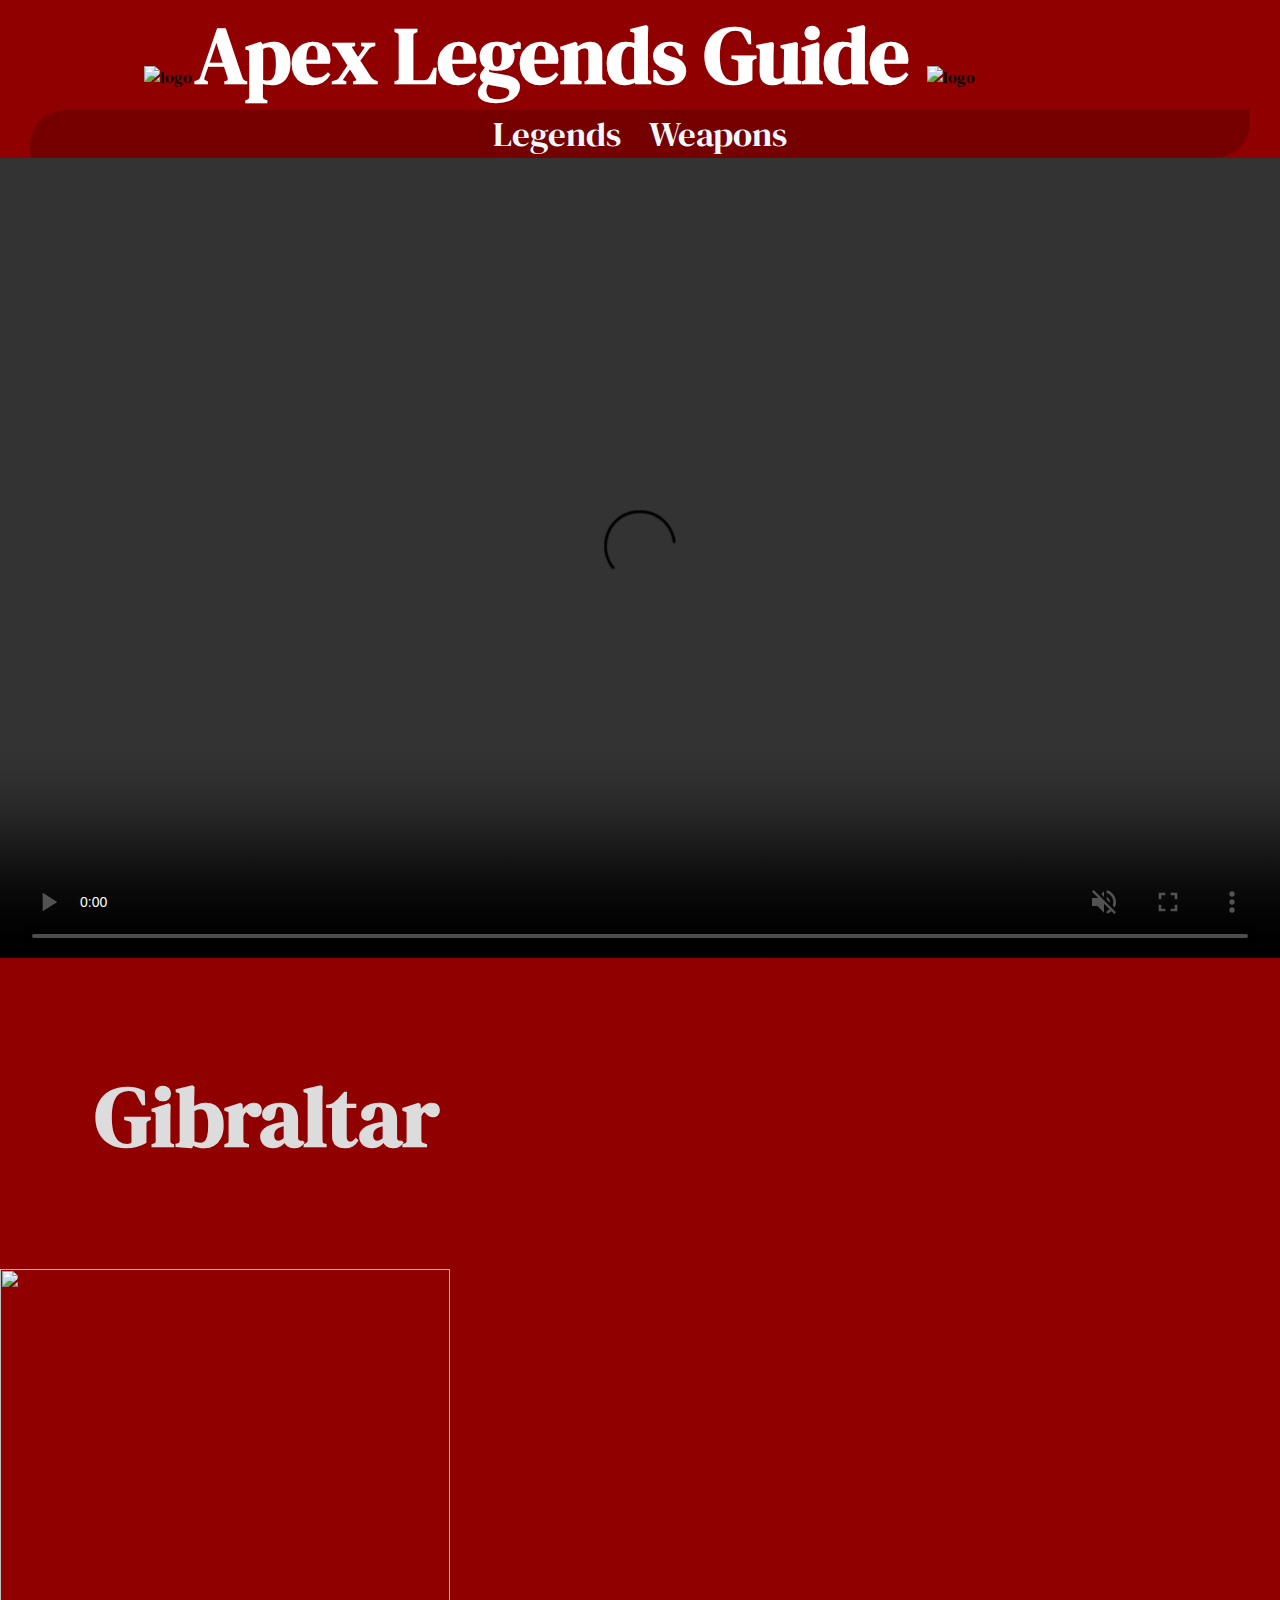
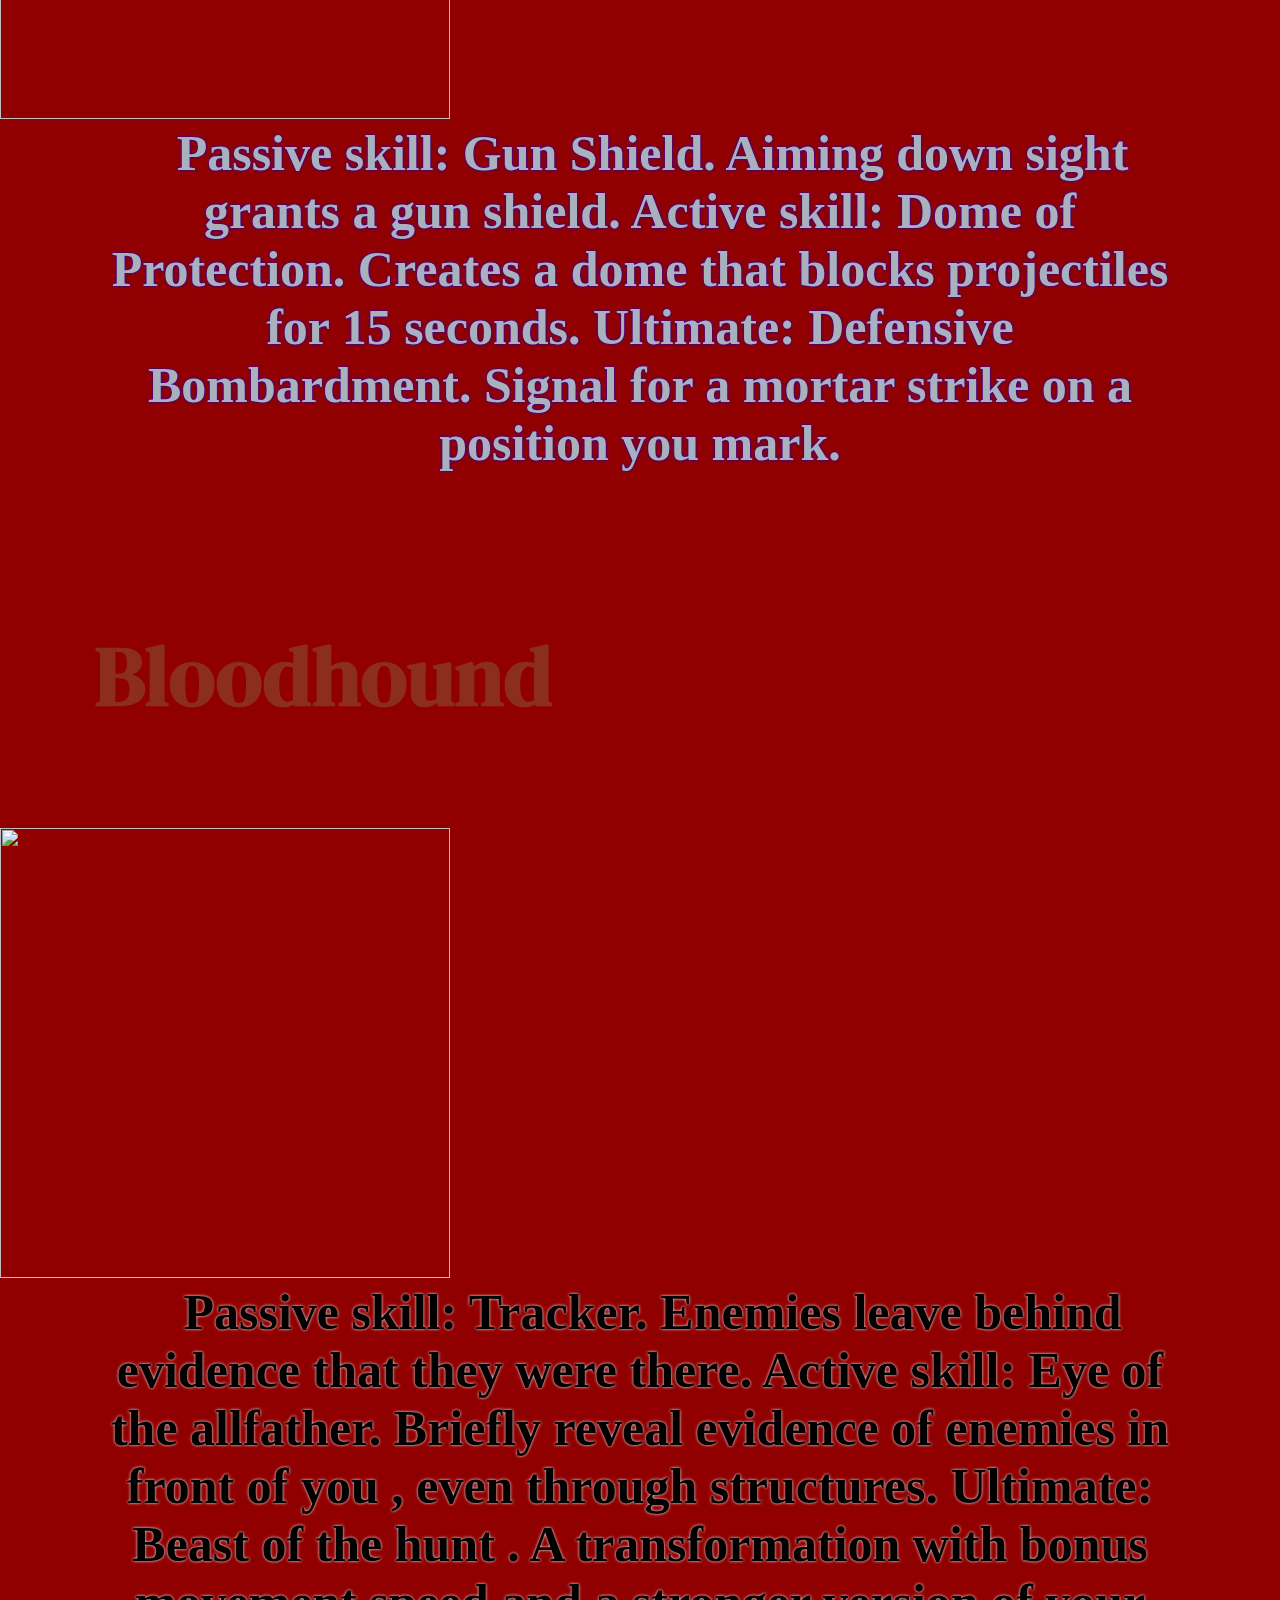
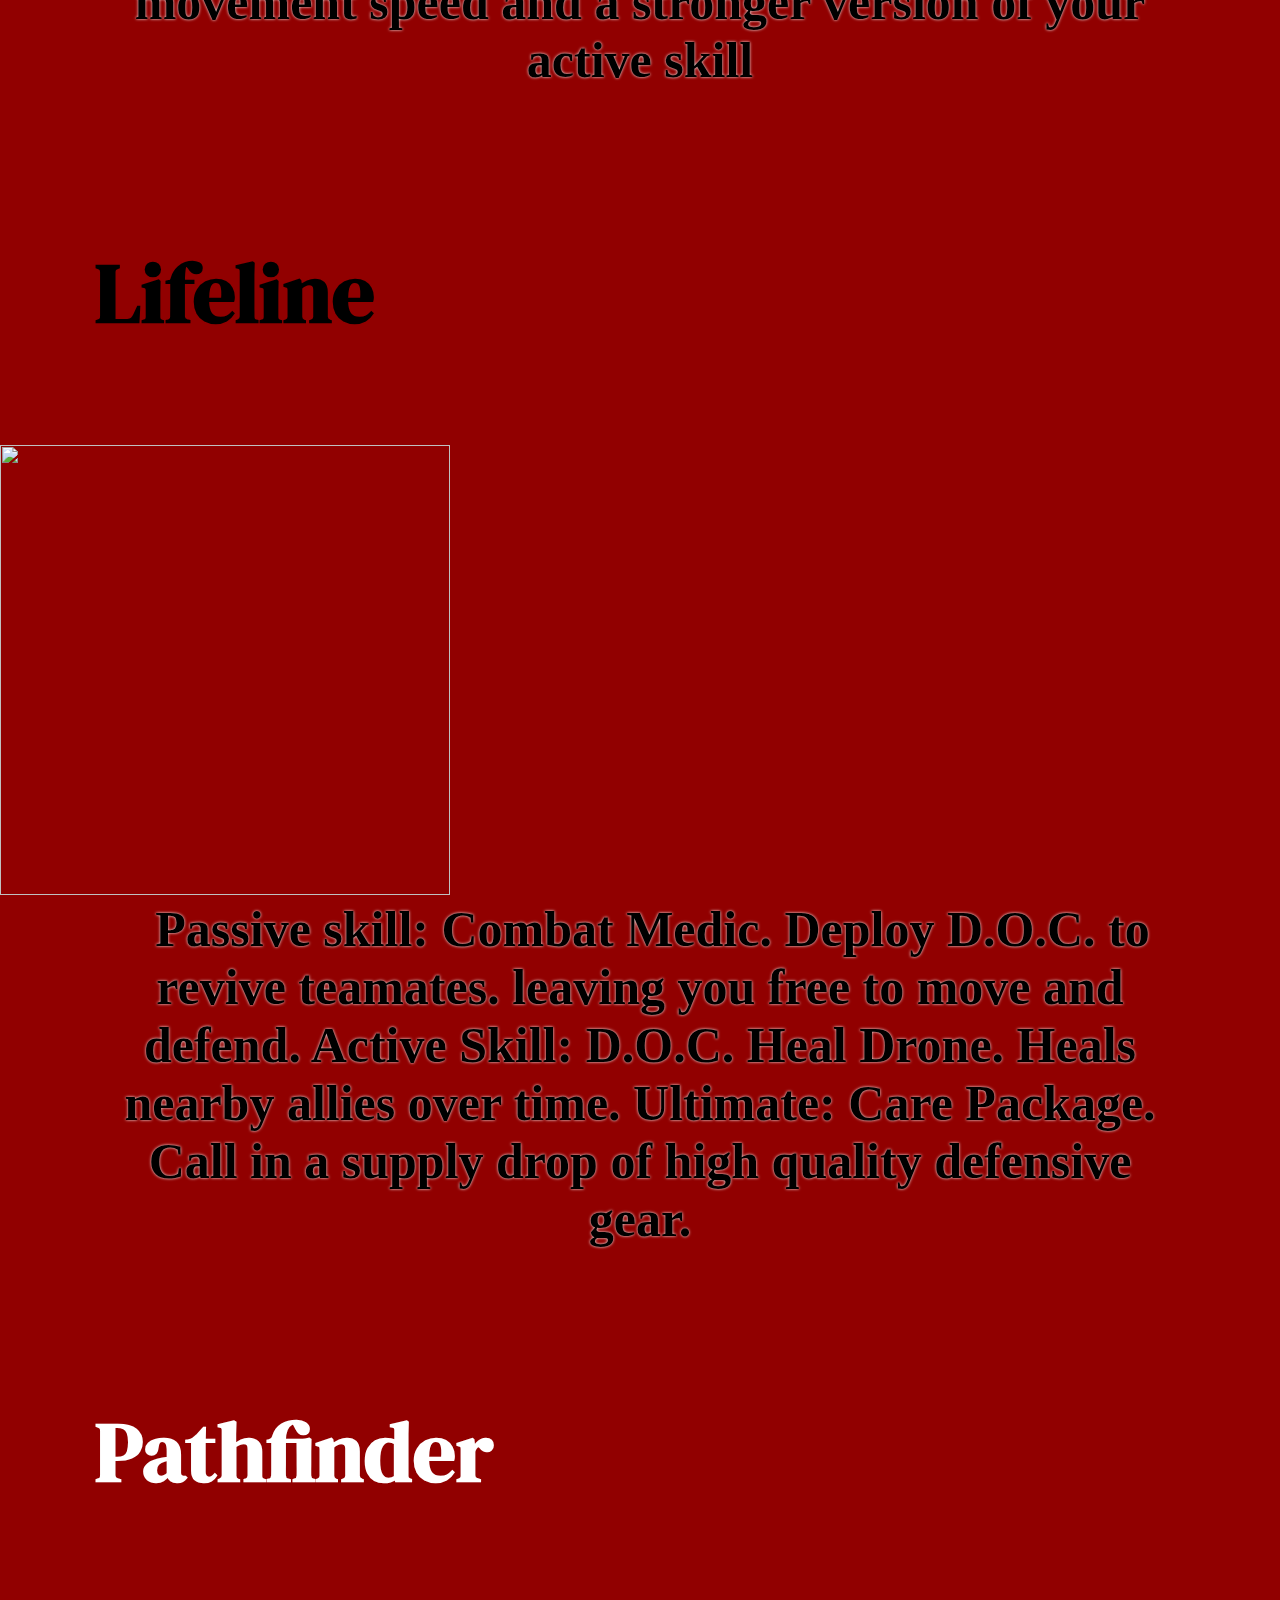
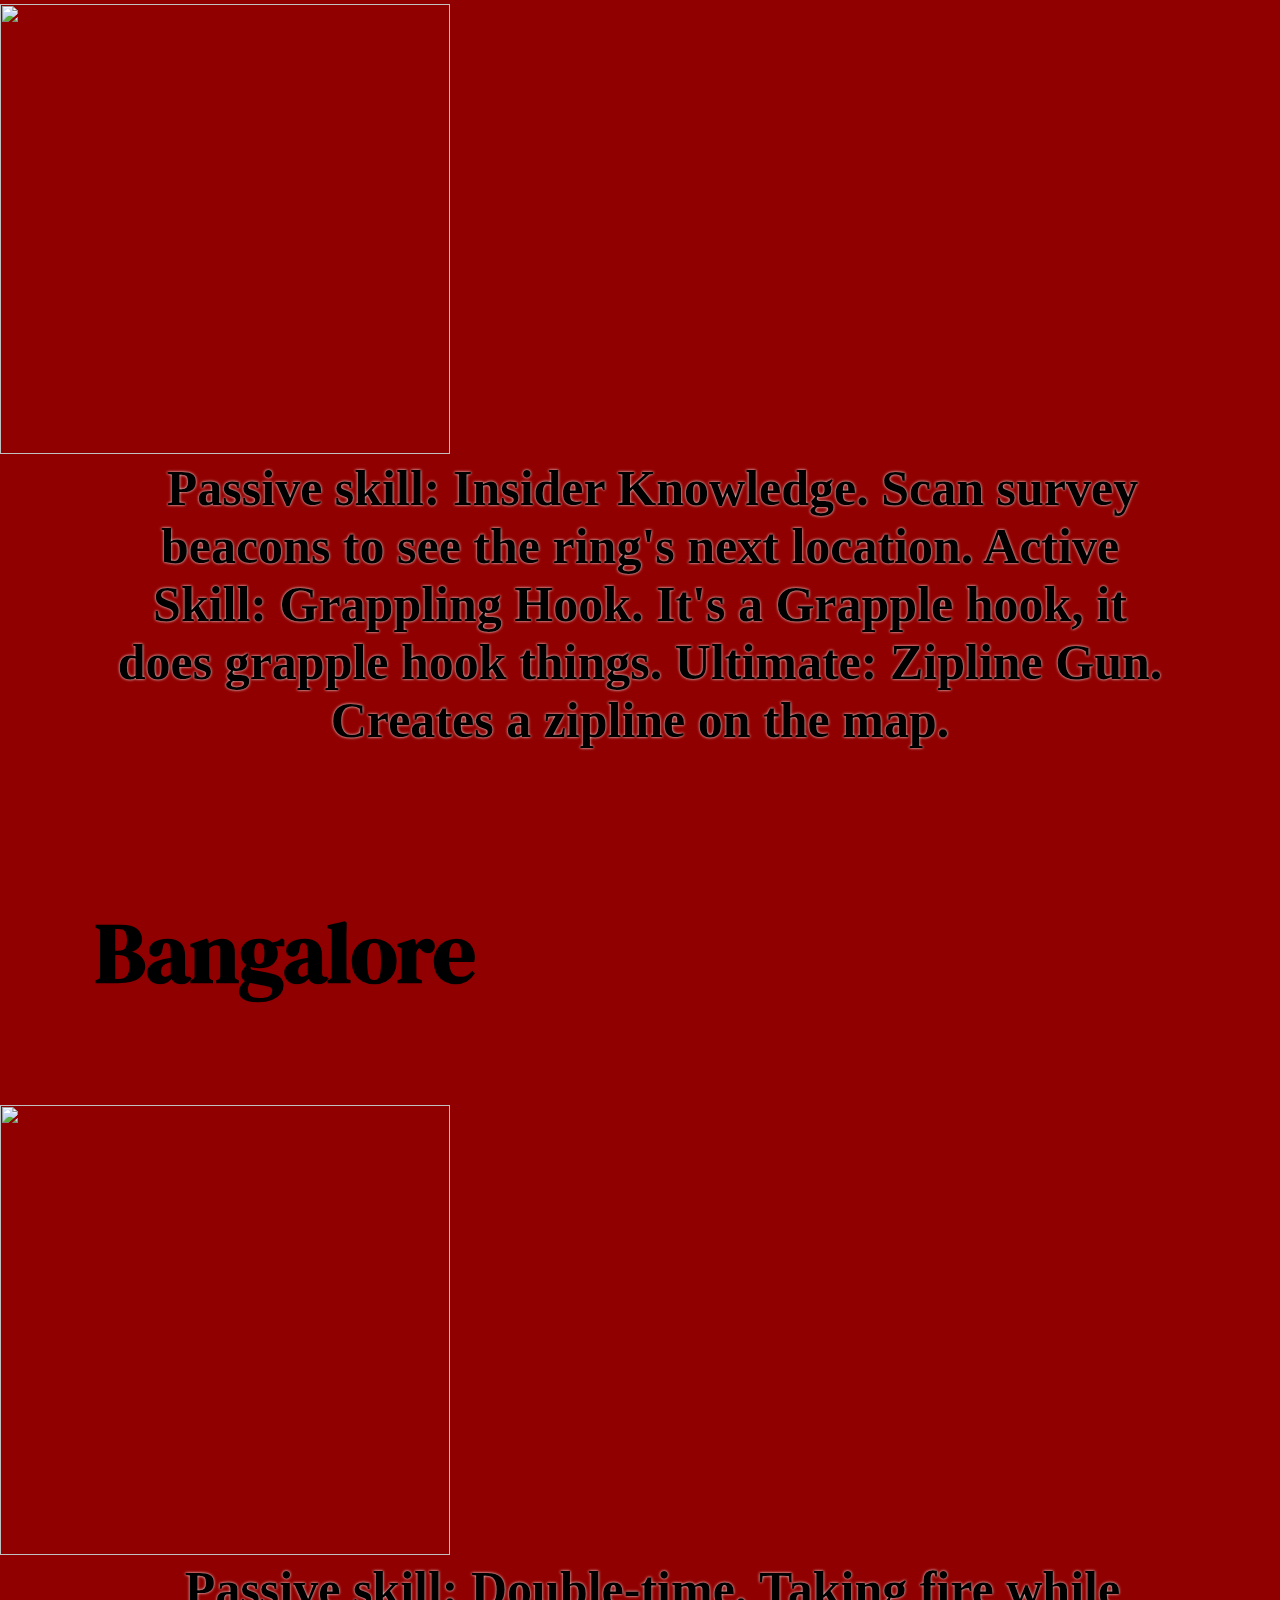
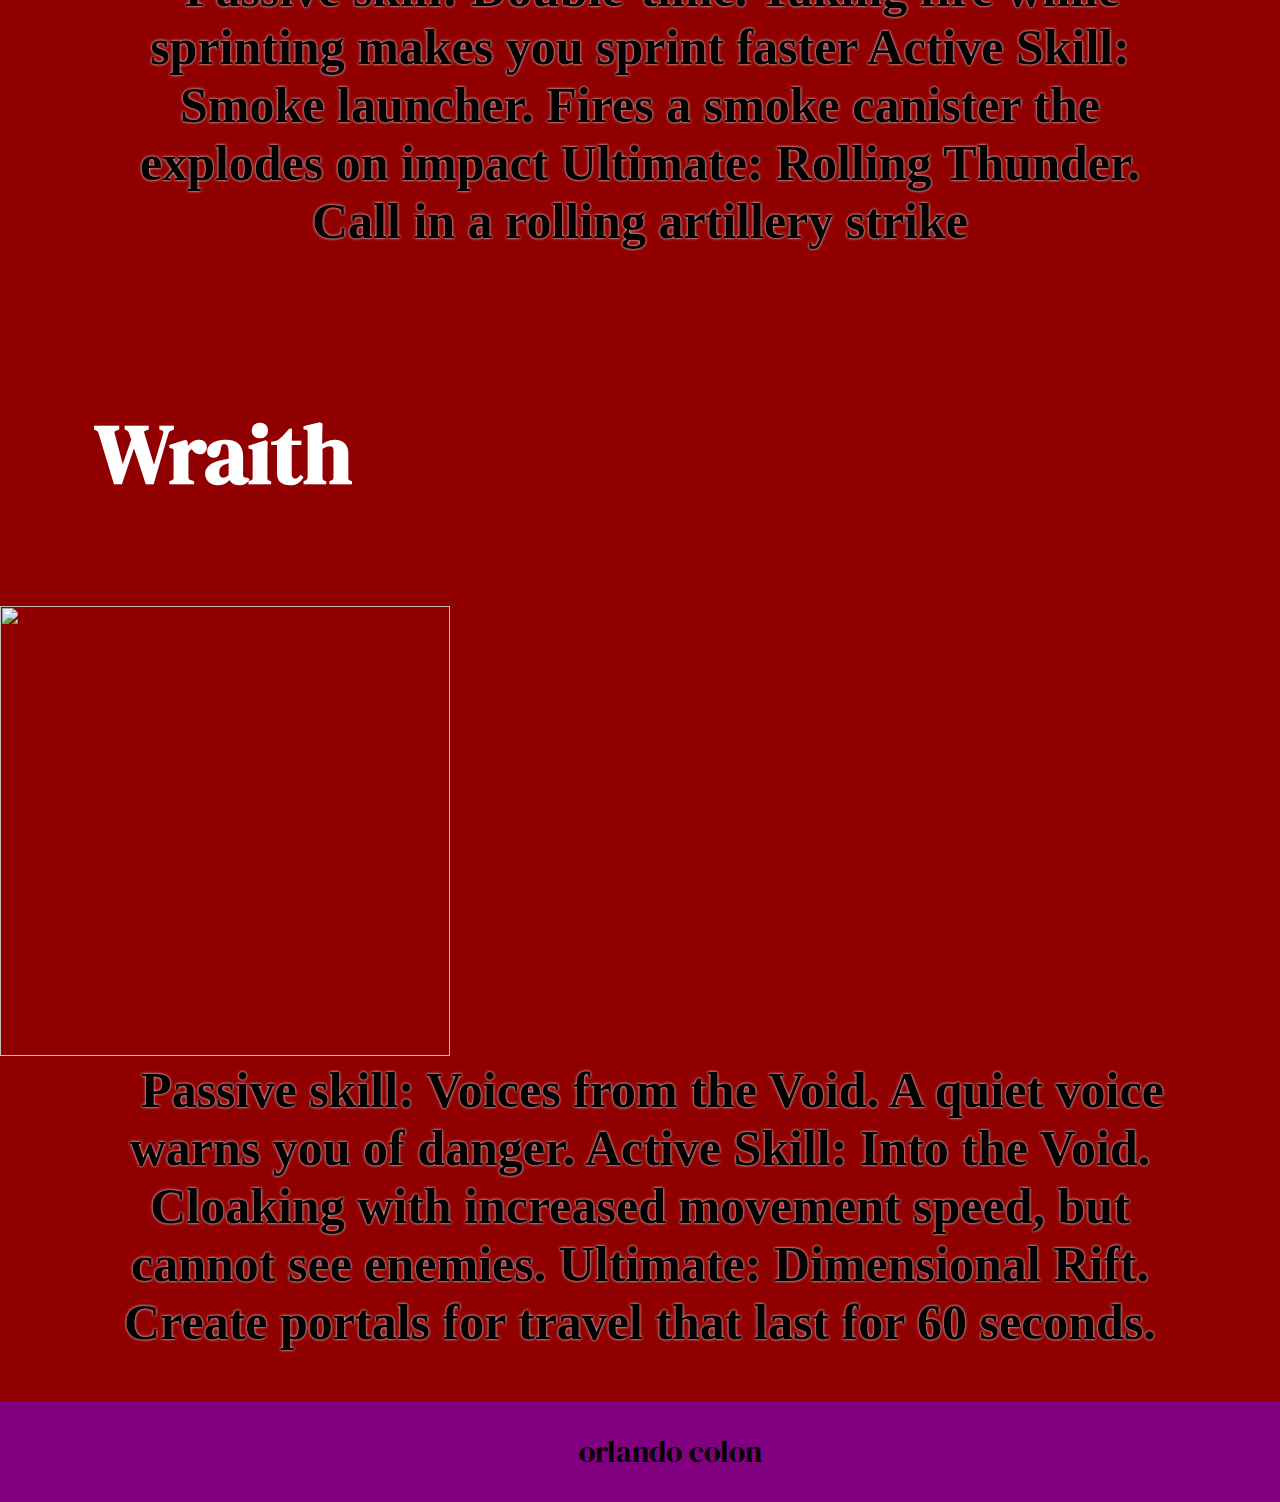
==== commit 8ebf2127: "modified styles for tablet and mobile , fixed my header for desktop , and resized text and images fo" ====
--- a/index.html
+++ b/index.html
@@ -22,7 +22,8 @@
                         <!-- <img src="https://www.epicnpc.com/s3/xf/internal_data/attachments/2318/2318249-88c75c17e77bddb17b736df81fef9490.png" alt="logo" /> -->
                             Apex Legends Guide 
                         <!-- <img src="https://www.epicnpc.com/s3/xf/internal_data/attachments/2318/2318249-88c75c17e77bddb17b736df81fef9490.png" alt="logo" /> -->
-                    </h1> <img src="https://www.epicnpc.com/s3/xf/internal_data/attachments/2318/2318249-88c75c17e77bddb17b736df81fef9490.png" alt="logo" />
+                    </h1> 
+                    <img src="https://www.epicnpc.com/s3/xf/internal_data/attachments/2318/2318249-88c75c17e77bddb17b736df81fef9490.png" alt="logo" />
                 </div>
                 <!-- added images next to my header -->
             
--- a/css/apex.css
+++ b/css/apex.css
@@ -69,22 +69,31 @@
 }
 /*added color to my nav bar text */
 
+
+.header {
+    /* border-width: 1px;
+    border-style: solid;
+    border-color: yellow; */
+    width: 993px;
+    margin: 0 auto 0 auto; /* Top, right, bottom, left */
+}
+
 .header img {
     width: 125px;
     height: 125px;
     background:none;
+    /* border: 1px solid white; */
 }
 
 .header h1 {
-    position: center;
-    top: 18px;
-    left: 10px;
+   color:white;
+   /* border: 1px solid white; */
+   text-align: center;
 }
 
 
 
 h1 {
-    text-align: center;
     font-size: 80px;
     display: inline;
 } 
@@ -100,10 +109,10 @@
     padding: 95px;
 }
 
-/* h2:hover {
+ h2:hover {
     color: orange;
     cursor: pointer;
-} */
+} 
 
 p { 
     text-indent: 25px; 
@@ -309,10 +318,10 @@
     }
    
     video {
-        display: none;
-       width: 400px;
-       height: 400px;
-       margin-left: 50px;
+        display:center;
+       width: 450px;
+       height: 450px;
+       ;
     }
     h1.apex {
         display: none;
@@ -331,14 +340,218 @@
 
     img.imageLeft {
         margin-left: 32px;
-    }
-
-    /* nav.legends {
+    }   
+
+
+    section#pathfinder img, section#gibraltar img,section#bloodhound img,section#lifeline img , section#bangalore img,section#wraith img 
+    { 
+        width: 185px ;
+        height: 185px ;
+
+        
+    }
+   
+    section#pathfinder h2, section#gibraltar h2,section#bloodhound h2,section#lifeline h2 , section#bangalore h2,section#wraith h2 
+    {
+        font-size: 30px;
+        padding-left: 15px;
+        padding-top: 15px;
+        
+    }
+    
+    section#pathfinder h2:hover, section#gibraltar h2:hover,section#bloodhound h2:hover,section#lifeline h2:hover , section#bangalore h2:hover,section#wraith h2:hover
+     {
+        color: orange;
+        cursor: pointer;
+    } 
+    section#pathfinder p, section#gibraltar p,section#bloodhound p,section#lifeline p,section#bangalore p,section#wraith p{
+        font-size: 25px;
+    }
+
+    nav {
+        background-color: rgba(0, 0, 0, 0.2);
+        /* list-style-type: none; */
+    /*     border: 1px solid white; */
+        /* display: inline; */
+        margin: 0px 30px 0px 30px; /* TOP RIGHT BOTTOM LEFT */
+        color: #ffaa00;
+        text-align: center; 
+        font-size: 22px;
+        border-bottom-right-radius: 35px;
+        border-top-left-radius: 35px;
+    }
+
+    li a:hover { 
+        background-color: rgb(255, 191, 0);
+        padding: 10px;
+    }
+
+    section#allguns img { 
+        width: 450px;
+        height: 285px;
+        
+    }
+
+    h2 {
+        font-size: 35px;
+    }
+
+    .header {
+        width: 100%;
+    }
+
+    nav.legends {
+        position: fixed;
+        right: 10px;
+        width: 180px;
+    }
+
+    section#allguns ul {
+        padding-left: 100px;
+        list-style: none;
+     }
+
+     section#allguns {
+        font-size: 22px;
+       
+
+    }
+    
+    section#allguns p {
+        font-size: 25px;
+        margin-top: 30px;
+       
+
+    }
+}
+
+
+/* tablet styles*/
+@media only screen and (min-width: 768px) and (max-width:1024px){
+    *{
+        box-sizing: border-box;
+        -webkit-box-sizing: border-box;
+        -msbox-sizing: border-box;
+    }
+    body{
+       overflow-x: hidden;
+    }
+    img{
+       width: 100px;
+       height: 100px;
+    }
+   
+    video {
+        display:center;
+       width: 770px;
+       height: 770px;
+       ;
+    }
+    h1.apex {
         display: none;
-    } */
+    }
+    h1 {
+        text-align: center;
+        font-size: 30px;
+        display: inline;
+    }
+
+    .header img {
+        width: 45px;
+        height: 45px;
+        background:none;
+    }
+
+    img.imageLeft {
+        margin-left: 198px;
+    }   
+
+
+    section#pathfinder img, section#gibraltar img,section#bloodhound img,section#lifeline img , section#bangalore img,section#wraith img 
+    { 
+        width: 310px ;
+        height: 310px ;
+
+        
+    }
+   
+    section#pathfinder h2, section#gibraltar h2,section#bloodhound h2,section#lifeline h2 , section#bangalore h2,section#wraith h2 
+    {
+        font-size: 30px;
+        padding-left: 15px;
+        padding-top: 15px;
+        
+    }
+    
+    section#pathfinder h2:hover, section#gibraltar h2:hover,section#bloodhound h2:hover,section#lifeline h2:hover , section#bangalore h2:hover,section#wraith h2:hover
+     {
+        color: orange;
+        cursor: pointer;
+    } 
+    section#pathfinder p, section#gibraltar p,section#bloodhound p,section#lifeline p,section#bangalore p,section#wraith p{
+        font-size: 25px;
+    }
+
+    nav {
+        background-color: rgba(0, 0, 0, 0.2);
+        /* list-style-type: none; */
+    /*     border: 1px solid white; */
+        /* display: inline; */
+        margin: 0px 30px 0px 30px; /* TOP RIGHT BOTTOM LEFT */
+        color: #ffaa00;
+        text-align: center; 
+        font-size: 22px;
+        border-bottom-right-radius: 35px;
+        border-top-left-radius: 35px;
+    }
+
+    li a:hover { 
+        background-color: rgb(255, 191, 0);
+        padding: 10px;
+    }
+
+    section#allguns img { 
+        width: 770px;
+        height: 450px;
+       
+    }
+
+    section#allguns {
+        font-size: 28px;
+       
+
+    }
+    
+    section#allguns ul {
+        padding-left: 100px;
+        list-style: none;
+
+
+    }
+
+    section#allguns p {
+        font-size: 35px;
+        margin-top: 30px;
+    }
 
     h2 {
-        display: none;
-    }
-   
+        font-size: 35px;
+    }
+
+    nav.legends {
+        position: fixed;
+        right: 10px;
+        width: 180px;
+    }
+
+    .header {
+        /* border-width: 1px;
+        border-style: solid;
+        border-color: yellow; */
+        width: 100%;
+        margin: 0 auto 0 auto; /* Top, right, bottom, left */
+    }
+
+
+
 }